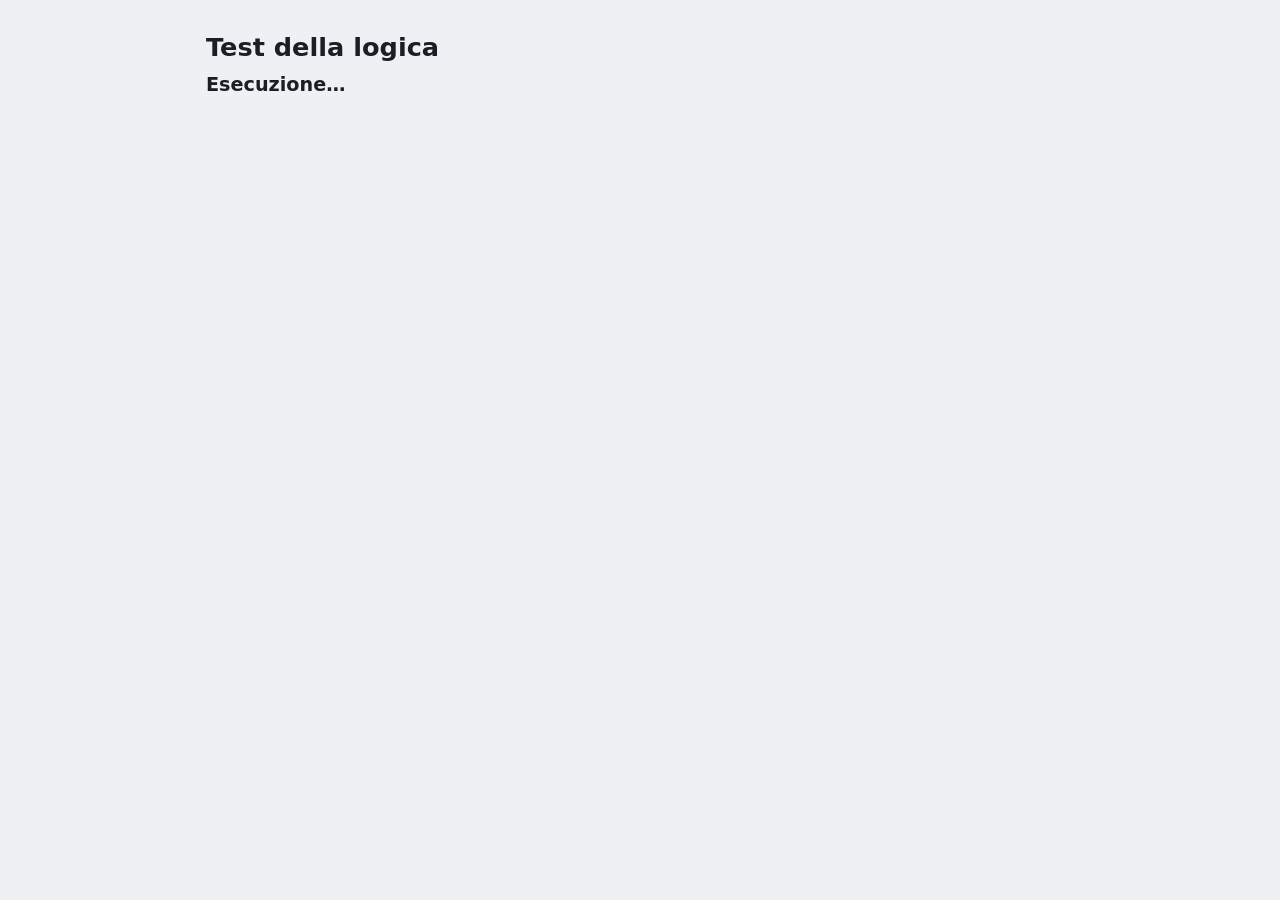
==== test.html @ 0fa07107 "Riordino: azioni delle creature e schermata attiva in ui-combattimento-creature.js - sezione «Azioni" ====
<!doctype html>
<html lang="it">
<head>
  <meta charset="utf-8">
  <meta name="viewport" content="width=device-width, initial-scale=1">
  <title>Test – Session Forge</title>
  <script src="js/impostazioni.js"></script>
  <script>DnD.impostazioni.init();</script>
  <link rel="stylesheet" href="css/style.css">
  <link rel="stylesheet" href="css/boss.css">
  <link rel="stylesheet" href="css/leggendario.css">
  <link rel="stylesheet" href="css/dadi.css">
</head>
<body class="test-page">
  <main class="test-main">
    <h1>Test della logica</h1>
    <p id="summary" class="test-summary">Esecuzione…</p>
    <ul id="results" class="test-list"></ul>
  </main>
  <script src="js/config.js"></script>
  <script src="js/dati/misure.js"></script>
  <script src="js/modello.js"></script>
  <script src="js/dadi.js"></script>
  <script src="js/regole.js"></script>
  <script src="js/statistiche.js"></script>
  <script src="js/combattenti.js"></script>
  <script src="js/dati/classi.js"></script>
  <script src="js/magie.js"></script>
  <script src="js/dati/equipaggiamento.js"></script>
  <script src="js/dati/nomi.js"></script>
  <script src="js/dati/colori.js"></script>
  <script src="js/dati/libreria-icone.js"></script>
  <script src="js/icone.js"></script>
  <script src="js/immagini.js"></script>
  <script src="js/dati/suoni.js"></script>
  <script src="js/audio.js"></script>
  <script src="js/tileset.js"></script>
  <script src="js/tile.js"></script>
  <script src="js/tilemap.js"></script>
  <script src="js/collisioni.js"></script>
  <script src="js/griglia.js"></script>
  <script src="js/migrazioni-tile.js"></script>
  <script src="js/dati/visione.js"></script>
  <script src="js/visione.js"></script>
  <script src="js/condizioni.js"></script>
  <script src="js/dati/riposi.js"></script>
  <script src="js/riposi.js"></script>
  <script src="js/movimento.js"></script>
  <script src="js/layout-combattimento.js"></script>
  <script src="js/dati/creature.js"></script>
  <script src="js/dati/leggendario.js"></script>
  <script src="js/ia-comportamento.js"></script>
  <script src="js/creature.js"></script>
  <script src="js/boss.js"></script>
  <script src="js/biomi.js"></script>
  <script src="js/eventi.js"></script>
  <script src="js/esplorazione.js"></script>
  <script src="js/percorso.js"></script>
  <script src="js/dati/scheda.js"></script>
  <script src="js/scheda.js"></script>
  <script src="js/leggendario.js"></script>
  <script src="js/attrezzatura.js"></script>
  <script src="js/oggetti-mappa.js"></script>
  <script src="js/dati/mondo.js"></script>
  <script src="js/fazioni.js"></script>
  <script src="js/party.js"></script>
  <script src="js/citta.js"></script>
  <script src="js/npc.js"></script>
  <script src="js/quest.js"></script>
  <script src="js/dati/difficolta.js"></script>
  <script src="js/difficolta.js"></script>
  <script src="js/dati/scene.js"></script>
  <script src="js/scene.js"></script>
  <script src="js/dati/ia.js"></script>
  <script src="js/ia.js"></script>
  <script src="js/note.js"></script>
  <script src="js/validazione.js"></script>
  <script src="js/stato/normalizza.js"></script>
  <script src="js/stato/esempi.js"></script>
  <script src="js/stato/migrazioni.js"></script>
  <script src="js/dati.js"></script>
  <script src="js/stato/archivio.js"></script>
  <script src="js/sessioni.js"></script>
  <script src="js/generatore.js"></script>
  <script src="js/rete/protocollo.js"></script>
  <script src="js/rete/trasporto.js"></script>
  <script src="js/rete/codici.js"></script>
  <script src="js/rete/segnalazione.js"></script>
  <script src="js/rete/filtro.js"></script>
  <script src="js/rete/immagini.js"></script>
  <script src="js/rete/intenzioni.js"></script>
  <script src="js/rete/sessione.js"></script>
  <script src="js/ui-comune.js"></script>
  <script src="js/ui-condizioni.js"></script>
  <script src="js/ui-riposi.js"></script>
  <script src="js/ui-difficolta.js"></script>
  <script src="js/ui-icone.js"></script>
  <script src="js/ui-razze.js"></script>
  <script src="js/ui-magie.js"></script>
  <script src="js/ui-incantesimi.js"></script>
  <script src="js/ui-asset.js"></script>
  <script src="js/ui-oggetti-mappa.js"></script>
  <script src="js/ui-ia.js"></script>
  <script src="js/ui-mondo-comuni.js"></script>
  <script src="js/ui-creature-comuni.js"></script>
  <script src="js/ui-scheda.js"></script>
  <script src="js/ui-creature.js"></script>
  <script src="js/ui-mostri.js"></script>
  <script src="js/ui-boss.js"></script>
  <script src="js/ui-percorso.js"></script>
  <script src="js/ui-leggendario.js"></script>
  <script src="js/ui-generatore.js"></script>
  <script src="js/ui-tileset.js"></script>
  <script src="js/ui-tile.js"></script>
  <script src="js/ui-strutture.js"></script>
  <script src="js/ui-attrezzatura.js"></script>
  <script src="js/ui-biomi.js"></script>
  <script src="js/ui-eventi.js"></script>
  <script src="js/ui-mondo.js"></script>
  <script src="js/ui-party.js"></script>
  <script src="js/ui-npc.js"></script>
  <script src="js/ui-quest.js"></script>
  <script src="js/ui-scene.js"></script>
  <script src="js/note-editor.js"></script>
  <script src="js/ui-note.js"></script>
  <script src="js/ui-dadi.js"></script>
  <script src="js/ui-colonne.js"></script>
  <script src="js/ui-griglia-disegno.js"></script>
  <script src="js/ui-griglia-pannello.js"></script>
  <script src="js/ui-griglia-puntatore.js"></script>
  <script src="js/ui-griglia.js"></script>
  <script src="js/ui-pannello-tile.js"></script>
  <script src="js/ui-visione.js"></script>
  <script src="js/ui-mappa-esplorazione.js"></script>
  <script src="js/ui-editor-griglie.js"></script>
  <script src="js/ui-combattimento-incantesimi.js"></script>
  <script src="js/ui-combattimento-creature.js"></script>
  <script src="js/ui-combattimento.js"></script>
  <script src="js/ui-esplorazione.js"></script>
  <script src="js/ui-sessioni.js"></script>
  <script src="js/ui-suoni.js"></script>
  <script src="js/ui-impostazioni.js"></script>
  <script src="js/ui-online.js"></script>
  <script src="js/test.js"></script>
  <script>
    DnD.runTests().then((results) => {
      const list = document.getElementById('results');
      for (const r of results) {
        const li = document.createElement('li');
        li.className = r.ok ? 'pass' : 'fail';
        li.textContent = (r.ok ? '✔ ' : '✘ ') + r.name + (r.ok ? '' : ' — ' + r.error);
        list.appendChild(li);
      }
      const failed = results.filter((r) => !r.ok).length;
      const summary = document.getElementById('summary');
      summary.textContent = failed
        ? failed + ' test falliti su ' + results.length
        : 'Tutti i ' + results.length + ' test sono passati';
      summary.className = 'test-summary ' + (failed ? 'fail' : 'pass');
    });
  </script>
</body>
</html>
---- css/style.css ----
/* Tema chiaro (predefinito) su :root, tema scuro su [data-theme="dark"].
   Tutti i colori dell'interfaccia passano da queste variabili. */
:root {
  /* Note del master: bordi e intestazioni delle tabelle, evidenziatore leggibile. */
  --note-table-border: #9aa3b2;
  --note-table-head: #e8ebf0;
  --note-mark-text: #1b1e25;
  --bg: #eef0f3;
  --bg-2: #e3e6eb;
  --panel: #ffffff;
  --panel-2: #f3f4f7;
  --border: #c3c9d3;
  --text: #1b1e25;
  --muted: #535a68;
  --accent: #835800;
  --accent-text: #ffffff;
  --primary: #b0412b;
  --primary-hover: #943422;
  --on-primary: #ffffff;
  --danger: #b32d2d;
  --danger-text: #a02323;
  --danger-border: #e2b3b3;
  --on-danger: #ffffff;
  --ok: #1f7a3f;
  --ok-text: #1a6a36;
  --warn: #8a5e00;
  --bad: #b0281c;
  --player: #2f6fb8;
  --npc: #b0412b;
  --magic: #7a4cc2;
  --selection: #1b1e25;
  --crit-bg: #fbf0d5;
  --backdrop: rgba(20, 22, 28, 0.45);
  --shadow: 0 4px 16px rgba(0, 0, 0, 0.15);
  --hp-high: #1f7a3f;
  --hp-mid: #9a6a00;
  --hp-low: #b02a1e;
  --hp-track: #dfe3e9;
  --conc: #7c3aed;
  --cond-token-bg: rgba(255, 255, 255, 0.92);
  --death-ok: #2f9e5b;
  --death-ko: #c2362b;
  /* Difficoltà degli incontri: fasce della barra e testo sopra di esse */
  --diff-banale: #9aa3b2;
  --diff-facile: #2f9e5b;
  --diff-medio: #c9a227;
  --diff-difficile: #d9771f;
  --diff-mortale: #c2362b;
  --diff-oltre: #6b1f5c;
  --diff-on: #14161c;
  --diff-on-dark: #ffffff;
  /* Scheda del giocatore: carta chiara */
  --sheet-bg: #fbf6ea;
  --sheet-ink: #2b2418;
  --sheet-line: #b9a77f;
  --sheet-box: #fffdf6;
  --sheet-accent: #7a2e1f;
  --grid-bg: #e3e6eb;
  --grid-board: #fbfaf6;
  --grid-line: rgba(0, 0, 0, 0.10);
  --grid-line-strong: rgba(0, 0, 0, 0.26);
  --grid-label: #535a68;
  --grid-label-bg: rgba(255, 255, 255, 0.92);
  --grid-missing: #9aa0a8;
  --grid-missing-text: #1b1e25;
  /* Luce, visione e nebbia di guerra (r, g, b): buio, velo del master, nebbia dei giocatori, stanze, segni. */
  --vision-dark: 12, 16, 34;
  --vision-fog: 74, 82, 99;
  --vision-fog-player: 46, 50, 60;
  --vision-room: 70, 120, 230;
  --vision-mark: #c98a00;
  --zone-players: 47, 111, 184;
  --zone-enemies: 176, 40, 28;
  /* Sovrapposizioni dei TileSet e delle TileMap (taglio, selezione, esclusi, bloccanti, collisioni). */
  --ts-cut: rgba(131, 88, 0, 0.75);
  --ts-selected: rgba(47, 111, 184, 0.35);
  --ts-excluded: rgba(20, 22, 28, 0.55);
  --ts-blocking: rgba(176, 40, 28, 0.38);
  --ts-collision: rgba(122, 76, 194, 0.35);
  --ts-collision-line: #5a2fa0;
  --ts-vertex: #ffffff;
  --ts-free: #1f7a3f;
  --radius: 10px;
  color-scheme: light;
}

[data-theme="dark"] {
  --note-table-border: #59627a;
  --note-table-head: #2d3342;
  --note-mark-text: #14161c;
  --bg: #14161c;
  --bg-2: #1b1e26;
  --panel: #222631;
  --panel-2: #2a2f3c;
  --border: #363c4b;
  --text: #e6e8ee;
  --muted: #9aa1b2;
  --accent: #e8c170;
  --accent-text: #1a1408;
  --primary: #c0553f;
  --primary-hover: #d4654e;
  --on-primary: #ffffff;
  --danger: #b33a3a;
  --danger-text: #ff9b91;
  --danger-border: #5c2a2a;
  --on-danger: #ffffff;
  --ok: #3fae63;
  --ok-text: #8be0a6;
  --warn: #d9a520;
  --bad: #d4453a;
  --player: #4f8fd6;
  --npc: #c0553f;
  --magic: #a777e3;
  --selection: #ffffff;
  --crit-bg: #3a2f17;
  --backdrop: rgba(0, 0, 0, 0.6);
  --shadow: 0 4px 16px rgba(0, 0, 0, 0.35);
  --hp-high: #3fae63;
  --hp-mid: #d9a520;
  --hp-low: #e0574b;
  --hp-track: #14161c;
  --conc: #b794f6;
  --cond-token-bg: rgba(20, 22, 28, 0.92);
  --death-ok: #4cc27a;
  --death-ko: #ef6b5f;
  --diff-banale: #6b7385;
  --diff-facile: #3fb873;
  --diff-medio: #d8b63a;
  --diff-difficile: #ec8a35;
  --diff-mortale: #ef6b5f;
  --diff-oltre: #b05aa0;
  --diff-on: #14161c;
  --diff-on-dark: #14161c;
  /* Scheda del giocatore: pergamena scura */
  --sheet-bg: #2a2419;
  --sheet-ink: #efe4c8;
  --sheet-line: #6e5f40;
  --sheet-box: #352d20;
  --sheet-accent: #e0a35a;
  --grid-bg: #14161c;
  --grid-board: #1d2129;
  --grid-line: rgba(255, 255, 255, 0.07);
  --grid-line-strong: rgba(255, 255, 255, 0.16);
  --grid-label: #9aa1b2;
  --grid-label-bg: rgba(20, 22, 28, 0.85);
  --grid-missing: #5c5f66;
  --grid-missing-text: #dddddd;
  --vision-dark: 2, 3, 10;
  --vision-fog: 10, 11, 16;
  --vision-fog-player: 6, 7, 10;
  --vision-room: 110, 160, 255;
  --vision-mark: #f2b632;
  --zone-players: 79, 143, 214;
  --zone-enemies: 212, 69, 58;
  --ts-cut: rgba(232, 193, 112, 0.8);
  --ts-selected: rgba(79, 143, 214, 0.42);
  --ts-excluded: rgba(0, 0, 0, 0.62);
  --ts-blocking: rgba(224, 87, 75, 0.42);
  --ts-collision: rgba(167, 119, 227, 0.4);
  --ts-collision-line: #d4b8ff;
  --ts-vertex: #14161c;
  --ts-free: #8be0a6;
  color-scheme: dark;
}

/* Dimensione del testo e animazioni ridotte (dal pannello Impostazioni). */
html { font-size: 100%; }
html[data-text-size="piccolo"] { font-size: 87.5%; }
html[data-text-size="grande"] { font-size: 115%; }
html[data-reduce-motion] *, html[data-reduce-motion] *::before, html[data-reduce-motion] *::after {
  transition: none !important;
  animation: none !important;
  scroll-behavior: auto !important;
}

* { box-sizing: border-box; }

html, body { height: 100%; }

body {
  margin: 0;
  background: var(--bg);
  color: var(--text);
  font: 0.9375rem/1.5 system-ui, -apple-system, "Segoe UI", Roboto, sans-serif;
}

h1, h2, h3 { margin: 0 0 0.5rem; line-height: 1.2; }
h1 { font-size: 1.6rem; }
h2 { font-size: 1.15rem; }
h3 { font-size: 1.05rem; }
p { margin: 0.25rem 0; }

.muted { color: var(--muted); }
.small { font-size: 0.85rem; }
.empty { color: var(--muted); padding: 2rem; text-align: center; border: 1px dashed var(--border); border-radius: var(--radius); }

/* ---------- Layout ---------- */
.app { display: grid; grid-template-columns: 230px 1fr; height: 100%; transition: grid-template-columns 0.15s; }
.app.sidebar-collapsed { grid-template-columns: 60px 1fr; }
.app.sidebar-collapsed .nav-label { display: none; }
.app.sidebar-collapsed .sidebar { padding: 1rem 0.4rem; }
.app.sidebar-collapsed .brand { flex-direction: column; padding: 0; }
.app.sidebar-collapsed .nav button { justify-content: center; padding: 0.55rem 0; }
.app.sidebar-collapsed .nav-group { padding: 0; margin: 0.35rem 0.5rem; }
.app.sidebar-collapsed .session-full { display: none; }
.app.sidebar-collapsed .session-compact { display: inline-grid; }
.app.sidebar-collapsed .sidebar-footer { flex-direction: column; }
.app.sidebar-collapsed .nav button.active { box-shadow: inset 0 -3px 0 var(--accent); }

.sidebar {
  background: var(--bg-2);
  border-right: 1px solid var(--border);
  display: flex;
  flex-direction: column;
  padding: 1rem 0.75rem;
  gap: 0.75rem;
  overflow-y: auto;
}

.brand { font-weight: 700; font-size: 1.15rem; color: var(--accent); padding: 0 0.25rem 0 0.5rem; display: flex; align-items: center; justify-content: space-between; gap: 0.25rem; }
.brand-name { white-space: nowrap; overflow: hidden; }
.nav button .nav-label { margin-left: 0.35rem; }
.brand-icon { margin-right: 0.25rem; }

.nav { list-style: none; margin: 0; padding: 0; display: flex; flex-direction: column; gap: 0.25rem; }
.nav button {
  width: 100%;
  text-align: left;
  background: none;
  border: none;
  color: var(--text);
  padding: 0.6rem 0.75rem;
  border-radius: 8px;
  font: inherit;
  cursor: pointer;
}
.nav button:hover { background: var(--panel); }
.nav button.active { background: var(--panel-2); color: var(--accent); box-shadow: inset 3px 0 0 var(--accent); }

/* Menù: gruppi separati da una linea leggera, voce attiva e hover evidenti. */
.nav-group { margin: 0.5rem 0.5rem 0.15rem; padding-top: 0.5rem; border-top: 1px solid var(--border); font-size: 0.7rem; text-transform: uppercase; letter-spacing: 0.08em; color: var(--muted); }
.nav-group:first-child { border-top: none; margin-top: 0; padding-top: 0; }
.nav button { display: flex; align-items: center; gap: 0.1rem; }
.nav button:focus-visible { outline: 2px solid var(--accent); outline-offset: -2px; }
.svg-icon { display: block; flex: none; }
.nav-icon { display: inline-grid; place-items: center; width: 1.6rem; }

/* Selettore della sessione */
.session-picker { display: flex; flex-direction: column; gap: 0.3rem; }
.session-full { display: flex; flex-direction: column; gap: 0.3rem; padding: 0.5rem; background: var(--bg); border: 1px solid var(--border); border-radius: 8px; }
.session-label { font-size: 0.7rem; text-transform: uppercase; letter-spacing: 0.08em; color: var(--muted); }
.session-actions { display: flex; gap: 0.15rem; }
.session-actions .icon-btn { width: 1.9rem; height: 1.9rem; font-size: 0.9rem; }
.session-compact { display: none; place-items: center; align-self: center; width: 2.4rem; height: 2.4rem; }

/* Piede della barra: impostazioni e tema */
.sidebar-footer { margin-top: auto; display: flex; gap: 0.35rem; align-items: center; position: relative; }
.footer-btn { display: inline-grid; place-items: center; width: 2.4rem; height: 2.4rem; color: var(--text); border-color: var(--border); }
.footer-btn:hover { background: var(--panel-2); }
.settings-panel { position: fixed; left: 0.75rem; bottom: 4rem; z-index: 2500; width: min(340px, calc(100vw - 1.5rem)); max-height: calc(100vh - 6rem); overflow-y: auto;
  background: var(--panel); color: var(--text); border: 1px solid var(--border); border-radius: var(--radius); box-shadow: var(--shadow); padding: 1rem;
  display: flex; flex-direction: column; gap: 0.75rem; }
.settings-panel[hidden] { display: none; }
.settings-panel h2 { margin: 0; }
.settings-group { display: flex; flex-direction: column; gap: 0.4rem; }
.settings-actions { display: flex; flex-direction: column; gap: 0.4rem; align-items: stretch; }
/* Suoni: pulsante rapido (stato sempre visibile sull'icona) e finestra «Tutti i suoni». */
.sound-btn.off { color: var(--muted); }
.sound-btn[aria-pressed="true"] { color: var(--accent); }
.sound-panel { gap: 0.75rem; }
.sound-top { display: flex; flex-wrap: wrap; gap: 0.5rem 1.25rem; align-items: center; }
.sound-cat { display: flex; flex-direction: column; gap: 0.35rem; border: 1px solid var(--border); border-radius: 8px; padding: 0.5rem 0.75rem; }
.sound-cat legend { padding: 0 0.3rem; font-weight: 700; }
.sound-row { display: grid; grid-template-columns: minmax(10rem, 1.4fr) minmax(5rem, 0.8fr) auto auto; gap: 0.3rem 0.6rem; align-items: center;
  padding: 0.25rem 0; border-top: 1px solid var(--border); }
.sound-actions { display: flex; flex-wrap: wrap; gap: 0.3rem; }
.sound-tag.custom { color: var(--accent); border-color: var(--accent); }
.sound-tag.broken { color: var(--bad); border-color: var(--bad); }
@media (max-width: 720px) { .sound-row { grid-template-columns: 1fr 1fr; } .sound-actions { grid-column: 1 / -1; } }

/* Schede (Strutture / Oggetti) */
.tabs { display: flex; gap: 0.25rem; border-bottom: 1px solid var(--border); margin-bottom: 1rem; }
.tab { background: none; border: none; border-bottom: 3px solid transparent; color: var(--muted); padding: 0.55rem 1rem; font: inherit; font-weight: 600; cursor: pointer; }
.tab:hover { color: var(--text); }
.tab.active { color: var(--accent); border-bottom-color: var(--accent); }
.tab:focus-visible { outline: 2px solid var(--accent); outline-offset: -2px; }

/* Schermate vuote con pulsanti rapidi */
.empty-state { text-align: center; padding: 3rem 1.5rem; border: 1px dashed var(--border); border-radius: var(--radius); background: var(--panel); display: flex; flex-direction: column; align-items: center; gap: 0.5rem; }
.empty-state .head-actions { justify-content: center; margin-top: 0.5rem; }

.main { overflow-y: auto; padding: 1.5rem; outline: none; }

.section-head { display: flex; align-items: center; justify-content: space-between; gap: 1rem; flex-wrap: wrap; margin-bottom: 1rem; }
.head-actions { display: flex; gap: 0.5rem; flex-wrap: wrap; }

.panel { background: var(--panel); border: 1px solid var(--border); border-radius: var(--radius); padding: 1rem; }

.grid-2 { display: grid; grid-template-columns: repeat(auto-fit, minmax(260px, 1fr)); gap: 1rem; }
.grid-3 { display: grid; grid-template-columns: repeat(auto-fit, minmax(200px, 1fr)); gap: 0 1rem; }

/* ---------- Pulsanti ---------- */
.btn {
  background: var(--panel-2);
  color: var(--text);
  border: 1px solid var(--border);
  border-radius: 8px;
  padding: 0.5rem 0.9rem;
  font: inherit;
  cursor: pointer;
  transition: background 0.15s, border-color 0.15s;
}
.btn:hover:not(:disabled) { border-color: var(--accent); }
.btn:disabled { opacity: 0.45; cursor: not-allowed; }
.btn.primary { background: var(--primary); border-color: var(--primary); color: var(--on-primary); }
.btn.primary:hover:not(:disabled) { background: var(--primary-hover); }
.btn.danger { color: var(--danger-text); border-color: var(--danger-border); }
.btn.danger:hover:not(:disabled) { background: var(--danger); color: var(--on-danger); border-color: var(--danger); }
.btn.small { padding: 0.3rem 0.6rem; font-size: 0.85rem; }
.btn.wide { width: 100%; }
.btn:focus-visible, .nav button:focus-visible, .icon-btn:focus-visible { outline: 2px solid var(--accent); outline-offset: 2px; }

.icon-btn {
  background: none;
  border: 1px solid transparent;
  color: var(--muted);
  border-radius: 6px;
  width: 2rem;
  height: 2rem;
  cursor: pointer;
  font-size: 1rem;
  flex: none;
}
.icon-btn:hover { color: var(--text); border-color: var(--border); }
.icon-btn.danger:hover { color: var(--on-danger); background: var(--danger); }

/* ---------- Form ---------- */
.form { display: flex; flex-direction: column; gap: 0.75rem; }
.field { display: flex; flex-direction: column; gap: 0.25rem; margin-bottom: 0.5rem; min-width: 0; }
.field label { font-size: 0.85rem; color: var(--muted); }
.hint { color: var(--muted); font-size: 0.8rem; }

input, select, textarea {
  background: var(--bg);
  color: var(--text);
  border: 1px solid var(--border);
  border-radius: 6px;
  padding: 0.45rem 0.6rem;
  font: inherit;
  width: 100%;
  min-width: 0;
}
textarea { resize: vertical; }
input:focus, select:focus, textarea:focus { outline: none; border-color: var(--accent); }
input[type="checkbox"], input[type="radio"] { width: auto; accent-color: var(--primary); }
input.invalid, select.invalid { border-color: var(--bad); }
.error { color: var(--danger-text); font-size: 0.8rem; min-height: 0; }
.error:empty { display: none; }

fieldset { border: 1px solid var(--border); border-radius: var(--radius); padding: 0.75rem; margin: 0; min-width: 0; }
legend { padding: 0 0.4rem; color: var(--accent); font-weight: 600; }

.check { display: inline-flex; align-items: center; gap: 0.35rem; cursor: pointer; font-size: 0.9rem; }
.inline { display: inline-flex; align-items: center; gap: 0.5rem; }
.inline input { width: 5.5rem; }

.ability-row { display: grid; grid-template-columns: repeat(6, minmax(0, 1fr)); gap: 0.5rem; }
.ability-cell { display: flex; flex-direction: column; align-items: stretch; gap: 0.3rem; text-align: center; background: var(--bg-2); border-radius: 8px; padding: 0.5rem; }
.ability-label { font-weight: 700; color: var(--accent); }
.ability-cell input[type="number"] { text-align: center; }
.ability-cell .check { justify-content: center; font-size: 0.8rem; }
.ability-final { font-size: 0.8rem; color: var(--muted); }

details.extra summary { cursor: pointer; color: var(--accent); margin-bottom: 0.5rem; }

.weapons { display: flex; flex-direction: column; gap: 0.5rem; }
.weapon-head, .weapon-row { display: grid; grid-template-columns: 2fr 1fr 1fr 1fr 1.5fr 2rem; gap: 0.5rem; align-items: start; }
.weapon-head span { font-size: 0.8rem; color: var(--muted); }
.weapon-row .field { margin: 0; }
.sr-label { position: absolute; width: 1px; height: 1px; overflow: hidden; clip: rect(0 0 0 0); }
.weapons > .btn { align-self: flex-start; }

.form-actions { display: flex; justify-content: flex-end; align-items: center; gap: 0.75rem; flex-wrap: wrap; margin-top: 1rem; }
.radio-row { display: flex; gap: 1rem; flex-wrap: wrap; }

/* ---------- Schede elenco ---------- */
.card-grid { display: grid; grid-template-columns: repeat(auto-fill, minmax(280px, 1fr)); gap: 1rem; }
.card { background: var(--panel); border: 1px solid var(--border); border-radius: var(--radius); padding: 1rem; display: flex; flex-direction: column; gap: 0.35rem; }
.card-title { display: flex; flex-wrap: wrap; justify-content: space-between; align-items: start; gap: 0.5rem; }
/* Titolo lungo e distintivi: vanno a capo invece di finire sotto il distintivo a destra. */
.card-title .title-with-icon { flex-wrap: wrap; }
.card-actions { display: flex; gap: 0.4rem; flex-wrap: wrap; margin-top: auto; padding-top: 0.5rem; }
.ac-badge { background: var(--panel-2); border: 1px solid var(--accent); color: var(--accent); border-radius: 6px; padding: 0.05rem 0.45rem; font-weight: 700; font-size: 0.85rem; white-space: nowrap; }
.stat-line { display: grid; grid-template-columns: repeat(3, 1fr); gap: 0.2rem 0.5rem; font-size: 0.85rem; }
.stat b { color: var(--accent); }
.weapon-list { margin: 0.25rem 0; padding-left: 1.1rem; }

/* ---------- Dadi ---------- */
.dice-widget { display: flex; flex-direction: column; gap: 0.9rem; }
.dice-controls { display: flex; gap: 1rem; flex-wrap: wrap; }
.dice-buttons { display: grid; grid-template-columns: repeat(6, minmax(0, 1fr)); gap: 0.5rem; }
.die-btn { font-size: 1.1rem; font-weight: 700; padding: 0.8rem 0; }
.dice-expr-form { display: flex; gap: 0.5rem; }
.dice-result { background: var(--bg-2); border-radius: var(--radius); padding: 1rem; text-align: center; min-height: 7rem; display: flex; flex-direction: column; justify-content: center; gap: 0.5rem; }
.dice-expr { color: var(--muted); }
.dice-rolls { display: flex; flex-wrap: wrap; justify-content: center; gap: 0.4rem; }
.die { display: inline-grid; place-items: center; min-width: 2.2rem; height: 2.2rem; padding: 0 0.3rem; border-radius: 8px; background: var(--panel-2); border: 1px solid var(--border); font-weight: 700; }
.die.max { border-color: var(--ok); color: var(--ok-text); }
.die.min { border-color: var(--bad); color: var(--danger-text); }
.die-mod { align-self: center; color: var(--muted); font-weight: 700; }
.dice-total { font-size: 2.4rem; font-weight: 800; color: var(--accent); }
.history-head { display: flex; justify-content: space-between; align-items: center; gap: 0.5rem; }
.history-head h2, .history-head h3 { margin: 0; }
.dice-history { list-style: none; margin: 0; padding: 0; max-height: 16rem; overflow-y: auto; }
.dice-history li { display: grid; grid-template-columns: 6rem 1fr auto; gap: 0.5rem; padding: 0.3rem 0.25rem; border-bottom: 1px solid var(--border); }
.hist-expr { color: var(--accent); }

.dice-fab {
  position: fixed;
  right: 1.25rem;
  bottom: 1.25rem;
  width: 3.5rem;
  height: 3.5rem;
  border-radius: 50%;
  border: none;
  background: var(--primary);
  color: var(--on-primary);
  font-size: 1.6rem;
  box-shadow: var(--shadow);
  cursor: pointer;
  z-index: 10;
}
.dice-fab:hover { background: var(--primary-hover); }
.dice-fab[hidden] { display: none; }

/* ---------- Modale e notifiche ---------- */
.modal {
  background: var(--panel);
  color: var(--text);
  border: 1px solid var(--border);
  border-radius: var(--radius);
  padding: 0;
  width: min(560px, calc(100vw - 2rem));
  max-height: calc(100vh - 2rem);
  box-shadow: var(--shadow);
}
.modal::backdrop { background: var(--backdrop); }
.modal-header { display: flex; justify-content: space-between; align-items: center; padding: 0.9rem 1rem; border-bottom: 1px solid var(--border); }
.modal-header h2 { margin: 0; }
.modal-body { padding: 1rem; }
.modal-actions { display: flex; justify-content: flex-end; gap: 0.5rem; padding: 0.75rem 1rem; border-top: 1px solid var(--border); }

.toasts { position: fixed; top: 1rem; right: 1rem; display: flex; flex-direction: column; gap: 0.5rem; z-index: 1000; max-width: min(380px, calc(100vw - 2rem)); }
.toast { background: var(--panel-2); border-left: 4px solid var(--accent); padding: 0.6rem 0.9rem; border-radius: 6px; box-shadow: var(--shadow); animation: toast-in 0.2s ease-out; }
.toast.success { border-color: var(--ok); }
.toast.error { border-color: var(--bad); }
@keyframes toast-in { from { opacity: 0; transform: translateY(-6px); } }

/* ---------- Combattimento ---------- */
.pick-list { list-style: none; margin: 0; padding: 0; display: flex; flex-direction: column; gap: 0.4rem; }
.pick-list li { display: flex; align-items: center; gap: 0.25rem; flex-wrap: wrap; padding: 0.4rem; border-radius: 6px; background: var(--bg-2); }
.qty { width: 4.5rem; text-align: center; }

.init-table { width: 100%; border-collapse: collapse; margin-top: 0.5rem; }
.init-table th, .init-table td { text-align: left; padding: 0.45rem; border-bottom: 1px solid var(--border); vertical-align: top; }
.init-table input { width: 6rem; }
.kind-dot { display: inline-block; width: 0.6rem; height: 0.6rem; border-radius: 50%; }
.kind-dot.player { background: var(--player); }
.kind-dot.npc { background: var(--npc); }

/* Schermata del combattimento attivo: intestazione e tre colonne (entità | griglia | turni) che riempiono
   l'altezza. Le colonne laterali hanno larghezza --left-w / --right-w (vedi layout-combattimento.js) e si
   richiudono in una striscia con il solo pulsante per riaprirle. */
.combat-screen { display: flex; flex-direction: column; height: calc(100vh - 3rem); min-height: 560px; }
.combat-screen > .section-head { margin-bottom: 0.6rem; }
.combat-layout {
  --strip: 2.4rem;
  display: grid;
  grid-template-columns: var(--left-w, 340px) 8px minmax(0, 1fr) 8px var(--right-w, 300px);
  grid-template-rows: minmax(0, 1fr);
  gap: 0.5rem;
  flex: 1;
  min-height: 0;
}
.combat-layout.left-closed { grid-template-columns: var(--strip) 0 minmax(0, 1fr) 8px var(--right-w, 300px); }
.combat-layout.right-closed { grid-template-columns: var(--left-w, 340px) 8px minmax(0, 1fr) 0 var(--strip); }
.combat-layout.left-closed.right-closed { grid-template-columns: var(--strip) 0 minmax(0, 1fr) 0 var(--strip); }
.combat-layout.left-closed > [data-divider="left"], .combat-layout.right-closed > [data-divider="right"] { visibility: hidden; }
.combat-col { display: flex; flex-direction: column; gap: 0.75rem; min-height: 0; min-width: 0; overflow-y: auto; padding: 2px; }
.combat-col-head { display: flex; align-items: center; gap: 0.4rem; position: sticky; top: 0; z-index: 2; background: var(--bg); padding: 0.1rem 0 0.3rem; }
.combat-col-head h2 { margin: 0; font-size: 1rem; flex: 1; }
.combat-turns .combat-col-head h2 { text-align: left; }
.collapse-btn { flex: none; }
/* Colonna chiusa: resta solo il pulsante per riaprirla. */
.left-closed .combat-entities > :not(.combat-col-head), .right-closed .combat-turns > :not(.combat-col-head),
.left-closed .combat-entities h2, .right-closed .combat-turns h2, .right-closed .combat-turns .dice-inline { display: none; }
.left-closed .combat-entities, .right-closed .combat-turns { overflow: hidden; align-items: center; }
.combat-entities .combatants { grid-template-columns: minmax(0, 1fr); align-content: start; }
.combat-center { position: relative; display: flex; flex-direction: column; gap: 0.4rem; min-width: 0; min-height: 0; }
.combat-center > .grid-pane { flex: 1; min-height: 0; }
/* Ombra dei boss: limitata all'area della griglia, non copre le colonne. */
.combat-center > .boss-vignette { position: absolute; border-radius: var(--radius); }
.combat-center > .boss-hud { margin-bottom: 0; }
/* Turni: il log occupa lo spazio verticale restante. */
.combat-turns .turn-order { max-height: 32vh; }
.combat-turns .log-panel { flex: 1 0 12rem; display: flex; flex-direction: column; min-height: 12rem; }
.combat-turns .log { flex: 1; max-height: none; min-height: 0; }
.combat-tabs { display: none; }
/* I pulsanti fissi non coprono le colonne: i dadi sono nella colonna dei turni, le note hanno il loro margine. */
body:has(.combat-screen) .dice-fab { display: none; }
@media (min-width: 761px) { .main:has(.combat-screen) { padding-right: 3.2rem; } }
.combatant { cursor: pointer; }
.combatant.selected { border-color: var(--selection); box-shadow: 0 0 0 2px var(--selection); }
.combatant.current.selected { box-shadow: 0 0 0 2px var(--accent), 0 0 0 4px var(--selection); }

.pane-divider { cursor: col-resize; border-radius: 4px; background: var(--border); opacity: 0.5; touch-action: none; }
.pane-divider:hover, .pane-divider:focus-visible { opacity: 1; background: var(--accent); outline: none; }

/* ---------- Griglia ---------- */
.grid-pane { display: flex; flex-direction: column; gap: 0.4rem; min-width: 0; min-height: 0; background: var(--panel); border: 1px solid var(--border); border-radius: var(--radius); padding: 0.5rem; }
.grid-toolbar { display: flex; flex-wrap: wrap; gap: 0.35rem; align-items: center; }
.grid-toolbar .btn.active { background: var(--accent); color: var(--accent-text); border-color: var(--accent); }
/* Altezza fissa: se la barra cambiasse altezza con la selezione, il canvas si sposterebbe sotto il puntatore. */
.grid-status { display: flex; gap: 0.75rem; align-items: center; justify-content: space-between; height: 2.7rem; flex: none; overflow-x: auto; overflow-y: hidden; white-space: nowrap;
  margin-top: 0.15rem; padding: 0 0.5rem; background: var(--panel-2); border: 1px solid var(--border); border-radius: var(--radius);
  scrollbar-width: thin; scrollbar-color: var(--border) transparent; }
.grid-status::-webkit-scrollbar { height: 6px; }
.grid-status::-webkit-scrollbar-thumb { background: var(--border); border-radius: 999px; }
.grid-status::-webkit-scrollbar-track { background: transparent; }
.grid-info { color: var(--muted); font-size: 0.85rem; overflow: hidden; text-overflow: ellipsis; min-width: 0; }
/* Azioni della pedina o dell'elemento selezionato: nome in evidenza, separatore, pulsanti distanziati. */
.grid-selbar { display: flex; gap: 0.45rem; align-items: center; flex: none; }
.grid-selbar > .muted:first-child { color: var(--text); font-weight: 700; padding: 0.15rem 0.6rem; margin-right: 0.15rem;
  border-radius: 999px; background: var(--panel); border: 1px solid var(--accent); }
.grid-selbar .btn.small { padding: 0.28rem 0.65rem; }
.grid-body { display: grid; grid-template-columns: 170px 1fr; gap: 0.5rem; flex: 1; min-height: 0; }
.grid-palette { overflow-y: auto; min-height: 0; font-size: 0.85rem; }
.palette-group summary { cursor: pointer; color: var(--accent); font-weight: 600; padding: 0.2rem 0; }
.palette-group ul { list-style: none; margin: 0 0 0.5rem; padding: 0; display: flex; flex-direction: column; gap: 0.2rem; }
.palette-item { display: flex; align-items: center; gap: 0.4rem; padding: 0.25rem 0.35rem; border-radius: 6px; background: var(--bg-2); cursor: grab; user-select: none; touch-action: pan-y; }
.palette-item:hover { background: var(--panel-2); }
.palette-item.placed { opacity: 0.6; }
.palette-item.unplaced { border-left: 3px solid var(--accent); }
.palette-icon { flex: none; display: grid; place-items: center; width: 24px; height: 24px; }
.palette-icon canvas { max-width: 24px; max-height: 24px; }
.palette-name { overflow: hidden; text-overflow: ellipsis; white-space: nowrap; }
.grid-canvas-wrap { position: relative; min-height: 300px; border-radius: 8px; overflow: hidden; border: 1px solid var(--border); }
.grid-canvas { position: absolute; inset: 0; width: 100%; height: 100%; touch-action: none; outline: none; }
.grid-canvas:focus-visible { box-shadow: inset 0 0 0 2px var(--accent); }
.grid-banner { position: absolute; top: 30px; left: 50%; transform: translateX(-50%); background: var(--accent); color: var(--accent-text); font-weight: 700; padding: 0.4rem 0.6rem; border-radius: 8px; display: flex; gap: 0.6rem; align-items: center; box-shadow: var(--shadow); }
.grid-banner[hidden] { display: none; }
.drag-ghost { position: fixed; left: 0; top: 0; pointer-events: none; z-index: 2000; background: var(--panel-2); border: 1px solid var(--accent); border-radius: 6px; padding: 0.2rem 0.5rem; font-size: 0.85rem; }

.grid-body.palette-collapsed { grid-template-columns: 1fr; }
.grid-body.palette-collapsed .grid-palette { display: none; }
.tool-group { display: flex; flex-wrap: wrap; gap: 0.25rem; padding: 0 0.25rem; border-left: 1px solid var(--border); border-right: 1px solid var(--border); }
.btn.tool.active { background: var(--accent); color: var(--accent-text); border-color: var(--accent); }
.palette-item.chosen { outline: 2px solid var(--accent); }

/* ---------- Editor griglie ---------- */
.editor-layout { height: calc(100vh - 8.5rem); min-height: 480px; display: flex; }
.editor-layout .grid-pane { flex: 1; }
.draft-status { font-size: 0.85rem; color: var(--ok); }
.draft-status.dirty { color: var(--warn); }
.draft-banner { display: flex; justify-content: space-between; align-items: center; gap: 1rem; flex-wrap: wrap; margin-bottom: 1rem; border-color: var(--warn); }
.grid-card-thumb { display: grid; place-items: center; background: var(--bg-2); border-radius: 8px; padding: 0.4rem; }
.grid-thumb { border-radius: 4px; image-rendering: pixelated; }
.saved-grid-list li .grid-thumb { flex: none; }
.saved-grid-info { flex: 1; min-width: 160px; }

.context-menu { position: fixed; z-index: 3000; min-width: 170px; background: var(--panel-2); border: 1px solid var(--border); border-radius: 8px; box-shadow: var(--shadow); padding: 0.25rem; display: flex; flex-direction: column; }
.context-menu button { background: none; border: none; color: var(--text); text-align: left; padding: 0.45rem 0.6rem; border-radius: 6px; font: inherit; cursor: pointer; }
.context-menu button:hover:not(:disabled), .context-menu button:focus-visible { background: var(--panel); outline: none; }
.context-menu button.danger { color: var(--danger-text); }
.context-menu button:disabled { opacity: 0.4; cursor: not-allowed; }

.target-row { display: flex; gap: 0.5rem; align-items: end; }
.target-row .field { flex: 1; }
.target-row .btn { margin-bottom: 0.5rem; }
.grid-start { display: flex; gap: 0.75rem; align-items: end; flex-wrap: wrap; }
.grid-start .field { min-width: 220px; }
.grid-start .btn { margin-bottom: 0.5rem; }
.saved-grid-list { list-style: none; margin: 0; padding: 0; display: flex; flex-direction: column; gap: 0.5rem; }
.saved-grid-list li { display: flex; justify-content: space-between; align-items: center; gap: 0.75rem; flex-wrap: wrap; padding: 0.5rem; background: var(--bg-2); border-radius: 8px; }

/* ---------- Classe, randomizzazione, PF, CA, tiri salvezza ---------- */
.input-row { display: flex; gap: 0.4rem; }
.input-row input { flex: 1; }
.input-row input.qty { flex: 0 0 4.5rem; }
.field-label { font-size: 0.85rem; color: var(--muted); }
.check-row { display: flex; flex-wrap: wrap; gap: 0.4rem 0.8rem; align-items: center; }
.check-row select { width: auto; }
.custom-class[hidden], .auto-box[hidden], .ac-box [hidden], .hp-box [hidden] { display: none; }
.randomizer { display: flex; flex-wrap: wrap; gap: 0.5rem; align-items: center; margin-bottom: 0.75rem; }
.randomizer select { width: auto; }
.randomizer [hidden] { display: none; }
.roll-detail { margin-top: 0.5rem; }
.roll-detail:empty { display: none; }
.combat-stats { align-items: start; }
.combat-stats fieldset { display: flex; flex-direction: column; gap: 0.5rem; height: 100%; }
.auto-box { display: flex; flex-direction: column; gap: 0.5rem; align-items: flex-start; }
.auto-box .grid-3 { width: 100%; }
.calc-detail { display: block; font-size: 0.85rem; color: var(--accent); }
.calc-detail:empty { display: none; }
.warn { color: var(--warn); font-size: 0.85rem; }
.warn:empty { display: none; }
.pb-line { display: flex; gap: 1rem; align-items: center; flex-wrap: wrap; }
.pb-line input { width: 5rem; }
.saves-table { border-collapse: collapse; width: 100%; max-width: 420px; }
.saves-table th, .saves-table td { padding: 0.3rem 0.5rem; border-bottom: 1px solid var(--border); text-align: center; }
.saves-table th:first-child { color: var(--accent); text-align: left; }
.saves-table .total { font-weight: 700; }
.log li.log-tiro-salvezza { border-left-color: var(--player); }

.asi-row { display: flex; align-items: center; justify-content: center; gap: 0.35rem; }
.asi-btn { width: 1.6rem; height: 1.6rem; padding: 0; border-radius: 6px; border: 1px solid var(--border); background: var(--panel-2); color: var(--text); cursor: pointer; font-weight: 700; }
.asi-btn:disabled { opacity: 0.35; cursor: not-allowed; }
.asi-count { min-width: 1.2rem; font-weight: 700; color: var(--accent); }
.asi-box { display: flex; flex-wrap: wrap; gap: 0.5rem 1rem; align-items: center; margin-top: 0.75rem; }
.asi-summary { font-size: 0.9rem; color: var(--muted); }

/* ---------- Magie ---------- */
.filters { display: flex; flex-wrap: wrap; gap: 0.5rem; margin-bottom: 1rem; }
.filters select, .filters input { width: auto; min-width: 9rem; }
.filters input[type="search"] { flex: 1; min-width: 12rem; }
.tags { display: flex; flex-wrap: wrap; gap: 0.3rem; }
.tag { font-size: 0.75rem; padding: 0.05rem 0.45rem; border-radius: 999px; background: var(--panel-2); border: 1px solid var(--border); color: var(--muted); }
.tag.accent { color: var(--accent); border-color: var(--accent); }
.class-checks { display: grid; grid-template-columns: repeat(auto-fill, minmax(8rem, 1fr)); gap: 0.25rem 0.75rem; }
.effect-box[hidden], .effect-box [hidden] { display: none; }
.spell-box .slot-table { border-collapse: collapse; width: 100%; overflow-x: auto; display: block; }
.slot-table th, .slot-table td { padding: 0.25rem; text-align: center; border-bottom: 1px solid var(--border); }
.slot-table input { width: 3.4rem; text-align: center; padding: 0.3rem; }
.spell-lists { display: grid; grid-template-columns: repeat(auto-fit, minmax(260px, 1fr)); gap: 1rem; }
.spell-pick { list-style: none; margin: 0; padding: 0; max-height: 14rem; overflow-y: auto; display: flex; flex-direction: column; gap: 0.15rem; }
.spell-pick li { padding: 0.2rem 0.35rem; border-radius: 6px; background: var(--bg-2); }
.spell-stat-line { display: flex; flex-wrap: wrap; gap: 0.5rem 1.5rem; align-items: end; }
.spell-stat-line .field { min-width: 11rem; }
.slots-indicator { display: flex; flex-wrap: wrap; gap: 0.3rem; font-size: 0.78rem; }
.move-box { display: flex; flex-direction: column; gap: 0.3rem; border-top: 1px dashed var(--border); padding-top: 0.4rem; }
.move-box.empty > .small { color: var(--muted); }
.cond-chips { display: flex; flex-wrap: wrap; gap: 0.25rem; }
.tag.cond-tag { background: rgba(232, 131, 42, 0.2); }
/* Condizioni (ui-condizioni.js): simboli con il colore della condizione, concentrazione, tiri contro la morte. */
.cond-box { display: flex; flex-wrap: wrap; align-items: center; gap: 0.35rem; }
.cond-chip { display: inline-flex; align-items: center; gap: 0.1rem; min-width: 1.7rem; height: 1.7rem; padding: 0 0.3rem; justify-content: center; border-radius: 999px;
  background: var(--panel-2); border: 2px solid var(--cond, var(--border)); color: var(--text); font-size: 0.95rem; cursor: pointer; line-height: 1; }
.cond-chip b { font-size: 0.7rem; }
.cond-chip:focus-visible { outline: 2px solid var(--accent); outline-offset: 1px; }
.tag.conc-tag { border-color: var(--conc); color: var(--conc); cursor: pointer; font-weight: 600; }
.death-saves { display: inline-flex; align-items: center; gap: 0.2rem; }
.death-dot { width: 0.6rem; height: 0.6rem; border-radius: 50%; border: 1px solid var(--border); background: var(--panel-2); }
.death-dot.on.ok { background: var(--death-ok); border-color: var(--death-ok); }
.death-dot.on.ko { background: var(--death-ko); border-color: var(--death-ko); }
.cond-list { list-style: none; margin: 0; padding: 0; display: grid; gap: 0.35rem; }
.cond-row { display: grid; grid-template-columns: auto 1fr auto; gap: 0.5rem; align-items: center; padding: 0.3rem 0.4rem; border: 1px solid var(--border);
  border-left: 3px solid var(--cond, var(--border)); border-radius: var(--radius); background: var(--panel); }
.cond-row .cond-chip { cursor: default; }
.cond-preview { color: var(--accent); margin: 0; }
.inflict-box { margin-top: 0.4rem; }
/* Riposi e risorse (ui-riposi.js): elenco con − e +, riquadri della finestra del riposo, riepilogo. */
.res-list { list-style: none; margin: 0; padding: 0; display: grid; gap: 0.25rem; }
.res-row { display: grid; grid-template-columns: 1fr auto auto auto; gap: 0.5rem; align-items: center; padding: 0.2rem 0.4rem; border-radius: var(--radius); background: var(--panel-2); }
.res-label { min-width: 0; overflow: hidden; text-overflow: ellipsis; white-space: nowrap; }
.res-value { font-weight: 700; font-variant-numeric: tabular-nums; }
.res-box { display: grid; gap: 0.4rem; }
.res-details summary { cursor: pointer; color: var(--accent); font-weight: 600; }
.res-details[open] { display: grid; gap: 0.4rem; }
.rest-dialog { display: grid; gap: 0.5rem; }
.rest-box { border: 1px solid var(--border); border-radius: var(--radius); padding: 0.4rem 0.6rem; }
.rest-box .qty { width: 4rem; }
.rest-box .input-row { align-items: flex-end; flex-wrap: wrap; }
.rest-dice { display: flex; flex-wrap: wrap; gap: 0.3rem; align-items: center; padding-bottom: 0.2rem; }
.rest-dice .qty { width: 3.2rem; height: auto; }
.rest-box .field .qty { height: auto; align-self: flex-start; }
.rest-summary { margin: 0; padding-left: 1.2rem; display: grid; gap: 0.3rem; }
.rest-actions { margin: 0.3rem 0 0.6rem; }
.turn-move { margin: 0.2rem 0 0.4rem; }
.log li.log-movimento { border-left-color: var(--player); }
.slots-indicator span { padding: 0.05rem 0.4rem; border-radius: 6px; background: var(--bg-2); border: 1px solid var(--border); }
.slots-indicator span.empty-slot { opacity: 0.45; }
.target-checks { display: flex; flex-direction: column; gap: 0.2rem; max-height: 12rem; overflow-y: auto; }
.log li.log-magia { border-left-color: var(--magic); }

/* ---------- Icone ---------- */
.title-with-icon { display: flex; align-items: center; gap: 0.5rem; min-width: 0; }
.title-with-icon h3 { margin: 0; }
.icon-canvas { flex: none; }
.icon-picker-body { display: flex; gap: 1rem; align-items: flex-start; flex-wrap: wrap; }
.icon-preview { width: 84px; height: 84px; display: grid; place-items: center; background: var(--bg-2); border-radius: var(--radius); flex: none; }
.icon-options { display: flex; flex-direction: column; gap: 0.6rem; flex: 1; min-width: 220px; }
.shape-row, .color-row, .image-row { display: flex; gap: 0.4rem; flex-wrap: wrap; align-items: center; }
.shape-row[hidden], .image-row[hidden] { display: none; }
.shape-btn { width: 2.4rem; height: 2.4rem; display: grid; place-items: center; background: var(--bg-2); border: 1px solid var(--border); border-radius: 8px; cursor: pointer; }
.shape-btn[aria-pressed="true"] { border-color: var(--accent); box-shadow: 0 0 0 1px var(--accent); }
.swatch { width: 2rem; height: 2rem; border-radius: 50%; border: 2px solid transparent; cursor: pointer; }
.color-row.swatch-grid { display: grid; grid-template-columns: repeat(7, 1.9rem); gap: 0.35rem; }
.swatch-grid .swatch { width: 1.9rem; height: 1.9rem; border: 2px solid var(--border); }
.swatch[aria-pressed="true"] { border-color: var(--selection); box-shadow: 0 0 0 2px var(--accent); }
.color-line { display: flex; gap: 0.75rem; align-items: center; flex-wrap: wrap; }
.color-row input[type="color"], .field input[type="color"] { width: 3.5rem; height: 2.2rem; padding: 0.15rem; }
.image-row input[type="file"] { width: auto; }

/* ---------- Strutture ---------- */
.shape-box { display: grid; place-items: center; min-height: 100px; background: var(--bg-2); border-radius: 8px; padding: 0.5rem; }
.structure-editor { display: flex; gap: 1.5rem; flex-wrap: wrap; margin-top: 0.75rem; }
.structure-fields { flex: 1; min-width: 260px; display: flex; flex-direction: column; gap: 0.5rem; }
.grid-2.tight { grid-template-columns: 1fr 1fr; gap: 0 0.75rem; }
.shape-preview { width: 180px; height: 180px; display: grid; place-items: center; background: var(--bg-2); border-radius: 8px; }
.custom-box { display: flex; flex-direction: column; gap: 0.5rem; }
.custom-box[hidden] { display: none; }
.cell-editor { display: grid; gap: 2px; touch-action: none; user-select: none; align-self: flex-start; }
.cell-editor .cell { width: 1.8rem; height: 1.8rem; padding: 0; background: var(--bg); border: 1px solid var(--border); border-radius: 3px; cursor: pointer; }
.cell-editor .cell.on { background: var(--accent); border-color: var(--accent); }
.cell-editor .cell:focus-visible { outline: 2px solid var(--selection); }
.turn-panel { display: flex; flex-direction: column; gap: 0.6rem; }
.round { font-size: 1.3rem; }
.round b { color: var(--accent); }
.turn-order { list-style: none; margin: 0; padding: 0; display: flex; flex-direction: column; gap: 0.25rem; max-height: 40vh; overflow-y: auto; }
.turn-order li { display: grid; grid-template-columns: 2.2rem 1fr auto; gap: 0.4rem; align-items: center; padding: 0.35rem 0.5rem; border-radius: 6px; cursor: pointer; border-left: 3px solid transparent; }
.turn-order li.player { border-left-color: var(--player); }
.turn-order li.npc { border-left-color: var(--npc); }
.turn-order li:hover { background: var(--panel-2); }
.turn-order li.current { background: var(--accent); color: var(--accent-text); font-weight: 700; }
.turn-order li.current .muted { color: var(--accent-text); }
.turn-order li.down { opacity: 0.45; text-decoration: line-through; }
.turn-order .init { font-weight: 700; text-align: center; }
.turn-order .name { overflow: hidden; text-overflow: ellipsis; white-space: nowrap; }

.log-panel h2 { margin-bottom: 0.4rem; }
.log { list-style: none; margin: 0; padding: 0; max-height: 45vh; overflow-y: auto; font-size: 0.85rem; display: flex; flex-direction: column; gap: 0.3rem; }
.log li { padding: 0.3rem 0.45rem; border-radius: 6px; background: var(--bg-2); border-left: 3px solid var(--border); }
.log-round { color: var(--muted); font-weight: 700; margin-right: 0.35rem; }
.log li.log-round { background: none; border: none; text-align: center; color: var(--accent); font-weight: 700; }
.log li.log-colpito { border-left-color: var(--warn); }
.log li.log-critico { border-left-color: var(--accent); background: var(--crit-bg); }
.log li.log-mancato { border-left-color: var(--muted); }
.log li.log-ts-fallito { border-left-color: var(--warn); }
.log li.log-cura { border-left-color: var(--ok); }
.log li.log-a-terra { border-left-color: var(--bad); color: var(--danger-text); font-weight: 700; }
.log li.log-turno { color: var(--muted); }

.combatants { display: grid; grid-template-columns: repeat(auto-fill, minmax(270px, 1fr)); gap: 1rem; }
.combatant { background: var(--panel); border: 1px solid var(--border); border-top: 4px solid var(--npc); border-radius: var(--radius); padding: 0.9rem; display: flex; flex-direction: column; gap: 0.6rem; transition: box-shadow 0.2s; }
.combatant.player { border-top-color: var(--player); }
.combatant.current { box-shadow: 0 0 0 2px var(--accent), var(--shadow); }
.combatant.down { filter: grayscale(1); opacity: 0.55; }
.combatant-head { display: flex; justify-content: space-between; gap: 0.5rem; }
.combatant-head h3 { margin: 0; overflow-wrap: anywhere; }
.badge { display: inline-block; font-size: 0.7rem; font-weight: 800; padding: 0.05rem 0.4rem; border-radius: 4px; margin-left: 0.35rem; }
.down-badge { background: var(--bad); color: var(--on-danger); }
.turn-badge { background: var(--accent); color: var(--accent-text); }
.ac-shield { flex: none; display: flex; flex-direction: column; align-items: center; justify-content: center; width: 3.4rem; height: 3.8rem; background: var(--panel-2); border: 2px solid var(--accent); border-radius: 8px 8px 50% 50%; }
.ac-shield small { font-size: 0.65rem; color: var(--muted); line-height: 1; }
.ac-shield b { font-size: 1.4rem; color: var(--accent); line-height: 1.1; }

.hp-text { font-size: 0.9rem; }
.hp-bar { height: 0.8rem; background: var(--hp-track); border-radius: 999px; overflow: hidden; border: 1px solid var(--border); }
.hp-fill { height: 100%; transition: width 0.3s, background 0.3s; }
.hp-fill.alto { background: var(--hp-high); }
.hp-fill.medio { background: var(--hp-mid); }
.hp-fill.basso { background: var(--hp-low); }

/* ---------- Pagina dei test ---------- */
.test-main { max-width: 900px; margin: 0 auto; padding: 2rem 1rem; }
.test-summary { font-size: 1.2rem; font-weight: 700; }
.test-summary.pass, .test-list .pass { color: var(--ok-text); }
.test-summary.fail, .test-list .fail { color: var(--danger-text); }
.test-list { list-style: none; padding: 0; }
.test-list li { padding: 0.35rem 0; border-bottom: 1px solid var(--border); }

/* ---------- Responsive ---------- */
@media (max-width: 1200px) {
  .grid-pane { height: 75vh; min-height: 420px; }
}
/* Schermi stretti: griglia in alto, sotto le schede Entità e Turni (una visibile alla volta). */
@media (max-width: 1099px) {
  .combat-screen { height: auto; min-height: 0; }
  .combat-layout, .combat-layout.left-closed, .combat-layout.right-closed, .combat-layout.left-closed.right-closed {
    grid-template-columns: minmax(0, 1fr); grid-template-rows: auto; display: flex; flex-direction: column;
  }
  .combat-center { order: 1; }
  .combat-center > .grid-pane { flex: none; height: 70vh; min-height: 380px; }
  .combat-tabs { display: flex; order: 2; }
  .combat-entities, .combat-turns { order: 3; overflow: visible; }
  .combat-layout .pane-divider, .combat-layout .collapse-btn { display: none; }
  .combat-layout[data-tab="entita"] .combat-turns, .combat-layout[data-tab="turni"] .combat-entities { display: none; }
  /* Chiudere una colonna non vale per le schede: si mostra sempre il contenuto. */
  .left-closed .combat-entities > :not(.combat-col-head), .right-closed .combat-turns > :not(.combat-col-head),
  .left-closed .combat-entities h2, .right-closed .combat-turns h2 { display: revert; }
  .left-closed .combat-entities > .combatants { display: grid; }
  .right-closed .combat-turns > .panel { display: block; }
  .right-closed .combat-turns > .turn-panel, .right-closed .combat-turns > .log-panel { display: flex; }
  .combat-entities .combatants { grid-template-columns: repeat(auto-fill, minmax(270px, 1fr)); }
  .combat-turns .log-panel { flex: none; }
  .combat-turns .log { max-height: 45vh; }
}

@media (max-width: 600px) {
  .grid-body { grid-template-columns: 1fr; grid-template-rows: 9rem 1fr; }
}

@media (max-width: 760px) {
  .app { grid-template-columns: 1fr; grid-template-rows: auto 1fr; }
  .sidebar { flex-direction: row; flex-wrap: wrap; align-items: center; border-right: none; border-bottom: 1px solid var(--border); padding: 0.5rem; gap: 0.5rem; }
  .brand { width: auto; }
  .app.sidebar-collapsed { grid-template-columns: 1fr; }
  .app.sidebar-collapsed .sidebar { padding: 0.5rem; }
  .app.sidebar-collapsed .brand { flex-direction: row; }
  .nav { flex-direction: row; overflow-x: auto; flex: 1; }
  .nav-group { display: none; }
  .nav button { white-space: nowrap; padding: 0.45rem 0.6rem; }
  .nav button.active { box-shadow: inset 0 -3px 0 var(--accent); }
  .sidebar-footer { margin: 0; }
  .session-picker { order: 5; width: 100%; }
  .main { padding: 1rem; }
  .ability-row { grid-template-columns: repeat(3, minmax(0, 1fr)); }
  .dice-buttons { grid-template-columns: repeat(3, minmax(0, 1fr)); }
  .weapon-head { display: none; }
  .weapon-row { grid-template-columns: 1fr 1fr; padding: 0.5rem; background: var(--bg-2); border-radius: 8px; }
  .weapon-row .sr-label { position: static; width: auto; height: auto; clip: auto; font-size: 0.8rem; color: var(--muted); }
  .weapon-row .icon-btn { grid-column: 2; justify-self: end; }
}

/* ---------- Generatore di nemici ---------- */
.modal.wide { width: min(920px, calc(100vw - 2rem)); }
.generator { display: flex; flex-direction: column; gap: 0.75rem; }
.gen-sheet { display: flex; flex-direction: column; gap: 0.6rem; }
.gen-abilities { max-width: none; }
.gen-abilities td, .gen-abilities th { text-align: center; }
.gen-stats { display: grid; grid-template-columns: repeat(auto-fit, minmax(220px, 1fr)); gap: 0.75rem; }
.gen-notes { white-space: pre-line; }
.gen-warnings { border: 1px solid var(--warn); border-radius: 8px; padding: 0.5rem 0.75rem; background: var(--panel-2); display: flex; flex-direction: column; gap: 0.35rem; align-items: flex-start; }
.gen-list { display: flex; flex-direction: column; gap: 0.4rem; max-height: 60vh; overflow-y: auto; }
.gen-item { border: 1px solid var(--border); border-radius: 8px; padding: 0.4rem 0.6rem; background: var(--bg-2); }
.gen-item > summary { cursor: pointer; font-weight: 600; }
.gen-item[open] > summary { margin-bottom: 0.5rem; }

/* ---------- Strutture e oggetti da immagine ---------- */
.image-box[hidden] { display: none; }
.image-panel { display: flex; flex-direction: column; gap: 0.6rem; margin-top: 0.75rem; }
.drop-zone { border: 2px dashed var(--border); border-radius: 8px; padding: 0.75rem; display: flex; flex-wrap: wrap; gap: 0.5rem; align-items: center; color: var(--muted); }
.image-panel.dragging .drop-zone { border-color: var(--accent); background: var(--panel-2); }
.image-panel-body { display: flex; gap: 1rem; flex-wrap: wrap; align-items: flex-start; }
.image-panel-preview { min-width: 120px; min-height: 80px; display: grid; place-items: center; background: var(--bg-2); border-radius: 8px; padding: 0.4rem; }
.image-panel-info { display: flex; flex-direction: column; gap: 0.45rem; flex: 1; min-width: 240px; }
.image-panel-info select { width: auto; }
.image-panel-info [hidden] { display: none; }
.modal.full { width: min(1200px, calc(100vw - 2rem)); }
/* Tileset e tilemap */
.tileset-dialog { display: flex; flex-direction: column; gap: 0.6rem; }
.tileset-dialog .input-row select { width: auto; }
.tileset-dialog .input-row input[hidden] { display: none; }
.ts-stage { overflow: auto; max-height: 58vh; border-radius: 8px; border: 1px solid var(--border); background: var(--grid-bg); padding: 0.4rem; }
.ts-canvas { display: block; touch-action: none; cursor: crosshair; image-rendering: pixelated; }
.check-row input[type="number"] { width: 4.5rem; }

/* ---------- Vista con zoom e pan (TileSet editor e TileMap editor) ---------- */
.vp-wrap { position: relative; flex: 1; min-height: 280px; min-width: 0; border-radius: 8px; overflow: hidden; border: 1px solid var(--border); background: var(--grid-bg); }
.vp-canvas { position: absolute; inset: 0; width: 100%; height: 100%; touch-action: none; outline: none; cursor: crosshair; }
.vp-canvas:focus-visible { box-shadow: inset 0 0 0 2px var(--accent); }
.tile-thumb { display: block; flex: none; image-rendering: pixelated; border-radius: 4px; background: var(--grid-board); border: 1px solid var(--border); }
.editor-panel { min-width: 0; }
.editor-panel .editor-layout { height: calc(100vh - 11.5rem); }

/* ---------- Editor griglie: griglia e pannello Tile ---------- */
.editor-panel .editor-layout { height: auto; flex-direction: column; gap: 0.5rem; }
.editor-panel .editor-layout .grid-pane { height: calc(100vh - 13rem); min-height: 420px; flex: none; }
.tile-panel { background: var(--panel); border: 1px solid var(--border); border-radius: var(--radius); padding: 0 0.6rem 0.6rem; }
.tile-panel-resizer { height: 8px; margin: 0 -0.6rem; cursor: ns-resize; border-radius: var(--radius) var(--radius) 0 0; touch-action: none; }
.tile-panel-resizer::after { content: ""; display: block; width: 48px; height: 4px; margin: 2px auto; border-radius: 2px; background: var(--border); }
.tile-panel-resizer:hover::after, .tile-panel-resizer:focus-visible::after { background: var(--accent); }
.tile-panel-resizer:focus-visible { outline: none; }
.tile-panel-head { display: flex; align-items: center; justify-content: space-between; gap: 0.5rem; }
.tile-panel-head .tabs { margin-bottom: 0; border-bottom: none; }
.tile-panel-body { display: grid; grid-template-columns: minmax(0, 1fr) 300px; gap: 0.6rem; overflow: auto; min-height: 0; }
.tile-panel-main { display: flex; flex-direction: column; gap: 0.4rem; min-width: 0; }
.tile-panel-tools { display: flex; flex-direction: column; gap: 0.3rem; }
.tile-panel-side { display: flex; flex-direction: column; gap: 0.3rem; min-height: 0; overflow: auto; }
.tile-panel-side h4 { margin: 0.2rem 0; }
.tile-brush { min-height: 1.2em; }
.tile-layers { display: flex; flex-direction: column; gap: 0.3rem; }
.tile-layer { border: 1px solid var(--border); border-radius: 8px; padding: 0.3rem; display: flex; flex-direction: column; gap: 0.25rem; }
.tile-layer.active { border-color: var(--accent); background: var(--panel-2); }
.tile-layer-head { display: flex; align-items: center; gap: 0.15rem; flex-wrap: wrap; }
.tile-layer-head .btn.small { padding: 0.15rem 0.35rem; }
.tile-layer-name { flex: 1; min-width: 4rem; text-align: left; background: none; border: none; color: var(--text); font: inherit; font-weight: 600; padding: 0.2rem; cursor: pointer; overflow: hidden; white-space: nowrap; text-overflow: ellipsis; }
.tile-layer-name:focus-visible { outline: 2px solid var(--accent); }
.tile-layer-props { display: flex; flex-wrap: wrap; gap: 0.3rem; align-items: center; }
.tile-layer-props input[type="range"] { width: 6rem; }

/* ---------- Componente "Taglia immagine in tile" ---------- */
.tile-cutter { display: flex; flex-direction: column; gap: 0.35rem; min-width: 0; }
.tile-cutter-row { display: flex; flex-wrap: wrap; align-items: center; gap: 0.35rem; }
.tile-cutter-row .tool-group { flex-wrap: wrap; }
.tile-size-in { width: 5rem; }
.tile-grid-info { font-weight: 600; font-size: 0.88rem; }
.tile-cutter-view { flex: none; height: 300px; min-height: 160px; }
.tile-cutter.dragging, .image-box.dragging, .grid-props.dragging { outline: 2px dashed var(--accent); outline-offset: 2px; }

/* ---------- Strutture "da immagine" e proprietà della griglia ---------- */
.structure-grid-preview { display: block; border-radius: 6px; border: 1px solid var(--border); image-rendering: pixelated; }
.bg-layout { display: grid; grid-template-columns: minmax(0, 1fr) 160px; gap: 0.6rem; align-items: start; }
.bg-image-box { display: flex; flex-direction: column; gap: 0.4rem; margin-top: 0.4rem; }
.bg-preview canvas { display: block; border-radius: 6px; border: 1px solid var(--border); }
.grid-props .input-row { display: flex; flex-wrap: wrap; gap: 0.4rem; align-items: center; }

/* ---------- Selettore delle icone ---------- */
.small-tabs { margin-bottom: 0.4rem; }
.small-tabs .tab { padding: 0.35rem 0.7rem; }
.icon-library { display: flex; flex-direction: column; gap: 0.35rem; }
.icon-library .input-row { display: flex; flex-wrap: wrap; gap: 0.35rem; }
.icon-library .input-row input { flex: 1; min-width: 8rem; }
.icon-library .input-row select { flex: 1; min-width: 8rem; width: auto; }
.icon-library-grid { display: grid; grid-template-columns: repeat(auto-fill, minmax(76px, 1fr)); gap: 0.3rem; max-height: 220px; overflow: auto; padding: 0.2rem; }
.icon-choice { display: flex; flex-direction: column; align-items: center; gap: 0.15rem; padding: 0.3rem 0.2rem; border-radius: 8px; border: 1px solid var(--border); background: var(--panel-2); color: var(--text); font: inherit; cursor: pointer; }
.icon-choice[aria-selected="true"] { border-color: var(--accent); box-shadow: 0 0 0 1px var(--accent); }
.icon-choice:focus-visible { outline: 2px solid var(--accent); }
.icon-choice-name { font-size: 0.7rem; line-height: 1.1; text-align: center; overflow-wrap: anywhere; }

/* ---------- Nemici, giocatori, creature ---------- */
.weapon-head, .weapon-row { grid-template-columns: 1.6fr 2fr 1fr 1fr 1fr 1.4fr auto 2rem; }
.weapon-row .weapon-detail { grid-column: 1 / -1; margin-top: -0.3rem; }
.grid-size-box .input-row, .inventory-box .input-row, .content-row, .coins-row { display: flex; flex-wrap: wrap; gap: 0.4rem; align-items: center; }
.content-rows { display: flex; flex-direction: column; gap: 0.3rem; margin-bottom: 0.4rem; }
.content-row select { flex: 1; min-width: 10rem; }
input.qty { width: 4.5rem; }
.coins-row { margin-top: 0.4rem; }
.skills-grid { display: grid; grid-template-columns: repeat(auto-fill, minmax(250px, 1fr)); gap: 0.3rem 0.8rem; }
.skill-row { display: grid; grid-template-columns: 1fr auto 3rem; gap: 0.4rem; align-items: center; font-size: 0.88rem; }
.defense-row { gap: 0.2rem 0.8rem; }
.action-list { display: flex; flex-direction: column; gap: 0.5rem; }
.action-editor { border: 1px solid var(--border); border-radius: 8px; padding: 0.5rem; display: flex; flex-direction: column; gap: 0.35rem; background: var(--bg-2); }
.action-editor > .input-row { display: flex; flex-wrap: wrap; gap: 0.35rem; align-items: center; }
.action-editor > .input-row > input[type="text"] { flex: 1; min-width: 10rem; font-weight: 600; }
.mech-fields { display: flex; flex-direction: column; gap: 0.3rem; }
.mech-fields .input-row, .damage-row { display: flex; flex-wrap: wrap; gap: 0.35rem; align-items: center; }
.damage-rows { display: flex; flex-direction: column; gap: 0.25rem; }
.calc-line { margin: 0; align-self: end; }
.cr-estimate p { margin: 0.3rem 0 0; }
.equip-table { width: 100%; border-collapse: collapse; }
.equip-table th, .equip-table td { text-align: left; padding: 0.35rem 0.4rem; border-bottom: 1px solid var(--border); vertical-align: middle; }
.equip-table th { font-size: 0.8rem; color: var(--muted); }
.equip-table .tag { margin-left: 0.3rem; }
.filters { display: flex; flex-wrap: wrap; gap: 0.5rem; margin-bottom: 0.8rem; }
.filters input[type="search"] { flex: 1; min-width: 12rem; }

/* ---------- Combattimento: azioni delle creature, oggetti di mappa ---------- */
.creature-box { display: flex; flex-direction: column; gap: 0.3rem; margin: 0.4rem 0; }
.creature-actions { display: flex; flex-wrap: wrap; gap: 0.25rem; align-items: center; }
.creature-actions > .muted { min-width: 5.5rem; }
.creature-box details p { margin: 0.25rem 0; }
.object-panel { display: flex; flex-direction: column; gap: 0.5rem; min-width: min(460px, 80vw); }
.object-panel .input-row { display: flex; flex-wrap: wrap; gap: 0.4rem; align-items: center; }
.object-contents h3 { margin: 0.4rem 0 0.2rem; font-size: 1rem; }

/* ---------- Scheda della creatura (stile manuale, stampabile) ---------- */
.statblock { max-width: 640px; background: var(--panel); border: 1px solid var(--border); border-top: 4px solid var(--accent); border-bottom: 4px solid var(--accent); border-radius: 6px; padding: 0.8rem 1rem; line-height: 1.4; }
.sb-name { margin: 0; font-size: 1.5rem; letter-spacing: 0.02em; }
.sb-type { margin: 0 0 0.3rem; font-style: italic; color: var(--muted); }
.sb-rule { border: none; height: 2px; background: var(--accent); opacity: 0.6; margin: 0.45rem 0; }
.sb-line { margin: 0.15rem 0; }
.sb-abilities { width: 100%; text-align: center; border-collapse: collapse; }
.sb-abilities th { font-size: 0.85rem; }
.sb-section { margin: 0.8rem 0 0.3rem; padding-bottom: 0.15rem; border-bottom: 1px solid var(--accent); font-size: 1.1rem; font-variant: small-caps; }
.sb-entry { margin: 0.35rem 0; }
.sb-entry-name { font-style: italic; }
.sb-notes { margin-top: 0.8rem; font-size: 0.85rem; }

@media (max-width: 1100px) {
  .tile-panel-body { grid-template-columns: 1fr; }
}
@media (max-width: 760px) {
  .bg-layout { grid-template-columns: 1fr; }
}
@media print {
  .sidebar, .dice-fab, .toasts, .no-print, .tabs { display: none !important; }
  .main { padding: 0; overflow: visible; }
  .statblock { max-width: none; border-color: #000; background: #fff; color: #000; }
  .sb-rule { background: #000; }
  .sb-section { border-color: #000; }
  .sb-type { color: #333; }
}

/* ---------- Note del master (pulsante e pannello laterale) ---------- */
.notes-fab {
  position: fixed; right: 0; top: 50%; transform: translateY(-50%); z-index: 60;
  width: 2.6rem; height: 3.4rem; display: grid; place-items: center;
  border: 1px solid var(--border); border-right: none; border-radius: 10px 0 0 10px;
  background: var(--panel); color: var(--text); box-shadow: var(--shadow); cursor: pointer;
  transition: right 0.2s ease, background 0.15s ease;
}
.notes-fab:hover { background: var(--panel-2); }
.notes-fab.active { background: var(--accent); color: var(--accent-text); border-color: var(--accent); }
.notes-fab:focus-visible { outline: 2px solid var(--accent); outline-offset: 2px; }
.notes-open .notes-fab { right: min(var(--notes-w, 420px), calc(100vw - 2.6rem)); }
/* I controlli sul bordo destro si spostano a sinistra del pannello. */
.notes-open .dice-fab { right: calc(min(var(--notes-w, 420px), 100vw) + 1.25rem); }
.notes-open .toasts { right: calc(min(var(--notes-w, 420px), 100vw) + 1rem); }
.notes-panel {
  position: fixed; top: 0; right: 0; bottom: 0; z-index: 55;
  width: var(--notes-w, 420px); max-width: 100vw;
  display: flex; flex-direction: column; gap: 0.4rem; padding: 0.6rem 0.7rem 0.6rem 1rem;
  background: var(--panel); color: var(--text); border-left: 1px solid var(--border); box-shadow: var(--shadow);
  transform: translateX(100%); transition: transform 0.2s ease;
}
.notes-panel.in { transform: none; }
.notes-panel[hidden] { display: none; }
.notes-resizer { position: absolute; left: -4px; top: 0; bottom: 0; width: 8px; cursor: ew-resize; touch-action: none; }
.notes-resizer:hover, .notes-resizer:focus-visible { background: var(--accent); opacity: 0.5; outline: none; }
.notes-head { display: flex; justify-content: space-between; align-items: flex-start; gap: 0.5rem; }
.notes-head h2 { margin: 0; font-size: 1.1rem; }
.notes-pagebar { display: flex; flex-wrap: wrap; gap: 0.25rem; align-items: center; }
.notes-pages { flex: 1; min-width: 8rem; }
.notes-body { flex: 1; min-height: 0; display: flex; }
.notes-foot { display: flex; flex-wrap: wrap; gap: 0.5rem; align-items: center; font-size: 0.85rem; }
.notes-status.error { color: var(--danger-text); font-weight: 600; }
.notes-actions { margin-left: auto; display: flex; gap: 0.25rem; }
html[data-reduce-motion] .notes-panel, html[data-reduce-motion] .notes-fab { transition: none; }
@media (max-width: 760px) {
  .notes-panel { width: 100vw; padding-left: 0.7rem; }
  .notes-resizer { display: none; }
  .notes-open .notes-fab { right: auto; left: 0; border-radius: 0 10px 10px 0; border: 1px solid var(--accent); }
}

/* ---------- Editor delle note ---------- */
.note-editor { flex: 1; min-height: 0; display: flex; flex-direction: column; gap: 0.35rem; }
.note-toolbar { display: flex; flex-wrap: wrap; gap: 0.2rem 0.4rem; align-items: center; }
.note-group { display: inline-flex; flex-wrap: wrap; gap: 0.1rem; align-items: center; }
.note-group + .note-group { padding-left: 0.4rem; border-left: 1px solid var(--border); }
.note-btn { display: inline-grid; place-items: center; min-width: 1.9rem; height: 1.9rem; padding: 0 0.25rem; border-radius: 6px;
  border: 1px solid transparent; background: none; color: var(--text); font: inherit; cursor: pointer; }
.note-btn:hover { background: var(--panel-2); border-color: var(--border); }
.note-btn.active, .note-btn[aria-pressed="true"] { background: var(--panel-2); border-color: var(--accent); color: var(--accent); }
.note-btn:focus-visible { outline: 2px solid var(--accent); }
.note-btn.b .note-btn-text { font-weight: 800; }
.note-btn.i .note-btn-text { font-style: italic; font-family: Georgia, serif; }
.note-btn.u .note-btn-text { text-decoration: underline; }
.note-btn.s .note-btn-text { text-decoration: line-through; }
.note-select { padding: 0.15rem 0.3rem; height: 1.9rem; }
.note-pop-wrap { position: relative; display: inline-flex; }
.note-pop { position: absolute; top: 100%; left: 0; z-index: 70; margin-top: 4px; padding: 0.5rem; display: flex; flex-direction: column; gap: 0.4rem;
  background: var(--panel); border: 1px solid var(--border); border-radius: 8px; box-shadow: var(--shadow); }
.note-pop[hidden] { display: none; }
.note-swatches { display: grid; grid-template-columns: repeat(6, 1.6rem); gap: 0.25rem; }
.note-swatches .btn { grid-column: 1 / -1; }
.note-swatch { width: 1.6rem; height: 1.6rem; border-radius: 4px; border: 1px solid var(--border); cursor: pointer; }
.note-swatch:focus-visible { outline: 2px solid var(--accent); }
.note-table-grid { display: grid; grid-template-columns: repeat(12, 14px); gap: 2px; }
.note-grid-cell { width: 14px; height: 14px; padding: 0; border: 1px solid var(--border); background: var(--panel-2); border-radius: 2px; cursor: pointer; }
.note-grid-cell.on { background: var(--accent); border-color: var(--accent); }
.note-table-tools[hidden] { display: none; }
.note-area { flex: 1; min-height: 8rem; overflow: auto; padding: 0.6rem 0.8rem; border: 1px solid var(--border); border-radius: 8px;
  background: var(--bg-2); color: var(--text); font-size: 1rem; line-height: 1.5; outline: none; overflow-wrap: anywhere; }
.note-area:focus-visible { box-shadow: 0 0 0 2px var(--accent); }
.note-area p, .note-area h1, .note-area h2, .note-area h3, .note-area blockquote, .note-area ul, .note-area ol { margin: 0 0 0.5em; }
.note-area h1 { font-size: 1.6em; } .note-area h2 { font-size: 1.35em; } .note-area h3 { font-size: 1.15em; }
.note-area blockquote { padding-left: 0.8em; border-left: 3px solid var(--accent); color: var(--muted); }
.note-area hr { border: none; border-top: 1px solid var(--note-table-border); margin: 0.8em 0; }
.note-area table { border-collapse: collapse; margin: 0 0 0.6em; table-layout: auto; }
.note-area td, .note-area th { border: 1px solid var(--note-table-border); padding: 0.25em 0.5em; min-width: 2.5em; vertical-align: top; }
.note-area th { background: var(--note-table-head); font-weight: 700; }
.note-area.resizing-col, .note-area.resizing-col td, .note-area.resizing-col th { cursor: col-resize; }
.note-area span[style*="background-color"] { color: var(--note-mark-text); }

@media print {
  body.printing-notes > *:not(.notes-panel) { display: none !important; }
  body.printing-notes .notes-panel { position: static; display: block !important; width: auto; transform: none; box-shadow: none; border: none; background: #fff; color: #000; }
  body.printing-notes .notes-panel > :not(.notes-body) { display: none !important; }
  body.printing-notes .note-toolbar { display: none !important; }
  body.printing-notes .note-area { border: none; background: #fff; color: #000; overflow: visible; }
  body.printing-notes .note-area td, body.printing-notes .note-area th { border-color: #000; }
}

/* ---------- Combattimento simulato (IA) ---------- */
.ai-panel { display: flex; flex-direction: column; gap: 0.4rem; }
.ai-controls { display: flex; flex-wrap: wrap; gap: 0.35rem; align-items: center; }
.ai-plan { display: flex; flex-direction: column; gap: 0.3rem; border-top: 1px solid var(--border); padding-top: 0.4rem; }
.ai-reason { margin: 0; font-size: 0.92rem; }
.log .why-btn { margin-left: 0.4rem; padding: 0 0.4rem; font-size: 0.75rem; }
.log-ia { color: var(--accent); }
.why-text { white-space: pre-wrap; font: inherit; font-size: 0.9rem; margin: 0; max-width: min(640px, 80vw); }
.control-pickers { display: inline-flex; gap: 0.25rem; margin-left: 0.3rem; }
.small-select { padding: 0.1rem 0.25rem; font-size: 0.82rem; }
.behavior-preview { display: block; margin-top: 0.4rem; }
.behavior-box details { margin-top: 0.4rem; }
.behavior-box .input-row { display: flex; flex-wrap: wrap; gap: 0.4rem; align-items: center; margin: 0.3rem 0; }

/* ---------- Esplorazione: biomi, eventi, mappa e schermata di gioco ---------- */
.biome-swatch { display: inline-block; width: 1rem; height: 1rem; border-radius: 3px; border: 1px solid var(--border); vertical-align: middle; flex: none; }
.biome-card .title-with-icon .biome-swatch { width: 1.6rem; height: 1.6rem; }
.biome-section > .check { margin-bottom: 0.4rem; }
.row-list { display: flex; flex-direction: column; gap: 0.4rem; }
.row-item { padding: 0.4rem; border-radius: 6px; background: var(--bg-2); display: flex; flex-direction: column; gap: 0.35rem; }
.row-item.input-row { flex-direction: row; flex-wrap: wrap; align-items: center; }
.warn-text { color: var(--warn); font-weight: 600; }
.action-blocks { display: flex; flex-direction: column; gap: 0.45rem; }
.action-block { border: 1px solid var(--border); border-left: 3px solid var(--accent); border-radius: 6px; background: var(--panel); }
.action-block > summary { display: flex; align-items: center; justify-content: space-between; gap: 0.5rem; padding: 0.35rem 0.6rem; cursor: pointer; font-weight: 600; }
.action-block > .action-body { padding: 0.4rem 0.6rem 0.6rem; display: flex; flex-direction: column; gap: 0.4rem; }
.action-tools { display: inline-flex; gap: 0.2rem; margin-left: auto; }
.branch { border-left: 3px solid var(--border); padding-left: 0.6rem; margin-top: 0.2rem; }
.branch.ok { border-left-color: var(--ok); }
.branch.ko { border-left-color: var(--bad); }
.branch > summary { cursor: pointer; font-size: 0.85rem; color: var(--muted); padding: 0.2rem 0; }
.event-read { margin: 0; padding: 0.6rem 0.8rem; border-left: 3px solid var(--accent); background: var(--panel-2); font-style: italic; white-space: pre-wrap; }
.event-notes { margin: 0; padding: 0.4rem 0.6rem; background: var(--bg-2); border-radius: 6px; font-size: 0.85rem; }
.explore-tools { display: flex; flex-direction: column; gap: 0.5rem; padding: 0.6rem 0.75rem; }
.explore-tools[hidden] { display: none; }
.explore-tools-head { display: flex; align-items: baseline; gap: 0.75rem; }
.explore-tools-head h3 { margin: 0; font-size: 1rem; }
.explore-cols { display: grid; grid-template-columns: repeat(auto-fit, minmax(260px, 1fr)); gap: 0.6rem; }
.explore-tool-row { display: flex; flex-wrap: wrap; gap: 0.3rem; align-items: center; }
.explore-tools .btn.tool.active { background: var(--accent); color: var(--accent-text); border-color: var(--accent); }
.biome-palette { display: flex; flex-wrap: wrap; gap: 0.25rem; margin: 0.4rem 0; max-height: 9rem; overflow-y: auto; }
.biome-chip { display: inline-flex; align-items: center; gap: 0.3rem; padding: 0.2rem 0.5rem; border-radius: 999px; border: 1px solid var(--border); background: var(--panel-2); color: var(--text); cursor: pointer; font-size: 0.85rem; }
.biome-chip.active { border-color: var(--accent); box-shadow: 0 0 0 2px var(--accent); }
.biome-legend { list-style: none; margin: 0.3rem 0 0; padding: 0; display: flex; flex-wrap: wrap; gap: 0.25rem 0.75rem; font-size: 0.85rem; }
.biome-legend li { display: inline-flex; align-items: center; gap: 0.3rem; }
.placed-events { list-style: none; margin: 0.4rem 0 0; padding: 0; display: flex; flex-direction: column; gap: 0.2rem; max-height: 12rem; overflow-y: auto; }
.placed-events li { display: flex; align-items: center; gap: 0.35rem; padding: 0.15rem 0.3rem; border-radius: 4px; }
.placed-events li.selected { background: var(--panel-2); box-shadow: inset 3px 0 0 var(--accent); }
.link-btn { background: none; border: none; color: var(--text); cursor: pointer; padding: 0; text-align: left; font: inherit; }
.link-btn:hover { text-decoration: underline; }
.explore-banner { display: flex; flex-wrap: wrap; align-items: center; gap: 0.6rem; padding: 0.5rem 0.75rem; border-left: 4px solid var(--accent); }
.combat-screen > .explore-banner { margin-bottom: 0.5rem; }
.explore-pending { display: flex; flex-wrap: wrap; gap: 0.4rem; align-items: center; font-size: 0.85rem; }
.explore-member .hp-text .qty { width: 4rem; margin-left: 0.3rem; }
.tag-row { display: flex; flex-wrap: wrap; gap: 0.25rem; }
.tag-row .tag { cursor: pointer; border: none; }
.pick-list li.selected { box-shadow: inset 3px 0 0 var(--accent); }
.pick-card { cursor: pointer; display: flex; flex-direction: column; gap: 0.3rem; align-items: flex-start; }
.pick-card.selected { border-color: var(--accent); box-shadow: 0 0 0 2px var(--accent); }
.pick-card input { position: absolute; opacity: 0; pointer-events: none; }
.event-window .title-with-icon { gap: 0.6rem; }

/* ---------- Mondo: fazioni, reputazione, città, NPC, party, quest ---------- */
.faction-dot { display: inline-block; width: 0.7rem; height: 0.7rem; border-radius: 50%; border: 1px solid var(--border); vertical-align: middle; flex: none; }
.faction-tag { display: inline-flex; align-items: center; gap: 0.25rem; color: var(--text); white-space: nowrap; }
.faction-tag canvas { vertical-align: middle; }
.faction-tag.missing { color: var(--warn); }
.faction-card { border-top: 3px solid var(--faction, var(--border)); }
.party-card { border-top: 3px solid var(--party, var(--border)); }
.party-card.active-party { box-shadow: 0 0 0 2px var(--accent); }
.danger-text { color: var(--danger-text); }
.tag.danger { color: var(--danger-text); border-color: var(--danger-border); }
.relation-matrix { border-collapse: collapse; font-size: 0.85rem; }
.relation-matrix th, .relation-matrix td { border: 1px solid var(--border); padding: 0.25rem 0.4rem; text-align: left; white-space: nowrap; }
.relation-matrix thead th { background: var(--panel-2); }
.table-scroll { overflow-x: auto; max-width: 100%; }
.rel-select { width: auto; font-size: 0.8rem; padding: 0.15rem 0.3rem; }
.relation-list { list-style: none; padding: 0; margin: 0; display: grid; gap: 0.35rem; }
.relation-row { display: flex; flex-wrap: wrap; align-items: center; gap: 0.25rem; }
.rel-legend { display: flex; flex-wrap: wrap; gap: 0.3rem; margin-top: 0.6rem; }
.rel-alleata, .att-amichevole, .city-att-accogliente, .q-completata { color: var(--ok-text); border-color: var(--ok); }
.rel-amichevole { color: var(--ok-text); }
.rel-ostile, .att-ostile, .city-att-ostile, .q-fallita, .q-scaduta { color: var(--danger-text); border-color: var(--danger-border); }
.rel-guerra { color: var(--danger-text); border-color: var(--bad); font-weight: 700; }
.city-att-diffidente { color: var(--warn); border-color: var(--warn); }
.q-attiva { color: var(--accent); border-color: var(--accent); }
.rep-bar { display: flex; align-items: center; gap: 0.5rem; min-width: 10rem; }
.rep-track { position: relative; flex: 1; height: 0.55rem; background: var(--hp-track); border-radius: 999px; overflow: hidden; min-width: 6rem; }
.rep-mid { position: absolute; left: 50%; top: 0; bottom: 0; width: 1px; background: var(--muted); }
.rep-fill { position: absolute; top: 0; bottom: 0; }
.rep-fill.pos { background: var(--hp-high); }
.rep-fill.neg { background: var(--hp-low); }
.rep-value { white-space: nowrap; min-width: 7.5rem; }
.rep-list { list-style: none; padding: 0; margin: 0.25rem 0; display: grid; gap: 0.35rem; }
.rep-list li { display: grid; grid-template-columns: minmax(7rem, 11rem) 1fr auto; align-items: center; gap: 0.5rem; }
.rep-log li { padding: 0.15rem 0; border-bottom: 1px dashed var(--border); }
.rep-log li.reverted { opacity: 0.55; text-decoration: line-through; }
.city-rules { margin: 0.25rem 0; padding-left: 1.1rem; }
.march-order, .march-edit { margin: 0.25rem 0; padding-left: 1.3rem; }
.march-edit li { display: flex; align-items: center; gap: 0.35rem; padding: 0.2rem 0; }
.march-edit .head-actions { margin-left: auto; }
.party-purse { margin-top: 0.75rem; border-top: 1px solid var(--border); padding-top: 0.5rem; }
.npc-head { display: flex; gap: 0.75rem; align-items: flex-start; }
.npc-head .tag { margin-right: 0.2rem; }
.npc-actions { margin: 0.75rem 0; flex-wrap: wrap; }
.npc-editor { margin-top: 0.75rem; }
.dialog-node { border: 1px solid var(--border); border-radius: var(--radius); padding: 0.5rem 0.75rem; margin: 0.5rem 0; background: var(--panel); }
.dialog-node > summary { cursor: pointer; font-weight: 600; }
.dialog-answer { border-left: 3px solid var(--accent); padding: 0.35rem 0 0.35rem 0.6rem; margin: 0.5rem 0; display: grid; gap: 0.3rem; }
.cond-list { display: flex; flex-wrap: wrap; gap: 0.35rem; align-items: center; }
.cond-chip { display: inline-flex; flex-wrap: wrap; gap: 0.25rem; align-items: center; padding: 0.15rem 0.35rem; border: 1px solid var(--border); border-radius: 8px; background: var(--panel-2); }
.cond-chip select, .cond-chip input { width: auto; max-width: 11rem; }
input.short { max-width: 8rem; }
.dialog-runner { display: grid; gap: 0.6rem; }
.dialog-transcript { max-height: 45vh; overflow-y: auto; border: 1px solid var(--border); border-radius: var(--radius); padding: 0.5rem 0.75rem; background: var(--panel-2); }
.dialog-transcript p { margin: 0.3rem 0; }
.dialog-transcript .npc-line { font-style: italic; }
.dialog-transcript .player-line { color: var(--accent); font-weight: 600; }
.dialog-answers { display: grid; gap: 0.35rem; }
.dialog-choice { text-align: left; }
.trade-window { display: grid; gap: 0.6rem; }
.trade-table { width: 100%; border-collapse: collapse; }
.trade-table td { padding: 0.2rem 0.3rem; border-bottom: 1px solid var(--border); vertical-align: middle; }
.trade-table tr.muted td { color: var(--muted); }
.trade-table .tag { margin-left: 0.3rem; }
.trade-total { padding: 0.5rem 0.75rem; background: var(--panel-2); border-radius: var(--radius); }
.quest-journal { margin-top: 1rem; }
.journal-list { list-style: none; padding: 0; margin: 0; display: grid; gap: 0.6rem; }
.journal-entry { border: 1px solid var(--border); border-radius: var(--radius); padding: 0.5rem 0.75rem; }
.journal-entry li.done { color: var(--ok-text); }
.player-view { white-space: pre-wrap; background: var(--panel-2); padding: 0.5rem; border-radius: 6px; max-height: 14rem; overflow: auto; }
.world-refs .grid-2 { margin-bottom: 0.25rem; }
@media (max-width: 760px) {
  .rep-list li { grid-template-columns: 1fr auto; }
  .rep-list li .rep-bar { grid-column: 1 / -1; }
}

/* ---------- Difficoltà degli incontri (ui-difficolta.js) ---------- */
.diff-indicator { display: flex; flex-direction: column; gap: 0.35rem; }
.diff-head { display: flex; flex-wrap: wrap; align-items: center; gap: 0.35rem; }
.diff-head .btn { margin-left: auto; }
.diff-badge { display: inline-block; padding: 0.05rem 0.5rem; border-radius: 999px; font-weight: 600; font-size: 0.85rem; background: var(--hp-track); color: var(--text); }
.diff-badge.diff-banale { background: var(--diff-banale); color: var(--diff-on); }
.diff-badge.diff-facile { background: var(--diff-facile); color: var(--diff-on); }
.diff-badge.diff-medio { background: var(--diff-medio); color: var(--diff-on); }
.diff-badge.diff-difficile { background: var(--diff-difficile); color: var(--diff-on); }
.diff-badge.diff-mortale { background: var(--diff-mortale); color: var(--diff-on-dark); }
.diff-badge.diff-oltre { background: var(--diff-oltre); color: var(--diff-on-dark); }
.diff-bar { position: relative; display: flex; height: 0.9rem; border-radius: 999px; overflow: visible; background: var(--hp-track); border: 1px solid var(--border); }
.diff-seg { height: 100%; }
.diff-seg:first-child { border-radius: 999px 0 0 999px; }
.diff-seg:last-of-type { border-radius: 0 999px 999px 0; }
.diff-seg.diff-banale { background: var(--diff-banale); }
.diff-seg.diff-facile { background: var(--diff-facile); }
.diff-seg.diff-medio { background: var(--diff-medio); }
.diff-seg.diff-difficile { background: var(--diff-difficile); }
.diff-seg.diff-mortale { background: var(--diff-mortale); }
.diff-seg.diff-oltre { background: var(--diff-oltre); }
.diff-marker { position: absolute; top: -0.3rem; bottom: -0.3rem; width: 0.3rem; margin-left: -0.15rem; border-radius: 2px; background: var(--text); box-shadow: 0 0 0 2px var(--panel); transition: left 0.2s ease; }
[data-reduce-motion] .diff-marker { transition: none; }
.diff-warnings { margin: 0; padding-left: 1rem; }
.diff-warnings:empty { display: none; }
.diff-detail { margin: 0.25rem 0 0; white-space: pre-wrap; font-family: inherit; }
.diff-budget p { margin: 0.25rem 0; }
.diff-panel { margin-bottom: 1rem; }
.diff-table { border-collapse: collapse; }
.diff-table th, .diff-table td { padding: 0.15rem 0.3rem; text-align: center; }
.diff-table input.qty { width: 5.5rem; }
.diff-rules details { margin-top: 0.4rem; }
.diff-proposals li { display: flex; flex-wrap: wrap; align-items: center; gap: 0.35rem; }

/* ---------- Scene (ui-scene.js) ---------- */
.scene-list { list-style: none; margin: 0; padding: 0; display: flex; flex-direction: column; gap: 0.4rem; }
.scene-row { display: flex; align-items: center; gap: 0.6rem; padding: 0.5rem 0.7rem; border: 1px solid var(--border); border-radius: var(--radius); background: var(--panel); cursor: grab; }
.scene-row.drop { border-color: var(--primary); box-shadow: 0 0 0 2px var(--primary); }
.scene-row.running { border-left: 4px solid var(--primary); }
.scene-num { min-width: 1.6rem; text-align: center; font-weight: 700; color: var(--muted); }
.scene-kind { font-size: 1.2rem; }
.scene-main { flex: 1; min-width: 0; }
.scene-title { font-weight: 600; }
.scene-actions { display: flex; flex-wrap: wrap; gap: 0.25rem; justify-content: flex-end; }
.tag.scene-status.scene-in-corso { background: var(--primary); color: var(--on-primary); }
.tag.scene-status.scene-conclusa { background: var(--ok); color: var(--on-primary); }
.tag.scene-status.scene-saltata { background: var(--hp-track); color: var(--muted); text-decoration: line-through; }
.scene-banner { border-left: 4px solid var(--primary); margin-bottom: 1rem; }
.scene-details { display: grid; grid-template-columns: repeat(auto-fit, minmax(280px, 1fr)); gap: 0.75rem; }
.scene-details > .panel { margin: 0; }
.scene-read { max-height: 18rem; overflow: auto; white-space: normal; font-style: normal; }
.scene-read-big { font-size: 1.25rem; line-height: 1.6; max-height: none; }
.scene-enc { display: flex; flex-direction: column; gap: 0.2rem; }
.scene-tactics { font-style: italic; }
.scene-history { margin: 0.25rem 0 0; padding-left: 1.2rem; }
.scene-line { overflow-x: auto; padding-bottom: 0.5rem; }
.scene-line-svg { display: block; color: var(--text); }
.scene-node { fill: var(--panel); stroke: var(--border); stroke-width: 1.5; }
.scene-node.scene-in-corso, .scene-node.running { stroke: var(--primary); stroke-width: 3; }
.scene-node.scene-conclusa { stroke: var(--ok); }
.scene-node.scene-saltata { stroke-dasharray: 5 4; }
.scene-node-title { fill: var(--text); font-size: 13px; font-weight: 600; }
.scene-node-sub { fill: var(--muted); font-size: 11px; }
.scene-flow { stroke: var(--border); stroke-width: 2; }
.scene-edge { fill: none; stroke: var(--accent); stroke-width: 1.8; }
.scene-edge-vittoria { stroke: var(--ok); }
.scene-edge-sconfitta { stroke: var(--bad); }
.scene-edge-fuga { stroke: var(--warn); }
.scene-arrow-head { fill: var(--accent); }
.scene-edge-label { fill: var(--muted); font-size: 11px; }
.scene-line-list { margin: 0.5rem 0 0; padding-left: 1rem; }
.enc-rows { display: flex; flex-direction: column; gap: 0.35rem; }
.enc-row { display: flex; flex-wrap: wrap; align-items: center; gap: 0.35rem; }
.enc-row.missing { outline: 1px dashed var(--danger-border); }
.enc-row .enc-cells { width: 9rem; }

/* ---------- Scheda del giocatore (ui-scheda.js) ---------- */
.char-toolbar { display: flex; flex-wrap: wrap; align-items: center; gap: 0.6rem; margin-bottom: 0.6rem; }
.char-toolbar .head-actions { margin-left: auto; }
.char-status { min-width: 10rem; }
.char-pagebar { display: flex; flex-wrap: wrap; align-items: center; gap: 0.8rem; margin-bottom: 0.4rem; }
.char-sheet, .char-wizard, .char-game { background: var(--sheet-bg); color: var(--sheet-ink); border: 2px solid var(--sheet-line); border-radius: var(--radius); padding: 0.8rem; }
.char-sheet input, .char-sheet select, .char-sheet textarea, .char-wizard input, .char-wizard select, .char-wizard textarea { background: var(--sheet-box); color: var(--sheet-ink); border-color: var(--sheet-line); }
.char-header { display: flex; flex-wrap: wrap; gap: 0.8rem; align-items: flex-end; border-bottom: 2px solid var(--sheet-line); padding-bottom: 0.6rem; margin-bottom: 0.6rem; }
.char-name { flex: 1 1 14rem; display: flex; flex-direction: column; }
.char-name input { font-size: 1.3rem; font-weight: 700; }
.char-header-grid { flex: 3 1 28rem; display: grid; grid-template-columns: repeat(auto-fit, minmax(10rem, 1fr)); gap: 0.4rem 0.8rem; }
.char-field { display: flex; flex-direction: column; gap: 0.15rem; }
.char-label, .char-box-label { font-size: 0.72rem; text-transform: uppercase; letter-spacing: 0.04em; color: var(--sheet-accent); }
.char-cols { display: grid; grid-template-columns: repeat(3, minmax(0, 1fr)); gap: 0.8rem; }
.char-cols-2 { grid-template-columns: repeat(2, minmax(0, 1fr)); }
.char-col { display: flex; flex-direction: column; gap: 0.8rem; min-width: 0; }
.char-panel { border: 1px solid var(--sheet-line); border-radius: 8px; padding: 0.5rem 0.6rem; background: var(--sheet-box); }
.char-section-title { font-weight: 700; text-transform: uppercase; font-size: 0.78rem; letter-spacing: 0.05em; color: var(--sheet-accent); margin-bottom: 0.35rem; display: flex; flex-wrap: wrap; align-items: center; gap: 0.35rem; }
.char-badge { font-size: 0.68rem; padding: 0 0.4rem; border-radius: 999px; border: 1px solid var(--sheet-line); text-transform: none; letter-spacing: 0; color: var(--sheet-ink); font-weight: 400; }
.char-ability-grid { display: grid; grid-template-columns: repeat(3, minmax(0, 1fr)); gap: 0.4rem; }
.char-ability { display: flex; flex-direction: column; align-items: center; border: 1px solid var(--sheet-line); border-radius: 10px; padding: 0.3rem; text-align: center; }
.char-ability-name { font-size: 0.68rem; text-transform: uppercase; color: var(--sheet-accent); }
.char-ability-score { font-size: 1.6rem; font-weight: 700; line-height: 1.1; }
.char-ability-mod { border: 1px solid var(--sheet-line); border-radius: 999px; padding: 0 0.6rem; font-weight: 600; }
.char-ability-base { font-size: 0.72rem; }
.char-ability-base input { width: 3.4rem; }
.char-inline { display: flex; flex-wrap: wrap; align-items: center; gap: 0.5rem; margin-top: 0.4rem; }
.char-list { list-style: none; margin: 0; padding: 0; display: flex; flex-direction: column; gap: 0.1rem; }
.char-list li { display: flex; align-items: center; gap: 0.3rem; flex-wrap: wrap; }
.char-num { display: inline-block; min-width: 2.2rem; text-align: right; font-weight: 600; border-bottom: 1px solid var(--sheet-line); }
.char-mini { width: 3rem; }
.char-expert { accent-color: var(--sheet-accent); }
.char-passives, .char-trio, .char-game-stats { display: grid; grid-template-columns: repeat(auto-fit, minmax(6.5rem, 1fr)); gap: 0.4rem; margin-top: 0.4rem; }
.char-box { border: 1px solid var(--sheet-line); border-radius: 8px; padding: 0.3rem; text-align: center; display: flex; flex-direction: column; align-items: center; gap: 0.15rem; }
.char-big { font-size: 1.35rem; font-weight: 700; }
.char-big input.qty { width: 4.5rem; font-size: 1.1rem; text-align: center; }
.char-auto-row { display: flex; align-items: center; gap: 0.2rem; }
.char-auto-row input.qty { width: 3.6rem; }
.char-tags { display: flex; flex-wrap: wrap; gap: 0.25rem; align-items: center; margin-bottom: 0.25rem; }
.char-tag { display: inline-flex; align-items: center; gap: 0.2rem; }
.tag-x { background: none; border: none; color: inherit; cursor: pointer; padding: 0 0.1rem; }
.char-sugg { cursor: pointer; border-style: dashed; }
.char-table { width: 100%; border-collapse: collapse; font-size: 0.9rem; }
.char-table th { text-align: left; font-size: 0.7rem; text-transform: uppercase; color: var(--sheet-accent); border-bottom: 1px solid var(--sheet-line); }
.char-table td { border-bottom: 1px dotted var(--sheet-line); padding: 0.15rem 0.2rem; vertical-align: middle; }
.char-table input.qty { width: 4rem; }
.char-cell { width: 100%; min-width: 6rem; }
.char-missing { opacity: 0.6; text-decoration: line-through; }
.char-warn { color: var(--bad); font-weight: 600; }
.char-levelup { color: var(--ok); font-weight: 600; }
.char-textbox { display: flex; flex-direction: column; margin-bottom: 0.4rem; }
.char-textbox textarea { width: 100%; resize: vertical; }
.char-feature { border-bottom: 1px dotted var(--sheet-line); padding: 0.3rem 0; display: flex; flex-direction: column; gap: 0.2rem; }
.char-feature textarea { width: 100%; }
.char-feature-name { flex: 1; min-width: 8rem; font-weight: 600; }
.char-hp .char-death input { margin: 0 0.1rem; }
.char-details summary { cursor: pointer; margin-top: 0.4rem; }
.char-pointbuy { font-weight: 600; }
.char-wizard { display: grid; grid-template-columns: 12rem minmax(0, 1fr) minmax(16rem, 22rem); gap: 0.8rem; align-items: start; }
.char-steps { list-style: none; margin: 0; padding: 0; display: flex; flex-direction: column; gap: 0.25rem; }
.char-steps .link-btn.active { font-weight: 700; color: var(--sheet-accent); }
.char-wizard-main { min-width: 0; display: flex; flex-direction: column; gap: 0.6rem; }
.char-wizard-preview .char-game { padding: 0.5rem; font-size: 0.9rem; }
.char-missing-list { margin: 0; padding-left: 1rem; }
.char-game { display: flex; flex-direction: column; gap: 0.5rem; }
.char-game-head { display: flex; align-items: center; gap: 0.6rem; }
.char-game-head h2 { margin: 0; }
.char-game-abilities { display: grid; grid-template-columns: repeat(6, minmax(0, 1fr)); gap: 0.3rem; }
.char-game-hp { display: flex; flex-wrap: wrap; align-items: center; gap: 0.4rem; }
.char-cond { cursor: pointer; }
.char-cond.on { background: var(--sheet-accent); color: var(--sheet-bg); }
.char-game-slots { display: flex; flex-wrap: wrap; align-items: center; gap: 0.6rem; }
.char-pip { width: 1rem; height: 1rem; border-radius: 50%; border: 2px solid var(--sheet-accent); background: transparent; padding: 0; margin: 0 1px; cursor: pointer; }
.char-pip.used { background: var(--sheet-accent); }
.char-game-cols { display: grid; grid-template-columns: repeat(auto-fit, minmax(12rem, 1fr)); gap: 0.6rem; }
@media (max-width: 1100px) { .char-cols { grid-template-columns: repeat(2, minmax(0, 1fr)); } .char-wizard { grid-template-columns: 1fr; } }
@media (max-width: 760px) { .char-cols, .char-cols-2 { grid-template-columns: 1fr; } .char-game-abilities { grid-template-columns: repeat(3, minmax(0, 1fr)); } }
.sheet-print { display: none; }
@media print {
  body.printing-sheet > *:not(.sheet-print) { display: none !important; }
  body.printing-sheet { background: #fff; }
  body.printing-sheet .sheet-print { display: block; color: #000; background: #fff; font: 10.5pt/1.35 Georgia, serif; }
  .sheet-page { page-break-after: always; break-after: page; padding: 0; }
  .sheet-page:last-child { page-break-after: auto; break-after: auto; }
  .sheet-page h1 { font-size: 16pt; border-bottom: 2px solid #000; margin: 0 0 6pt; }
  .sheet-page h3 { font-size: 10pt; text-transform: uppercase; margin: 6pt 0 2pt; border-bottom: 1px solid #000; }
  .sheet-page ul { margin: 0; padding-left: 12pt; }
  .print-grid { display: grid; grid-template-columns: repeat(3, 1fr); gap: 2pt 10pt; }
  .print-row { display: flex; flex-direction: column; border-bottom: 1px solid #000; }
  .print-label { font-size: 7pt; text-transform: uppercase; }
  .print-boxes { display: grid; grid-template-columns: repeat(6, 1fr); gap: 4pt; margin: 6pt 0; }
  .print-box { border: 1.5px solid #000; border-radius: 6pt; text-align: center; padding: 2pt; }
  .print-big { font-size: 14pt; font-weight: 700; }
  .print-cols { display: grid; grid-template-columns: repeat(3, 1fr); gap: 8pt; }
  @page { size: A4; margin: 12mm; }
}

/* ---------- Luce, visione e nebbia di guerra (ui-visione.js) ---------- */
.vision-panel .vision-light-form { margin-top: 0.5rem; padding-top: 0.5rem; border-top: 1px dashed var(--border); }
.vision-quick { flex-wrap: wrap; gap: 0.35rem; align-items: center; }
.vision-quick select { max-width: 13rem; }
.vision-legend .biome-swatch { border: 1px solid var(--border); }
.vision-swatch-2 { background: rgba(255, 236, 170, 0.9); }
.vision-swatch-1 { background: rgba(var(--vision-dark), 0.35); }
.vision-swatch-0 { background: rgba(var(--vision-dark), 0.75); }
.vision-swatch-fog { background: rgb(var(--vision-fog)); }
.vision-swatch-explored { background: rgba(var(--vision-fog), 0.35); }

/* ---------- Gioco online (ui-online.js) ---------- */
.error-text { color: var(--danger-text); }
.warning-text { color: var(--warn); }
.code-box { width: 100%; font-family: ui-monospace, Consolas, monospace; font-size: 0.75rem; word-break: break-all; resize: vertical; }
.code-field { display: flex; flex-direction: column; gap: 0.3rem; }
.code-actions { display: flex; align-items: center; gap: 0.5rem; }
.online-codes p { margin: 0.3rem 0; }
.online-choice { display: flex; gap: 0.6rem; flex-wrap: wrap; margin: 0.4rem 0; }
.online-swatch { display: inline-block; width: 0.8rem; height: 0.8rem; border-radius: 50%; border: 1px solid var(--border); vertical-align: -0.1rem; margin-right: 0.25rem; }
.online-dot { display: inline-block; width: 0.7rem; height: 0.7rem; border-radius: 50%; vertical-align: -0.05rem; background: var(--muted); }
.online-dot.verde { background: var(--ok); }
.online-dot.giallo { background: var(--warn); }
.online-dot.rosso { background: var(--bad); }
.online-panel { position: fixed; left: 0.75rem; bottom: 0.75rem; z-index: 50; width: min(380px, calc(100vw - 1.5rem)); max-height: calc(100vh - 1.5rem);
  display: flex; flex-direction: column; background: var(--panel); border: 1px solid var(--border); border-radius: 10px; box-shadow: var(--shadow); }
.online-head { display: flex; align-items: center; gap: 0.35rem; width: 100%; padding: 0.45rem 0.7rem; background: none; border: none; color: var(--text); font: inherit; font-weight: 700; cursor: pointer; text-align: left; }
.online-head:focus-visible { outline: 2px solid var(--accent); outline-offset: -2px; }
.online-body { display: none; flex-direction: column; gap: 0.5rem; padding: 0 0.7rem 0.7rem; overflow-y: auto; }
.online-panel.open .online-body { display: flex; }
.online-players { list-style: none; margin: 0; padding: 0; display: flex; flex-direction: column; gap: 0.3rem; }
.online-players li { display: flex; align-items: center; flex-wrap: wrap; gap: 0.3rem; }
.online-players select { max-width: 9rem; }
.online-actions { display: flex; flex-wrap: wrap; gap: 0.4rem; align-items: center; }
.online-chat { display: flex; flex-direction: column; gap: 0.35rem; }
.online-chat h2 { font-size: 1rem; margin: 0; }
.online-chat-list { list-style: none; margin: 0; padding: 0; max-height: 220px; overflow-y: auto; font-size: 0.85rem; display: flex; flex-direction: column; gap: 0.15rem; }
.online-chat-list li { overflow-wrap: anywhere; white-space: pre-wrap; }
.online-chat-list li.privato { font-style: italic; }
.online-chat-form { display: flex; gap: 0.3rem; flex-wrap: wrap; }
.online-chat-form input { flex: 1 1 8rem; min-width: 0; }
.online-status { display: inline-flex; align-items: center; gap: 0.3rem; }
.online-presence { display: inline-flex; flex-wrap: wrap; gap: 0.5rem; }
.online-progress { display: flex; align-items: center; gap: 0.5rem; margin: 0.3rem 0; font-size: 0.85rem; }
.online-progress[hidden] { display: none; }
.online-empty { margin: 1rem; }
.online-empty[hidden], .combat-center .grid-pane[hidden] { display: none; }
.online-wait { max-width: 560px; margin: 2rem auto; }
.online-health { margin: 0.25rem 0; font-weight: 600; }
.online-health.illeso { color: var(--ok-text); }
.online-health.ferito { color: var(--hp-mid); }
.online-health.grave, .online-health.a-terra { color: var(--danger-text); }
.online-stats, .online-abilities { display: grid; grid-template-columns: repeat(auto-fill, minmax(5.5rem, 1fr)); gap: 0.35rem; margin: 0.4rem 0; }
.online-stat { display: flex; flex-direction: column; align-items: center; padding: 0.25rem; border: 1px solid var(--border); border-radius: 6px; text-align: center; }
.online-test h3 { margin: 0.8rem 0 0.3rem; font-size: 1rem; }
.online-req { list-style: none; margin: 0; padding: 0; display: flex; flex-direction: column; gap: 0.3rem; }
.online-req li.ok > span { color: var(--ok-text); }
.online-req li.ko > span { color: var(--danger-text); }
.online-verdict { font-weight: 600; }
.online-problems dt { font-weight: 700; margin-top: 0.4rem; }
.online-problems dd { margin: 0 0 0 0.8rem; }
/* Giocatore online: solo la schermata della sessione (niente menù né note). */
.online-giocatore .app { grid-template-columns: 1fr; }
.online-giocatore .sidebar, .online-giocatore .notes-fab, .online-giocatore .notes-panel { display: none; }
/* Gioco online, tappa 2: azioni del giocatore, richieste, scheda modificabile, pannello del master. */
.online-actions-panel h2 { font-size: 1.05rem; margin: 0 0 0.3rem; }
.online-actions-panel .online-actions { margin: 0.3rem 0; }
.btn.online-ready { border-color: var(--accent); box-shadow: 0 0 0 1px var(--accent) inset; }
.online-requests { list-style: none; margin: 0.3rem 0 0; padding: 0; display: flex; flex-direction: column; gap: 0.2rem; }
.online-requests li.ok { color: var(--ok-text); }
.online-requests li.ko { color: var(--danger-text); }
.online-banner { margin: 0.3rem 0; padding: 0.4rem 0.7rem; border-radius: 8px; border: 1px solid var(--accent); background: var(--panel); font-weight: 700; }
.online-banner[hidden] { display: none; }
.online-flash { animation: online-flash 1.2s ease-out 1; }
@keyframes online-flash { 0% { box-shadow: 0 0 0 4px var(--accent); } 100% { box-shadow: 0 0 0 0 transparent; } }
:root[data-reduce-motion] .online-flash { animation: none; }
.online-hint { margin: 0.2rem 0; text-align: center; }
.online-typing { min-height: 1.1em; margin: 0; }
.online-row { display: flex; flex-wrap: wrap; align-items: center; gap: 0.3rem; }
.online-players li { flex-direction: column; align-items: stretch; padding-bottom: 0.3rem; border-bottom: 1px solid var(--border); }
.online-queue h3 { font-size: 0.9rem; margin: 0.3rem 0; }
.online-request { padding: 0.35rem 0.5rem; border: 1px solid var(--accent); border-radius: 8px; margin-bottom: 0.3rem; }
.online-request p { margin: 0 0 0.25rem; }
.online-request input { flex: 1 1 8rem; min-width: 0; }
.online-log { margin: 0.3rem 0 0; padding-left: 1rem; max-height: 160px; overflow-y: auto; }
.online-log li.grave { color: var(--danger-text); }
/* Gioco online, tappa 3: partecipanti, banner di lavoro e di connessione persa, Mondo, Vedi come, diagnostica. */
.online-who { display: inline-flex; align-items: center; gap: 0.2rem; padding: 0.05rem 0.4rem; border: 1px solid var(--border); border-radius: 999px; }
.online-who.turn { border-color: var(--accent); font-weight: 700; }
.online-working { border-style: dashed; font-weight: 600; }
.online-lost { border-color: var(--danger-border); color: var(--danger-text); display: flex; flex-wrap: wrap; align-items: center; gap: 0.5rem; }
.online-lost[hidden] { display: none; }
.online-mondo[hidden], .online-esplora[hidden] { display: none; }
.online-mondo details, .online-esplora .log { margin: 0.3rem 0; }
.online-mondo summary { cursor: pointer; font-weight: 600; }
.online-answers { display: flex; flex-direction: column; gap: 0.3rem; margin-top: 0.5rem; }
.online-shop td { padding: 0.15rem 0.4rem; }
.online-manca li { color: var(--danger-text); }
.online-seeas h3 { font-size: 0.95rem; margin: 0.6rem 0 0.2rem; }
.online-seeas pre { max-height: 240px; overflow: auto; }
.online-world h3 { font-size: 0.95rem; margin: 0.6rem 0 0.2rem; }
.online-diag { border-collapse: collapse; font-size: 0.85rem; margin: 0.3rem 0; }
.online-diag th, .online-diag td { padding: 0.15rem 0.45rem; border-bottom: 1px solid var(--border); text-align: left; }
.online-perms { display: flex; flex-direction: column; gap: 0.35rem; }
.online-reveal img { max-width: 100%; max-height: 60vh; display: block; margin: 0 auto 0.5rem; border-radius: 6px; }
.online-reveal-text { white-space: pre-wrap; }
.online-hp-edit, .online-slots, .online-coins { display: flex; flex-wrap: wrap; align-items: center; gap: 0.3rem; margin: 0.3rem 0; }
.online-slot { display: inline-flex; align-items: center; gap: 0.2rem; }
.online-coins .qty, .online-hp-edit .qty, .online-abilities .qty { width: 4.5rem; }
.online-inventory ul, .online-companions { margin: 0.3rem 0; padding-left: 1rem; }
.online-companions { list-style: none; padding: 0; }
---- css/boss.css ----
/* Boss: area di creazione "tecnica ma artistica" (sempre scura), cornice con spade, barra della vita in alto,
   vignettatura, banner ed effetti di fase. Componenti riusabili guidati da variabili CSS: il tema (boss.js,
   THEMES) imposta --boss-accent, --boss-glow, --boss-shadow, --boss-frame e --boss-bg; qui nessun colore di
   tema è scritto nei componenti. */

/* ---------- Variabili di base (tema Infernale, sovrascritte dal tema scelto) ---------- */
.boss-theme {
  --boss-accent: #e0322b;
  --boss-glow: #ff5a3c;
  --boss-shadow: rgba(170, 16, 10, 0.55);
  --boss-frame: #7a1c16;
  --boss-bg: #120607;
  --boss-text: #f4ece6;
  --boss-muted: #cdbdb4;
  --boss-line: rgba(255, 236, 226, 0.09);
  --boss-line-strong: rgba(255, 236, 226, 0.2);
  --boss-steel: #d9dde3;
  --boss-steel-dark: #8d939c;
  --boss-grip: #3a2320;
  --boss-panel: rgba(8, 4, 4, 0.55);
  --boss-input: rgba(0, 0, 0, 0.45);
  --boss-ink: #0b0505;
}

/* ---------- Area di creazione: sempre scura, anche con il tema chiaro dell'app ---------- */
.boss-forge {
  /* Le variabili dell'app, dentro l'area, diventano scure: i componenti esistenti (form, schede) si adattano. */
  --bg: var(--boss-bg);
  --bg-2: rgba(255, 255, 255, 0.04);
  --panel: var(--boss-panel);
  --panel-2: rgba(255, 255, 255, 0.05);
  --border: var(--boss-line-strong);
  --text: var(--boss-text);
  --muted: var(--boss-muted);
  --accent: var(--boss-glow);
  --primary: var(--boss-accent);
  --primary-hover: var(--boss-glow);
  --on-primary: #fff;
  --selection: var(--boss-text);
  --hp-track: rgba(255, 255, 255, 0.12);
  color-scheme: dark;
  position: relative;
  isolation: isolate;
  color: var(--boss-text);
  background-color: var(--boss-bg);
  /* Ombra del tema ai bordi (vignettatura radiale) e linee tecniche sottili. */
  background-image:
    radial-gradient(ellipse at center, transparent 45%, var(--boss-shadow) 100%),
    linear-gradient(var(--boss-line) 1px, transparent 1px),
    linear-gradient(90deg, var(--boss-line) 1px, transparent 1px);
  background-size: 100% 100%, 48px 48px, 48px 48px;
  border-radius: var(--radius);
  padding: 1.5rem clamp(0.75rem, 2.5vw, 2rem) 2rem;
  box-shadow: inset 0 0 80px var(--boss-shadow), 0 10px 40px rgba(0, 0, 0, 0.35);
  overflow: hidden;
  margin-top: 0.75rem;
}
/* Grana leggera (rumore SVG inline) e cerchio di rune in un angolo. */
.boss-forge::before {
  content: '';
  position: absolute;
  inset: 0;
  z-index: -1;
  pointer-events: none;
  opacity: 0.22;
  background-image: url("data:image/svg+xml;utf8,<svg xmlns='http://www.w3.org/2000/svg' width='160' height='160'><filter id='n'><feTurbulence type='fractalNoise' baseFrequency='0.9' numOctaves='2' stitchTiles='stitch'/><feColorMatrix values='0 0 0 0 1  0 0 0 0 1  0 0 0 0 1  0 0 0 0.55 0'/></filter><rect width='100%' height='100%' filter='url(%23n)'/></svg>");
  mix-blend-mode: overlay;
}
.boss-runes {
  position: absolute;
  z-index: -1;
  pointer-events: none;
  width: 420px;
  height: 420px;
  right: -140px;
  top: -140px;
  color: var(--boss-accent);
  opacity: 0.16;
}
.boss-runes.left { left: -160px; right: auto; top: auto; bottom: -160px; }
.boss-forge h2, .boss-forge h3, .boss-forge legend { color: var(--boss-text); }
.boss-forge .muted, .boss-forge .hint, .boss-forge .calc-detail { color: var(--boss-muted); }
.boss-forge input, .boss-forge select, .boss-forge textarea {
  background: var(--boss-input);
  color: var(--boss-text);
  border-color: var(--boss-line-strong);
}
.boss-forge input:focus-visible, .boss-forge select:focus-visible, .boss-forge textarea:focus-visible, .boss-forge button:focus-visible {
  outline: 2px solid var(--boss-glow);
  outline-offset: 1px;
}
.boss-forge .panel { background: transparent; border: none; box-shadow: none; padding: 0; }
.boss-forge .btn { background: rgba(255, 255, 255, 0.06); color: var(--boss-text); border-color: var(--boss-line-strong); }
.boss-forge .btn:hover { border-color: var(--boss-accent); }
.boss-forge .btn.primary { background: var(--boss-accent); border-color: var(--boss-accent); color: #fff; }
.boss-forge .btn.danger { color: #ffb3a8; }
.boss-forge .card { background: var(--boss-panel); border-color: var(--boss-line-strong); }
.boss-forge .error { color: #ffb4a8; }
.boss-forge .tag { background: rgba(255, 255, 255, 0.08); color: var(--boss-text); }

/* Intestazione: titolo maiuscolo spaziato con un effetto di luce che scorre. */
.boss-forge-head { position: relative; text-align: center; margin: 0.5rem auto 1.25rem; max-width: 760px; }
.boss-title {
  margin: 0;
  font-size: clamp(1.4rem, 3.4vw, 2.3rem);
  letter-spacing: 0.32em;
  text-transform: uppercase;
  font-weight: 800;
  background: linear-gradient(100deg, var(--boss-text) 0%, var(--boss-text) 40%, var(--boss-glow) 50%, var(--boss-text) 60%, var(--boss-text) 100%);
  background-size: 250% 100%;
  -webkit-background-clip: text;
  background-clip: text;
  color: transparent;
  text-shadow: 0 0 18px var(--boss-shadow);
  animation: boss-shine 5s linear infinite;
}
.boss-subtitle { margin: 0.35rem 0 0; color: var(--boss-muted); letter-spacing: 0.2em; text-transform: uppercase; font-size: 0.78rem; }
@keyframes boss-shine { from { background-position: 100% 0; } to { background-position: -150% 0; } }

/* ---------- Cornice ornata con spade infilate nel bordo ---------- */
.boss-frame {
  position: relative;
  border: 2px solid var(--boss-frame);
  outline: 1px solid var(--boss-line-strong);
  outline-offset: 5px;
  border-radius: 4px;
  padding: 2.4rem clamp(0.75rem, 2vw, 1.75rem) 1.75rem;
  margin: 2.2rem 0.5rem 1rem;
  background: linear-gradient(180deg, rgba(0, 0, 0, 0.25), rgba(0, 0, 0, 0.5));
  box-shadow: 0 0 0 1px rgba(0, 0, 0, 0.6), 0 0 30px var(--boss-shadow), inset 0 0 40px rgba(0, 0, 0, 0.6);
}
/* Angoli decorati. */
.boss-corner { position: absolute; width: 34px; height: 34px; color: var(--boss-accent); pointer-events: none; }
.boss-corner.tl { left: -9px; top: -9px; }
.boss-corner.tr { right: -9px; top: -9px; transform: scaleX(-1); }
.boss-corner.bl { left: -9px; bottom: -9px; transform: scaleY(-1); }
.boss-corner.br { right: -9px; bottom: -9px; transform: scale(-1, -1); }
/* Targa del titolo della cornice, al centro del bordo superiore. */
.boss-frame-plate {
  position: absolute;
  left: 50%;
  top: 0;
  transform: translate(-50%, -50%);
  padding: 0.35rem 1.4rem;
  background: var(--boss-bg);
  border: 1px solid var(--boss-frame);
  box-shadow: 0 0 14px var(--boss-shadow);
  color: var(--boss-text);
  font-weight: 700;
  letter-spacing: 0.28em;
  text-transform: uppercase;
  font-size: 0.8rem;
  white-space: nowrap;
  z-index: 2;
}
/* Spade: impugnatura fuori dalla cornice, lama dentro. Posizione e inclinazione via variabili. */
.boss-sword {
  position: absolute;
  width: 26px;
  height: 120px;
  pointer-events: none;
  z-index: 3;
  left: var(--x, auto);
  right: var(--r, auto);
  top: var(--y, auto);
  transform: rotate(var(--rot, 0deg));
  transform-origin: 50% 22%;
  filter: drop-shadow(0 3px 4px rgba(0, 0, 0, 0.7));
}
.boss-sword .blade { fill: url(#boss-blade); }
.boss-sword .edge { stroke: var(--boss-steel); }
.boss-sword .guard, .boss-sword .pommel { fill: var(--boss-frame); stroke: var(--boss-accent); }
.boss-sword .grip { fill: var(--boss-grip); }
.boss-sword .gem { fill: var(--boss-glow); }
.boss-sword .stop-light { stop-color: var(--boss-steel); }
.boss-sword .stop-dark { stop-color: var(--boss-steel-dark); }

/* Sezioni del form dentro la cornice: bordo sottile con tacche agli angoli e divisori tecnici. */
.boss-forge fieldset {
  border: 1px solid var(--boss-line-strong);
  border-radius: 2px;
  background:
    linear-gradient(var(--boss-accent), var(--boss-accent)) left top / 10px 2px no-repeat,
    linear-gradient(var(--boss-accent), var(--boss-accent)) left top / 2px 10px no-repeat,
    linear-gradient(var(--boss-accent), var(--boss-accent)) right bottom / 10px 2px no-repeat,
    linear-gradient(var(--boss-accent), var(--boss-accent)) right bottom / 2px 10px no-repeat,
    rgba(0, 0, 0, 0.25);
}
.boss-forge legend { letter-spacing: 0.14em; text-transform: uppercase; font-size: 0.78rem; padding: 0 0.4rem; }
.boss-divider {
  height: 14px;
  margin: 1.2rem 0;
  background:
    radial-gradient(circle, var(--boss-accent) 0 3px, transparent 3.5px) center / 14px 14px no-repeat,
    repeating-linear-gradient(90deg, var(--boss-line-strong) 0 6px, transparent 6px 10px) center / 100% 1px no-repeat;
}

/* Disposizione: form a sinistra, anteprima viva a destra. */
.boss-forge-grid { display: grid; grid-template-columns: minmax(0, 1fr) 300px; gap: 1.25rem; align-items: start; }
.boss-preview { position: sticky; top: 0.75rem; display: grid; gap: 0.9rem; margin-top: 2.2rem; }
.boss-preview .boss-frame { margin: 0.5rem 0 0; padding: 1.6rem 0.9rem 1rem; }
.boss-preview canvas { display: block; margin: 0 auto; max-width: 100%; }
.boss-preview-note { color: var(--boss-muted); font-size: 0.8rem; text-align: center; margin: 0; }
@media (max-width: 980px) {
  .boss-forge-grid { grid-template-columns: minmax(0, 1fr); }
  .boss-preview { position: static; margin-top: 0; }
}

/* Temi selezionabili (pallini) e fasi. */
.boss-theme-row { display: flex; flex-wrap: wrap; gap: 0.5rem; }
.boss-theme-choice {
  display: inline-flex; align-items: center; gap: 0.4rem; cursor: pointer;
  padding: 0.35rem 0.7rem; border: 1px solid var(--boss-line-strong); border-radius: 999px; background: rgba(0, 0, 0, 0.3); color: var(--boss-text);
}
.boss-theme-choice[aria-pressed="true"] { border-color: var(--boss-glow); box-shadow: 0 0 10px var(--boss-shadow); }
.boss-theme-dot { width: 0.9rem; height: 0.9rem; border-radius: 50%; background: var(--dot); box-shadow: 0 0 6px var(--dot); }
.boss-phase { border-left: 3px solid var(--boss-accent); padding: 0.6rem 0.75rem; margin-bottom: 0.6rem; background: rgba(0, 0, 0, 0.3); }
.boss-phase-head { display: flex; flex-wrap: wrap; gap: 0.5rem; align-items: end; }
.boss-phase-num { font-weight: 800; letter-spacing: 0.15em; color: var(--boss-glow); min-width: 4.5rem; }
.boss-phase-actions { display: grid; grid-template-columns: repeat(auto-fit, minmax(180px, 1fr)); gap: 0.5rem; }

/* Pulsante principale "Evoca il boss" con bagliore al passaggio del mouse. */
.boss-summon-btn.btn.primary {
  font-size: 1.1rem;
  letter-spacing: 0.22em;
  text-transform: uppercase;
  padding: 0.85rem 2.2rem;
  border: 1px solid var(--boss-glow);
  background: linear-gradient(180deg, var(--boss-accent), var(--boss-frame));
  box-shadow: 0 0 0 1px rgba(0, 0, 0, 0.6), 0 0 14px var(--boss-shadow);
  transition: box-shadow 0.25s, transform 0.25s;
}
.boss-summon-btn.btn.primary:hover, .boss-summon-btn.btn.primary:focus-visible {
  box-shadow: 0 0 0 1px rgba(0, 0, 0, 0.6), 0 0 28px var(--boss-glow), 0 0 60px var(--boss-shadow);
  transform: translateY(-1px);
}

/* Elenco e scheda dei boss. */
.boss-card { position: relative; border-left: 3px solid var(--boss-accent) !important; }
.boss-card .boss-card-title { color: var(--boss-glow); letter-spacing: 0.08em; font-size: 0.8rem; text-transform: uppercase; margin: 0.1rem 0 0.4rem; }
.boss-intro { font-style: italic; color: var(--boss-muted); border-left: 2px solid var(--boss-accent); padding-left: 0.75rem; }
.boss-forge .statblock { background: rgba(250, 244, 236, 0.97); color: #241b16; }
.boss-forge .statblock h2, .boss-forge .statblock h3 { color: #6d1610; }

/* ---------- Barra della vita del boss (anteprima e combattimento) ---------- */
.boss-bar {
  --pct: 100%;
  --lag: 100%;
  color: var(--boss-text);
  background: linear-gradient(180deg, rgba(10, 6, 6, 0.92), rgba(24, 10, 10, 0.92));
  border: 1px solid var(--boss-frame);
  box-shadow: 0 0 0 1px rgba(0, 0, 0, 0.7), 0 4px 18px var(--boss-shadow);
  border-radius: 4px;
  padding: 0.35rem 0.75rem 0.5rem;
}
.boss-bar-head { display: flex; justify-content: space-between; align-items: baseline; gap: 0.75rem; flex-wrap: wrap; }
.boss-bar-name { font-weight: 800; letter-spacing: 0.18em; text-transform: uppercase; text-shadow: 0 0 10px var(--boss-shadow); }
.boss-bar-title { color: var(--boss-muted); font-size: 0.8rem; letter-spacing: 0.08em; }
.boss-bar-hp { font-variant-numeric: tabular-nums; font-size: 0.85rem; }
.boss-bar-phase { font-size: 0.72rem; color: var(--boss-glow); letter-spacing: 0.12em; text-transform: uppercase; }
.boss-bar-track {
  position: relative;
  height: 14px;
  margin-top: 0.3rem;
  background: rgba(255, 255, 255, 0.08);
  border: 1px solid rgba(0, 0, 0, 0.8);
  overflow: hidden;
}
/* Danno recente: la parte appena persa si svuota con ritardo. */
.boss-bar-lag { position: absolute; inset: 0 auto 0 0; width: var(--lag); background: rgba(255, 238, 200, 0.75); transition: width 0.7s ease-in 0.45s; }
.boss-bar-fill {
  position: absolute; inset: 0 auto 0 0; width: var(--pct);
  background: linear-gradient(180deg, var(--boss-glow), var(--boss-accent) 55%, var(--boss-frame));
  box-shadow: 0 0 10px var(--boss-shadow);
  transition: width 0.25s ease-out;
}
.boss-bar-mark { position: absolute; top: -2px; bottom: -2px; width: 2px; background: var(--boss-ink); box-shadow: 0 0 0 1px var(--boss-line-strong); }
.boss-bar.defeated { opacity: 0.6; filter: grayscale(0.7); }
.boss-bar-hidden { font-size: 0.7rem; color: var(--boss-muted); margin-left: 0.4rem; }

/* HUD dei boss nel combattimento: in alto al centro, nel flusso (non copre controlli); resta in vista
   scorrendo solo sugli schermi grandi, dove griglia e schede hanno spazio. */
.boss-hud { position: relative; z-index: 15; display: grid; gap: 0.35rem; width: min(760px, 100%); margin: 0 auto 0.6rem; }
@media (min-width: 1200px) and (min-height: 760px) { .boss-hud { position: sticky; top: 0; } }
.boss-hud-more { justify-self: center; }
.boss-hud-more > summary { cursor: pointer; font-size: 0.8rem; color: var(--muted); }
.boss-hud-more[open] { display: grid; gap: 0.35rem; width: 100%; }

/* Vignettatura ai lati dello schermo: sopra il canvas, sotto i pannelli, non intercetta i clic. */
.boss-vignette {
  position: fixed;
  inset: 0;
  z-index: 4;
  pointer-events: none;
  opacity: calc(var(--level, 0.35) * 0.85);
  background: radial-gradient(ellipse at center, transparent 58%, var(--boss-shadow) 100%);
  box-shadow: inset 0 0 70px var(--boss-shadow);
  transition: opacity 0.8s ease;
}
.boss-vignette.fading { opacity: 0; transition: opacity 1.6s ease; }

/* Banner di fase e di sconfitta, lampo e tremolio. */
.boss-banner {
  position: fixed;
  left: 50%;
  top: 22%;
  transform: translate(-50%, -50%);
  z-index: 60;
  pointer-events: none;
  padding: 0.8rem 2.4rem;
  background: linear-gradient(90deg, transparent, rgba(8, 2, 2, 0.92) 15%, rgba(8, 2, 2, 0.92) 85%, transparent);
  border-top: 1px solid var(--boss-accent);
  border-bottom: 1px solid var(--boss-accent);
  color: var(--boss-text);
  text-align: center;
  width: max-content;
  max-width: 92vw;
  animation: boss-banner 3s ease forwards;
}
.boss-banner b { display: block; font-size: clamp(1.2rem, 3vw, 2rem); letter-spacing: 0.3em; text-transform: uppercase; text-shadow: 0 0 16px var(--boss-glow); }
.boss-banner span { font-size: 0.85rem; color: var(--boss-muted); letter-spacing: 0.12em; }
@keyframes boss-banner {
  0% { opacity: 0; transform: translate(-50%, -50%) scale(1.4); letter-spacing: 0.6em; }
  12% { opacity: 1; transform: translate(-50%, -50%) scale(1); }
  80% { opacity: 1; }
  100% { opacity: 0; }
}
.boss-flash {
  position: fixed; inset: 0; z-index: 59; pointer-events: none;
  background: radial-gradient(circle, var(--boss-glow), var(--boss-shadow) 70%);
  animation: boss-flash 0.6s ease-out forwards;
}
@keyframes boss-flash { 0% { opacity: 0.75; } 100% { opacity: 0; } }
.boss-shake { animation: boss-shake 0.5s ease; }
@keyframes boss-shake {
  0%, 100% { transform: translate(0, 0); }
  20% { transform: translate(-4px, 2px); }
  40% { transform: translate(4px, -2px); }
  60% { transform: translate(-3px, -1px); }
  80% { transform: translate(2px, 1px); }
}

/* Evocazione: lampo rosso, tremolio, nome con effetto di impatto. Un clic la salta. */
.boss-summon {
  position: fixed; inset: 0; z-index: 70;
  display: grid; place-items: center;
  background: radial-gradient(circle, rgba(0, 0, 0, 0.55), rgba(0, 0, 0, 0.92));
  cursor: pointer;
  animation: boss-summon-out 0.5s ease 2.6s forwards;
}
.boss-summon::before {
  content: ''; position: absolute; inset: 0;
  background: radial-gradient(circle, var(--boss-glow), var(--boss-shadow) 60%, transparent 80%);
  animation: boss-flash 0.9s ease-out forwards;
}
.boss-summon-name { position: relative; text-align: center; color: var(--boss-text); animation: boss-impact 0.7s cubic-bezier(.2, 1.6, .4, 1) 0.15s both; }
.boss-summon-name b { display: block; font-size: clamp(2rem, 7vw, 4.5rem); letter-spacing: 0.25em; text-transform: uppercase; text-shadow: 0 0 30px var(--boss-glow), 0 0 4px #000; }
.boss-summon-name span { letter-spacing: 0.3em; text-transform: uppercase; color: var(--boss-muted); }
.boss-summon-skip { position: absolute; bottom: 1.5rem; color: var(--boss-muted); font-size: 0.8rem; }
@keyframes boss-impact {
  0% { opacity: 0; transform: scale(2.6); filter: blur(8px); }
  60% { opacity: 1; transform: scale(0.94); filter: blur(0); }
  100% { opacity: 1; transform: scale(1); }
}
@keyframes boss-summon-out { to { opacity: 0; visibility: hidden; } }

/* Tag "Boss" negli elenchi del combattimento. */
.tag.boss-tag { background: #5a1410; color: #ffe9e4; }
.boss-box { border-top: 1px dashed var(--border); margin-top: 0.4rem; padding-top: 0.4rem; display: flex; flex-wrap: wrap; gap: 0.4rem; align-items: center; }

/* Riduci animazioni: tutto resta statico e leggibile. Effetti boss disattivati: niente HUD né ombra. */
html[data-reduce-motion] .boss-title { animation: none; }
html[data-reduce-motion] .boss-banner { animation: none; }
html[data-reduce-motion] .boss-bar-lag, html[data-reduce-motion] .boss-bar-fill, html[data-reduce-motion] .boss-vignette { transition: none; }
html[data-reduce-motion] .boss-flash, html[data-reduce-motion] .boss-summon { display: none; }
html[data-boss-effects="off"] .boss-hud, html[data-boss-effects="off"] .boss-vignette,
html[data-boss-effects="off"] .boss-banner, html[data-boss-effects="off"] .boss-flash { display: none; }
@media (prefers-reduced-motion: reduce) {
  .boss-title, .boss-banner { animation: none; }
}
@media print { .boss-vignette, .boss-hud, .boss-banner, .boss-flash, .boss-summon, .boss-sword, .boss-runes { display: none !important; } }
---- css/leggendario.css ----
/* Personaggi leggendari: area "divina" (riusa .boss-forge di css/boss.css), editor del Percorso leggendario,
   scheda nel combattimento e animazioni. I colori arrivano solo dalle variabili del tema (--lg-*), impostate da
   ui-boss.js con le palette di leggendario.js; il motivo del tema (data-legend-motif) sceglie gli effetti di
   sfondo: raggi (Divino), piume e nuvole (Angelico), vortice (Abissale), braci e scaglie (Draconico), stelle
   (Cosmico). Con «Riduci animazioni» tutto resta fermo e leggibile. */

/* ---------- Variabili di base (tema Divino) ---------- */
.legend-theme {
  --lg-gold: #f2c94c;
  --lg-light: #fff8e1;
  --lg-glow: rgba(255, 222, 140, 0.55);
  --lg-bg: #0c0a06;
  --lg-accent: #e8b84a;
}
/* Tinte derivate (anche sulla scheda del combattente, che riceve solo le variabili del tema). */
.legend-theme, .combatant.legendary {
  --lg-soft: color-mix(in srgb, var(--lg-light) 16%, transparent);
  --lg-faint: color-mix(in srgb, var(--lg-gold) 35%, transparent);
}

/* ---------- Area divina: fondo quasi nero, vignettatura dorata e bianca, raggi, polvere, sigilli ---------- */
.legend-forge {
  background-color: var(--lg-bg);
  background-image:
    radial-gradient(ellipse 70% 42% at 50% -6%, var(--lg-soft), transparent 70%),
    radial-gradient(ellipse at center, transparent 58%, var(--lg-glow) 190%),
    linear-gradient(var(--boss-line) 1px, transparent 1px),
    linear-gradient(90deg, var(--boss-line) 1px, transparent 1px);
  background-size: 100% 100%, 100% 100%, 48px 48px, 48px 48px;
  box-shadow: inset 0 0 90px var(--lg-glow), inset 0 0 0 1px var(--lg-faint), 0 10px 40px rgba(0, 0, 0, 0.35);
}
.legend-forge .btn.primary { color: var(--lg-bg); }
.legend-forge .boss-sword { filter: drop-shadow(0 0 6px var(--lg-glow)); }
.legend-head { position: relative; }
.legend-title { text-shadow: 0 0 22px var(--lg-glow), 0 0 2px var(--lg-light); }
.legend-forge .boss-subtitle { color: color-mix(in srgb, var(--lg-light) 72%, transparent); }

/* Raggi di luce che scendono dall'alto, con un'oscillazione lentissima. */
.legend-rays {
  position: absolute; inset: -10% -10% auto -10%; height: 70%; z-index: -1; pointer-events: none;
  background: repeating-conic-gradient(from 180deg at 50% -10%, transparent 0deg 6deg, var(--lg-glow) 7deg 8deg, transparent 9deg 14deg);
  opacity: 0.22; mask-image: linear-gradient(to bottom, #000, transparent);
  transform-origin: 50% 0; animation: legend-sway 18s ease-in-out infinite alternate;
}
@keyframes legend-sway { from { transform: rotate(-1.5deg); } to { transform: rotate(1.5deg); } }

/* Polvere luminosa lenta che sale. */
.legend-dust {
  position: absolute; inset: 0; z-index: -1; pointer-events: none; opacity: 0.4;
  background-image: radial-gradient(circle, var(--lg-light) 0 1px, transparent 1.5px), radial-gradient(circle, var(--lg-gold) 0 1px, transparent 1.6px);
  background-size: 90px 90px, 140px 140px; background-position: 0 0, 40px 60px;
  animation: legend-dust 40s linear infinite;
}
@keyframes legend-dust { to { background-position: 0 -900px, 40px -1340px; } }

/* Sigilli con rune in sottofondo, che ruotano molto piano. */
.legend-sigil {
  position: absolute; z-index: -1; pointer-events: none; width: 400px; height: 400px; right: -130px; top: -130px;
  color: var(--lg-gold); opacity: 0.14; filter: drop-shadow(0 0 6px var(--lg-glow));
  animation: legend-spin 240s linear infinite;
}
.legend-sigil.left { left: -170px; right: auto; top: auto; bottom: -170px; width: 460px; height: 460px; opacity: 0.1; animation-direction: reverse; }
@keyframes legend-spin { to { transform: rotate(360deg); } }

/* Strato del motivo del tema (vuoto per il Divino, che ha già i raggi più forti). */
.legend-motif { position: absolute; inset: 0; z-index: -1; pointer-events: none; }
[data-legend-motif="raggi"] .legend-rays { opacity: 0.28; }
/* Angelico: nuvole luminose in basso e piume sottili che scendono. */
[data-legend-motif="piume"] .legend-motif {
  background:
    radial-gradient(ellipse 40% 18% at 15% 104%, var(--lg-soft), transparent 70%),
    radial-gradient(ellipse 45% 20% at 55% 108%, var(--lg-soft), transparent 70%),
    radial-gradient(ellipse 35% 16% at 90% 104%, var(--lg-soft), transparent 70%);
}
[data-legend-motif="piume"] .legend-dust {
  background-image: radial-gradient(ellipse 2.5px 8px, var(--lg-light) 0 35%, transparent 75%), radial-gradient(ellipse 2px 6px, var(--lg-light) 0 35%, transparent 75%), radial-gradient(circle, var(--lg-light) 0 1px, transparent 1.5px);
  background-size: 130px 170px, 190px 230px, 110px 110px; background-position: 0 0, 70px 90px, 30px 20px; opacity: 0.45;
  animation-name: legend-fall; animation-duration: 55s;
}
@keyframes legend-fall { to { background-position: 60px 1020px, 130px 1240px, 30px 1120px; } }
/* Abissale: vortice che ruota dal basso, raggi spenti. */
[data-legend-motif="abisso"] .legend-rays { opacity: 0.08; }
[data-legend-motif="abisso"] .legend-motif {
  inset: auto -20% -60% -20%; height: 120%;
  background: repeating-conic-gradient(from 0deg at 50% 50%, transparent 0deg 10deg, var(--lg-glow) 12deg 14deg, transparent 16deg 24deg);
  mask-image: radial-gradient(circle at 50% 50%, #000 0, transparent 55%);
  opacity: 0.35; animation: legend-spin 90s linear infinite;
}
/* Draconico: braci che salgono veloci e scaglie appena accennate. */
[data-legend-motif="scaglie"] .legend-motif {
  background-image: radial-gradient(circle at 50% 0, transparent 9px, var(--lg-faint) 10px, transparent 11px);
  background-size: 22px 14px; opacity: 0.18; mask-image: linear-gradient(to top, #000, transparent 60%);
}
[data-legend-motif="scaglie"] .legend-dust {
  background-image: radial-gradient(circle, var(--lg-gold) 0 1.4px, transparent 2px), radial-gradient(circle, var(--lg-accent) 0 1.2px, transparent 1.8px);
  opacity: 0.6; animation-duration: 16s;
}
/* Cosmico: cielo stellato fitto che pulsa piano e nebulosa. */
[data-legend-motif="stelle"] .legend-rays { opacity: 0.1; }
[data-legend-motif="stelle"] .legend-motif {
  background-image:
    radial-gradient(circle, var(--lg-light) 0 0.8px, transparent 1.2px),
    radial-gradient(circle, var(--lg-light) 0 0.6px, transparent 1px),
    radial-gradient(circle, var(--lg-gold) 0 1.1px, transparent 1.6px),
    radial-gradient(ellipse 50% 35% at 70% 30%, var(--lg-glow), transparent 70%),
    radial-gradient(ellipse 40% 30% at 20% 75%, color-mix(in srgb, var(--lg-accent) 35%, transparent), transparent 70%);
  background-size: 53px 47px, 31px 37px, 97px 89px, 100% 100%, 100% 100%;
  background-position: 0 0, 13px 7px, 41px 23px, 0 0, 0 0;
  animation: legend-twinkle 6s ease-in-out infinite alternate;
}
@keyframes legend-twinkle { from { opacity: 0.55; } to { opacity: 0.95; } }

/* ---------- Ali e aureola ---------- */
.legend-wings { display: block; width: min(260px, 64%); height: auto; margin: 0 auto -0.5rem; overflow: visible; filter: drop-shadow(0 0 10px var(--lg-glow)); animation: legend-breathe 6s ease-in-out infinite; }
.legend-feather { stroke: color-mix(in srgb, var(--lg-bg) 55%, transparent); stroke-width: 0.5; }
.legend-feather.f1 { opacity: 0.92; }
.legend-feather.f2 { opacity: 0.8; }
.legend-feather.f3 { opacity: 0.68; }
.legend-wing-arm { fill: none; stroke: var(--lg-light); stroke-width: 1.4; opacity: 0.7; }
.legend-rachis { stroke: var(--lg-light); stroke-width: 0.5; opacity: 0.55; fill: none; }
.legend-halo { fill: none; stroke-width: 3; }
.legend-halo.thin { stroke: var(--lg-light); stroke-width: 1; opacity: 0.5; }
.legend-halo-rays { stroke: var(--lg-light); stroke-width: 1.2; stroke-linecap: round; opacity: 0.7; }
@keyframes legend-breathe { 0%, 100% { transform: scale(1); } 50% { transform: scale(1.025); } }

/* ---------- Cornice ornata: doppio filo dorato, angoli luminosi, lance di luce, filigrana ---------- */
.legend-frame {
  border-color: var(--lg-gold);
  outline-color: var(--lg-faint);
  box-shadow: 0 0 0 1px rgba(0, 0, 0, 0.6), 0 0 34px var(--lg-glow), inset 0 0 0 4px var(--lg-bg), inset 0 0 0 5px var(--lg-faint), inset 0 0 40px rgba(0, 0, 0, 0.6);
}
.legend-frame .boss-corner { color: var(--lg-gold); filter: drop-shadow(0 0 4px var(--lg-glow)); }
.legend-frame .boss-frame-plate { background: var(--lg-bg); border-color: var(--lg-gold); color: var(--lg-light); box-shadow: 0 0 16px var(--lg-glow); }
.legend-frame .boss-frame-plate::before, .legend-frame .boss-frame-plate::after { content: '✦'; color: var(--lg-gold); margin: 0 0.7rem; letter-spacing: 0; }
.legend-filigree { position: absolute; left: 50%; bottom: 0; width: 120px; height: 20px; transform: translate(-50%, 55%); color: var(--lg-gold); pointer-events: none; filter: drop-shadow(0 0 4px var(--lg-glow)); }
.legend-lance { filter: drop-shadow(0 0 6px var(--lg-glow)) drop-shadow(0 0 2px var(--lg-light)); }
.legend-lance-orb { fill: var(--lg-light); }
.legend-lance-flare { fill: var(--lg-glow); animation: legend-flare 3.2s ease-in-out infinite; transform-origin: 13px 8px; }
.legend-lance-wing { fill: var(--lg-gold); }
.legend-lance-edge { stroke: var(--lg-light); stroke-width: 0.7; opacity: 0.8; }
@keyframes legend-flare { 0%, 100% { opacity: 0.5; transform: scale(0.85); } 50% { opacity: 1; transform: scale(1.15); } }

/* Divisore sacro: filo che sfuma, stella a quattro punte al centro e due punti. */
.legend-divider {
  position: relative;
  background:
    radial-gradient(circle, var(--lg-gold) 0 2px, transparent 2.5px) calc(50% - 26px) 50% / 6px 6px no-repeat,
    radial-gradient(circle, var(--lg-gold) 0 2px, transparent 2.5px) calc(50% + 26px) 50% / 6px 6px no-repeat,
    linear-gradient(90deg, transparent, var(--lg-gold) 30%, var(--lg-gold) 70%, transparent) center / 100% 1px no-repeat;
  filter: drop-shadow(0 0 4px var(--lg-glow));
}
.legend-divider::before {
  content: ''; position: absolute; left: 50%; top: 50%; width: 14px; height: 14px; transform: translate(-50%, -50%);
  background: var(--lg-light);
  clip-path: polygon(50% 0, 62% 38%, 100% 50%, 62% 62%, 50% 100%, 38% 62%, 0 50%, 38% 38%);
}

/* ---------- Pulsanti, elenco, scheda ---------- */
.legend-ascend-btn.btn.primary, .btn.legend-ascend-btn {
  border: 1px solid var(--lg-light); background: linear-gradient(180deg, var(--lg-gold), var(--lg-accent)); color: var(--lg-bg);
  font-weight: 700; letter-spacing: 0.08em; box-shadow: 0 0 12px var(--lg-glow); transition: box-shadow 0.25s;
}
.legend-ascend-btn:hover, .legend-ascend-btn:focus-visible { box-shadow: 0 0 26px var(--lg-light), 0 0 50px var(--lg-glow); }
.legend-ascend-btn:disabled { filter: grayscale(0.7); opacity: 0.6; box-shadow: none; }
.legend-card { border-left: 3px solid var(--lg-gold) !important; box-shadow: 0 0 18px var(--lg-glow); }
.legend-points { color: var(--lg-gold); font-weight: 700; letter-spacing: 0.05em; text-shadow: 0 0 8px var(--lg-glow); }
.legend-sources { columns: 2 260px; font-size: 0.9rem; }
.ok-text { color: var(--ok-text, #1a6a36); }
.legend-forge .ok-text { color: #9be7a9; }
.legend-forge .tabs .tab[aria-selected="true"], .legend-forge [role="tab"][aria-selected="true"] { color: var(--lg-light); border-color: var(--lg-gold); }

/* ---------- Editor del Percorso leggendario ---------- */
.path-editor { display: flex; flex-direction: column; gap: 0.5rem; }
.path-toolbar, .path-head { display: flex; flex-wrap: wrap; gap: 0.4rem; align-items: center; justify-content: space-between; }
.path-body { display: grid; grid-template-columns: minmax(0, 1fr) 320px; gap: 0.6rem; min-height: 460px; }
.path-sblocca .path-body { grid-template-columns: minmax(0, 1fr); }
.path-canvas-wrap { position: relative; min-height: 460px; height: 62vh; border-radius: 8px; overflow: hidden; border: 1px solid var(--lg-gold, var(--border)); box-shadow: 0 0 22px var(--lg-glow, transparent), inset 0 0 30px rgba(0, 0, 0, 0.6); }
.path-canvas { position: absolute; inset: 0; width: 100%; height: 100%; touch-action: none; outline: none; cursor: grab; }
.path-canvas:focus-visible { box-shadow: inset 0 0 0 2px var(--lg-gold, var(--accent)); }
.path-side { overflow-y: auto; max-height: 62vh; display: flex; flex-direction: column; gap: 0.5rem; }
.path-side:empty { display: none; }
.path-toolbar .btn.tool.active { background: var(--lg-gold, var(--accent)); color: var(--lg-bg, var(--on-primary)); border-color: var(--lg-gold, var(--accent)); }
.effect-block { border-left: 3px solid var(--lg-gold, var(--accent)); padding: 0.35rem 0.5rem; background: rgba(0, 0, 0, 0.25); border-radius: 4px; display: flex; flex-direction: column; gap: 0.3rem; }
@media (max-width: 980px) { .path-body { grid-template-columns: minmax(0, 1fr); } .path-side { max-height: none; } }

/* ---------- Combattimento: cornice più ricca (angoli dorati, aureola sopra il bordo) senza coprire nulla ---------- */
.combatant.legendary {
  position: relative;
  border-color: var(--lg-faint);
  border-top-color: var(--lg-gold);
  background-image:
    linear-gradient(var(--lg-gold), var(--lg-gold)), linear-gradient(var(--lg-gold), var(--lg-gold)),
    linear-gradient(var(--lg-gold), var(--lg-gold)), linear-gradient(var(--lg-gold), var(--lg-gold)),
    linear-gradient(var(--lg-gold), var(--lg-gold)), linear-gradient(var(--lg-gold), var(--lg-gold)),
    radial-gradient(ellipse 80% 40% at 50% 0, var(--lg-soft), transparent 70%);
  background-size: 14px 2px, 2px 14px, 14px 2px, 2px 14px, 14px 2px, 2px 14px, 100% 100%;
  background-position: left 4px bottom 4px, left 4px bottom 4px, right 4px bottom 4px, right 4px bottom 4px, left 4px top 4px, right 4px top 4px, 0 0;
  background-repeat: no-repeat;
  box-shadow: 0 0 0 1px var(--lg-faint), 0 0 16px var(--lg-glow);
}
.combatant.legendary::before {
  content: ''; position: absolute; left: 50%; top: -9px; width: 46px; height: 12px; transform: translateX(-50%);
  border: 2px solid var(--lg-gold); border-radius: 50%; box-shadow: 0 0 8px var(--lg-glow), inset 0 0 4px var(--lg-glow);
  pointer-events: none;
}
.combatant.legendary.current { box-shadow: 0 0 0 2px var(--accent), 0 0 22px var(--lg-glow); }
.combatant.legendary.transformed { box-shadow: 0 0 0 1px var(--lg-gold), 0 0 26px var(--lg-glow), inset 0 0 26px var(--lg-glow); animation: legend-aura 3.5s ease-in-out infinite; }
.combatant.legendary.transformed.current { box-shadow: 0 0 0 2px var(--accent), 0 0 30px var(--lg-glow), inset 0 0 26px var(--lg-glow); }
@keyframes legend-aura { 0%, 100% { filter: none; } 50% { filter: drop-shadow(0 0 6px var(--lg-glow)); } }
.legend-box { border-top: 1px dashed var(--lg-faint, var(--border)); padding-top: 0.4rem; display: flex; flex-wrap: wrap; gap: 0.4rem; align-items: center; }
.tag.legend-tag { background: var(--lg-bg); color: var(--lg-light); border: 1px solid var(--lg-gold); }

/* ---------- Animazioni: Ascensione (colonna di luce) e trasformazione (lampo e ali). Un clic le salta. ---------- */
.legend-ascension { position: fixed; inset: 0; z-index: 70; display: grid; place-items: center; background: radial-gradient(circle, var(--lg-glow), rgba(0, 0, 0, 0.86) 38%, rgba(0, 0, 0, 0.96)); cursor: pointer; animation: boss-summon-out 0.5s ease 2.7s forwards, boss-shake 0.5s ease 0.3s; }
.legend-ascension .legend-wings { position: absolute; top: 16%; width: min(440px, 80vw); animation: legend-wings 1s ease-out both; }
.legend-column { position: absolute; top: 0; bottom: 0; left: 50%; width: 160px; transform: translateX(-50%); background: linear-gradient(90deg, transparent, var(--lg-light), transparent); opacity: 0.6; animation: legend-column 1.4s ease-out both; }
.legend-ascension-name b { text-shadow: 0 0 30px var(--lg-gold), 0 0 4px #000; }
@keyframes legend-column { from { opacity: 0; transform: translateX(-50%) scaleX(0.1); } 40% { opacity: 0.9; } to { opacity: 0.45; transform: translateX(-50%) scaleX(1); } }
@keyframes legend-wings { from { opacity: 0; transform: scale(0.6); } to { opacity: 1; transform: scale(1); } }
.legend-transform-flash { position: fixed; inset: 0; z-index: 59; pointer-events: none; display: grid; place-items: center; background: radial-gradient(circle, var(--lg-light), var(--lg-glow) 50%, transparent 75%); animation: boss-flash 1.2s ease-out forwards; }
.legend-transform-flash .legend-wings { width: min(500px, 85vw); animation: legend-wings 0.8s ease-out both; }

/* ---------- Riduci animazioni: tutto statico e leggibile. Effetti boss spenti: niente lampo. ---------- */
html[data-reduce-motion] .legend-dust, html[data-reduce-motion] .legend-rays, html[data-reduce-motion] .legend-sigil,
html[data-reduce-motion] .legend-motif, html[data-reduce-motion] .legend-wings, html[data-reduce-motion] .legend-column,
html[data-reduce-motion] .legend-lance-flare, html[data-reduce-motion] .combatant.legendary.transformed { animation: none; }
html[data-reduce-motion] .legend-ascension, html[data-reduce-motion] .legend-transform-flash { display: none; }
html[data-boss-effects="off"] .legend-transform-flash { display: none; }
@media (prefers-reduced-motion: reduce) {
  .legend-dust, .legend-rays, .legend-sigil, .legend-motif, .legend-wings, .legend-column, .legend-lance-flare, .combatant.legendary.transformed { animation: none; }
}
@media print { .legend-rays, .legend-dust, .legend-motif, .legend-sigil, .legend-wings, .legend-lance, .legend-filigree, .legend-ascension, .legend-transform-flash { display: none !important; } }
---- css/dadi.css ----
/* Dadi animati (js/ui-dadi.js): area di lancio del menù Dadi e overlay non bloccante del combattimento e
   dell'esplorazione. Colore del dado dalla palette (variabile --die-color), testo e bordi dal tema dell'app.
   «Riduci animazioni»: nessun movimento (il risultato compare subito). */

.dice-buttons { grid-template-columns: repeat(auto-fill, minmax(4.2rem, 1fr)); }
.dice-extra { display: flex; flex-wrap: wrap; gap: 0.4rem; }

/* ---------- Area di lancio ---------- */
.dice-stage {
  --die-size: 64px;
  --die-color: #d4453a;
  --roll-ms: 900ms;
  display: flex; flex-wrap: wrap; justify-content: center; align-items: center; gap: 0.6rem;
  min-height: calc(var(--die-size) + 1.2rem); padding: 0.6rem; border-radius: var(--radius);
  background: radial-gradient(ellipse at 50% 120%, rgba(0, 0, 0, 0.18), transparent 70%), var(--bg-2);
  perspective: 600px; cursor: pointer; overflow: hidden;
}
.dice-stage.small { --die-size: 40px; min-height: 0; padding: 0.3rem; background: none; gap: 0.35rem; cursor: default; }
.die-slot { position: relative; display: flex; gap: 0.15rem; transition: opacity 0.3s, filter 0.3s; }
.die-slot.dropped { opacity: 0.35; filter: grayscale(0.7); }
.die-many { color: var(--muted); font-size: 0.85rem; }

/* Dado piatto in SVG con il numero sulla faccia. */
.die-anim { position: relative; width: var(--die-size); height: var(--die-size); flex: none; }
.die-anim svg { width: 100%; height: 100%; display: block; overflow: visible; filter: drop-shadow(0 3px 3px rgba(0, 0, 0, 0.35)); }
.die-body { fill: var(--die-color); stroke: rgba(0, 0, 0, 0.45); stroke-width: 2.5; stroke-linejoin: round; }
.die-edge { fill: none; stroke: rgba(255, 255, 255, 0.35); stroke-width: 1.6; }
.die-face {
  position: absolute; left: 50%; transform: translate(-50%, -50%);
  font-weight: 800; font-size: calc(var(--die-size) * 0.3); line-height: 1; color: #fff;
  text-shadow: 0 1px 2px rgba(0, 0, 0, 0.75); font-variant-numeric: tabular-nums; pointer-events: none;
}
.die-anim.d100-tens .die-face, .die-slot.d100 .die-anim:first-child .die-face { font-size: calc(var(--die-size) * 0.24); }

/* d6 in 3D: cubo con i puntini. */
.die-cube-wrap { width: 100%; height: 100%; perspective: 400px; }
.die-cube { position: relative; width: 100%; height: 100%; transform-style: preserve-3d; transition: transform var(--roll-ms) cubic-bezier(0.18, 0.8, 0.3, 1.02); }
.cube-face {
  position: absolute; inset: 0; display: grid; grid-template-columns: repeat(3, 1fr); grid-template-rows: repeat(3, 1fr);
  padding: 14%; gap: 4%; border-radius: 16%; background: var(--die-color);
  box-shadow: inset 0 0 0 2px rgba(0, 0, 0, 0.3), inset 0 -6px 10px rgba(0, 0, 0, 0.25); backface-visibility: hidden;
}
.cube-face .pip { border-radius: 50%; background: #fff; box-shadow: inset 0 1px 1px rgba(0, 0, 0, 0.4); }
.cube-face .pip.off { visibility: hidden; }
.cube-face.f1 { transform: translateZ(calc(var(--die-size) / 2)); }
.cube-face.f2 { transform: rotateY(90deg) translateZ(calc(var(--die-size) / 2)); }
.cube-face.f3 { transform: rotateX(90deg) translateZ(calc(var(--die-size) / 2)); }
.cube-face.f4 { transform: rotateX(-90deg) translateZ(calc(var(--die-size) / 2)); }
.cube-face.f5 { transform: rotateY(-90deg) translateZ(calc(var(--die-size) / 2)); }
.cube-face.f6 { transform: rotateY(180deg) translateZ(calc(var(--die-size) / 2)); }

/* Lancio: arriva da sopra con rotazione, rimbalza e rallenta (i dadi piatti ruotano in prospettiva). */
.die-anim.rolling { animation: die-throw var(--roll-ms) cubic-bezier(0.2, 0.75, 0.3, 1) var(--delay, 0ms) both; }
.die-anim.rolling:not(.cube) svg { animation: die-spin var(--roll-ms) cubic-bezier(0.15, 0.7, 0.3, 1) var(--delay, 0ms) both; }
@keyframes die-throw {
  0% { transform: translate(-60%, -120%) scale(0.7); opacity: 0; }
  15% { opacity: 1; }
  45% { transform: translate(8%, 6%) scale(1); }
  62% { transform: translate(0, -18%); }
  78% { transform: translate(-2%, 0); }
  88% { transform: translate(0, -5%); }
  100% { transform: translate(0, 0); }
}
@keyframes die-spin {
  from { transform: rotate(var(--spin, 540deg)) rotateX(35deg); }
  to { transform: rotate(0deg) rotateX(0deg); }
}

/* 20 naturale: bagliore dorato; 1 naturale: effetto scuro e tremolio leggero. */
.landed .die-slot.crit-max .die-anim { filter: drop-shadow(0 0 10px #f2c94c) drop-shadow(0 0 4px #fff3c4); animation: die-glow 1.2s ease-in-out 2; }
.landed .die-slot.crit-max .die-face { color: #fff8d6; text-shadow: 0 0 8px #f2c94c, 0 1px 2px rgba(0, 0, 0, 0.7); }
.landed .die-slot.crit-min .die-anim { filter: brightness(0.45) saturate(0.6) drop-shadow(0 0 6px rgba(0, 0, 0, 0.9)); animation: die-shake 0.45s ease-in-out 1; }
@keyframes die-glow { 50% { filter: drop-shadow(0 0 18px #f2c94c) drop-shadow(0 0 6px #fff); } }
@keyframes die-shake { 20% { transform: translateX(-3px) rotate(-3deg); } 40% { transform: translateX(3px) rotate(3deg); } 60% { transform: translateX(-2px); } 80% { transform: translateX(2px); } }

/* Riepilogo: etichetta, gruppi con i modificatori, totale. */
.die-summary { display: flex; flex-direction: column; align-items: center; gap: 0.2rem; }
.die-label { color: var(--muted); font-size: 0.85rem; }
.die-groups { display: flex; flex-wrap: wrap; justify-content: center; gap: 0.2rem 0.8rem; font-weight: 700; font-variant-numeric: tabular-nums; }
.die-sum small { color: var(--muted); font-weight: 600; }
.die-total { font-size: 2rem; font-weight: 800; color: var(--accent); }
.die-crit.max { color: #c99a1a; font-weight: 800; letter-spacing: 0.05em; }
.die-crit.min { color: var(--danger-text, #b3261e); font-weight: 800; }
.die-text { font-size: 0.85rem; text-align: center; }

/* ---------- Overlay: piccolo, in basso al centro, non intercetta i clic, si chiude da solo ---------- */
.dice-overlay {
  position: fixed; left: 50%; bottom: 1rem; transform: translate(-50%, 140%); z-index: 55; pointer-events: none;
  opacity: 0; transition: transform 0.25s ease, opacity 0.25s ease; max-width: min(92vw, 460px);
}
.dice-overlay.visible { transform: translate(-50%, 0); opacity: 1; }
.dice-card {
  display: flex; flex-direction: column; align-items: center; gap: 0.2rem; padding: 0.45rem 0.8rem;
  background: color-mix(in srgb, var(--panel) 92%, transparent); border: 1px solid var(--border); border-radius: var(--radius);
  box-shadow: 0 8px 24px rgba(0, 0, 0, 0.3);
}
.dice-card .die-total { font-size: 1.4rem; }

/* Riduci animazioni: nessun movimento, il risultato compare subito. */
html[data-reduce-motion] .die-anim.rolling, html[data-reduce-motion] .die-anim.rolling svg,
html[data-reduce-motion] .landed .die-slot.crit-max .die-anim, html[data-reduce-motion] .landed .die-slot.crit-min .die-anim { animation: none; }
html[data-reduce-motion] .die-cube { transition: none; }
html[data-reduce-motion] .dice-overlay { transition: none; }
@media (prefers-reduced-motion: reduce) {
  .die-anim.rolling, .die-anim.rolling svg, .landed .die-slot.crit-max .die-anim, .landed .die-slot.crit-min .die-anim { animation: none; }
  .die-cube, .dice-overlay { transition: none; }
}
@media print { .dice-overlay { display: none !important; } }

/* Impostazioni: gruppi a scomparsa (movimento, dadi animati). */
details.settings-group > summary { cursor: pointer; font-weight: 600; }
details.settings-group[open] { border-top: 1px solid var(--border); padding-top: 0.3rem; }
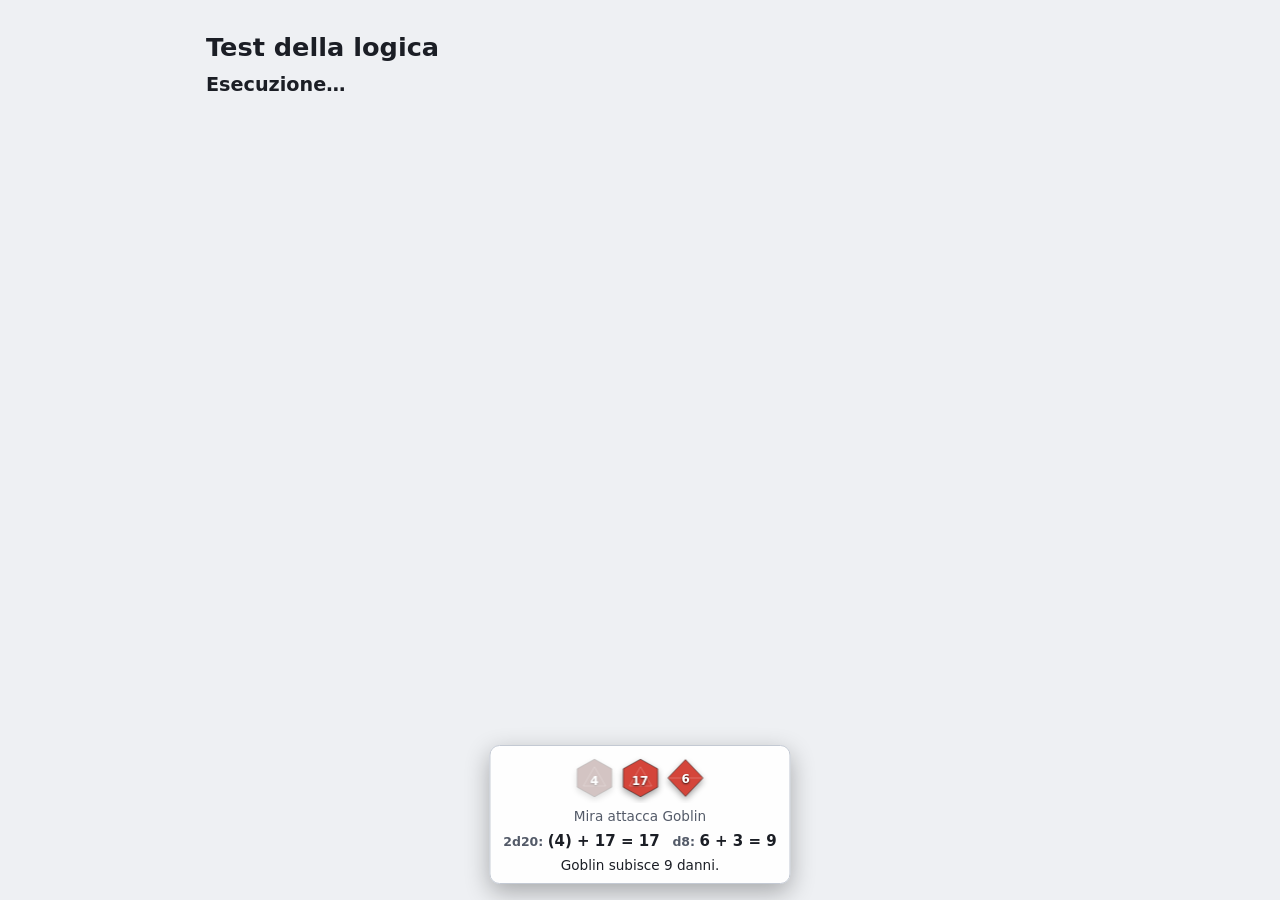
==== commit 0a28c3d1: "Riordino: combattimento simulato (IA) in ui-combattimento-ia.js - piano del turno, esecuzione animat" ====
--- a/test.html
+++ b/test.html
@@ -135,6 +135,8 @@
   <script src="js/ui-editor-griglie.js"></script>
   <script src="js/ui-combattimento-incantesimi.js"></script>
   <script src="js/ui-combattimento-creature.js"></script>
+  <script src="js/ui-combattimento-preparazione.js"></script>
+  <script src="js/ui-combattimento-ia.js"></script>
   <script src="js/ui-combattimento.js"></script>
   <script src="js/ui-esplorazione.js"></script>
   <script src="js/ui-sessioni.js"></script>
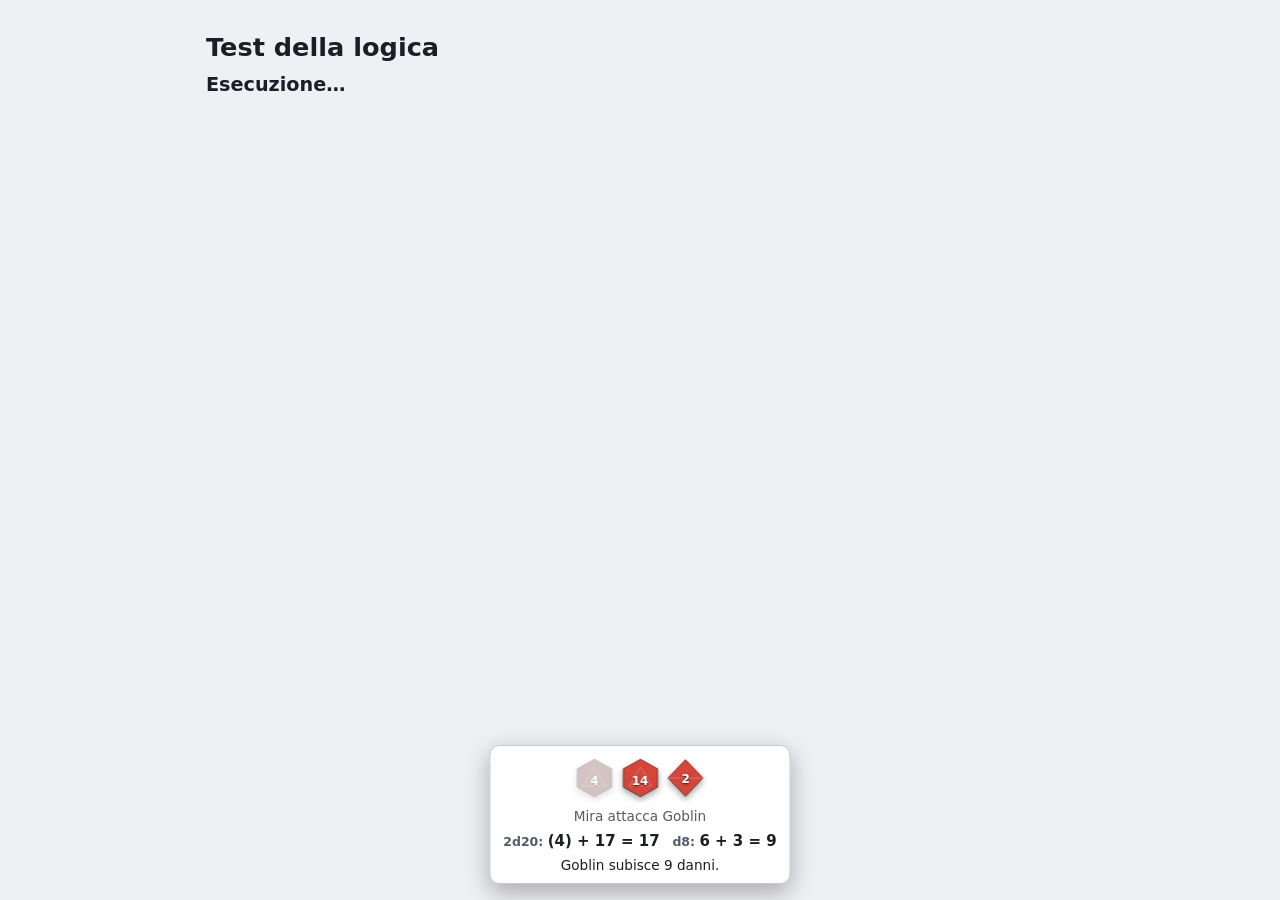
==== commit d16ace8f: "Riordino: Mondo nel combattimento in ui-combattimento-mondo.js - fazioni dei combattenti, NPC piazza" ====
--- a/test.html
+++ b/test.html
@@ -137,6 +137,7 @@
   <script src="js/ui-combattimento-creature.js"></script>
   <script src="js/ui-combattimento-preparazione.js"></script>
   <script src="js/ui-combattimento-ia.js"></script>
+  <script src="js/ui-combattimento-mondo.js"></script>
   <script src="js/ui-combattimento.js"></script>
   <script src="js/ui-esplorazione.js"></script>
   <script src="js/ui-sessioni.js"></script>
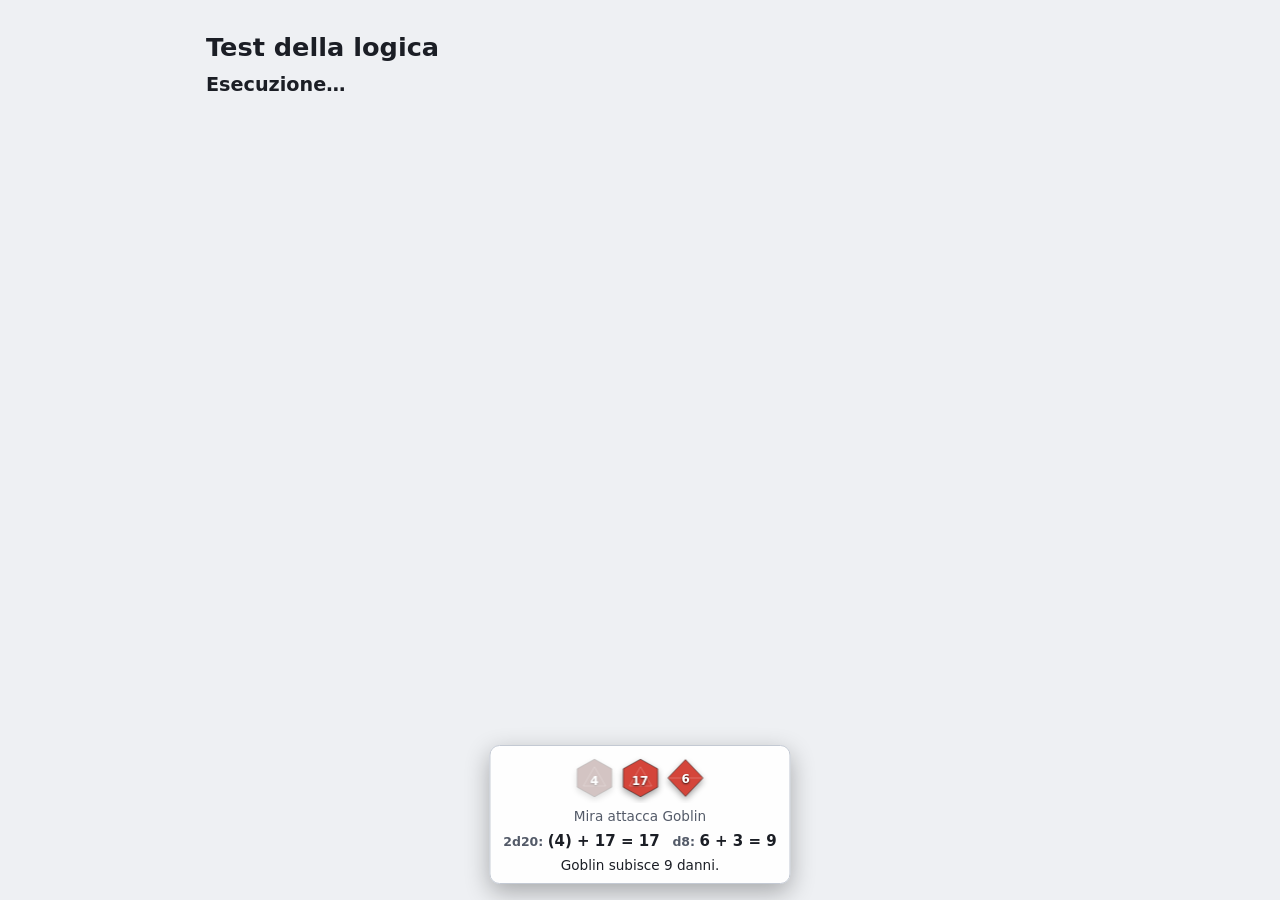
==== commit eb57dc81: "Riordino A8 (1/2): danno, effetti dopo l'azione, attacco con arma e passaggio del turno in combattim" ====
--- a/test.html
+++ b/test.html
@@ -73,6 +73,7 @@
   <script src="js/scene.js"></script>
   <script src="js/dati/ia.js"></script>
   <script src="js/ia.js"></script>
+  <script src="js/combattimento.js"></script>
   <script src="js/note.js"></script>
   <script src="js/validazione.js"></script>
   <script src="js/stato/normalizza.js"></script>
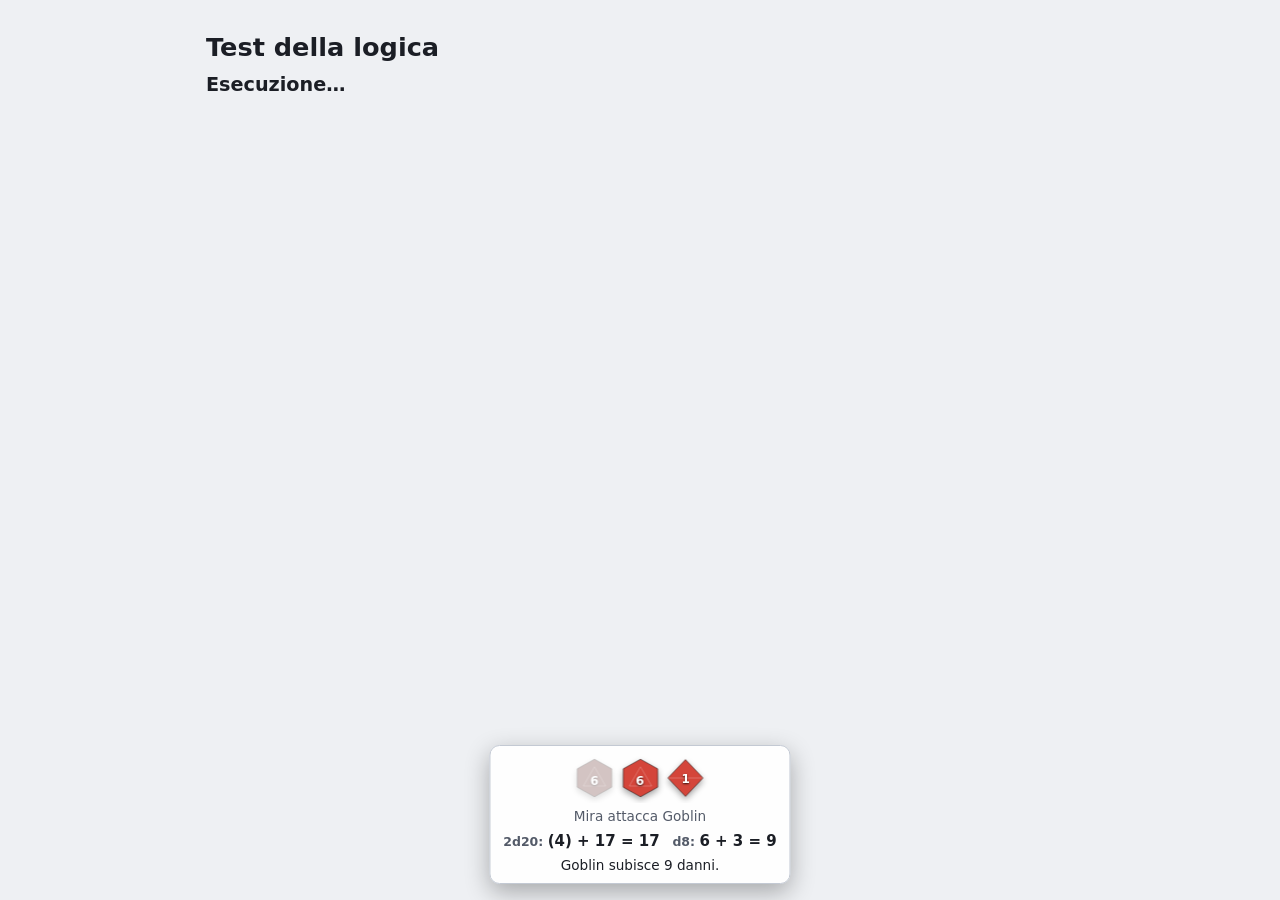
==== commit 9f41c0c6: "Riordino A10 (1): valutazione delle intenzioni fuori da sessione.master, in rete/valutazione.js (un " ====
--- a/test.html
+++ b/test.html
@@ -90,6 +90,7 @@
   <script src="js/rete/filtro.js"></script>
   <script src="js/rete/immagini.js"></script>
   <script src="js/rete/intenzioni.js"></script>
+  <script src="js/rete/valutazione.js"></script>
   <script src="js/rete/sessione.js"></script>
   <script src="js/ui-comune.js"></script>
   <script src="js/ui-condizioni.js"></script>
--- a/css/style.css
+++ b/css/style.css
@@ -63,12 +63,41 @@
   --grid-label-bg: rgba(255, 255, 255, 0.92);
   --grid-missing: #9aa0a8;
   --grid-missing-text: #1b1e25;
+  /* Canvas della griglia: stessi valori in ogni tema (letti da ui-griglia-disegno.js). */
+  --grid-ok: rgba(63,174,99,0.45);
+  --grid-bad: rgba(212,69,58,0.5);
+  --grid-reach: rgba(63,174,99,0.18);
+  --grid-reach-dash: rgba(232,131,42,0.16);
+  --grid-shape-stroke: rgba(0,0,0,0.4);
+  --grid-hostile: #d4453a;
+  --grid-badge-bg: #111;
+  --grid-badge-fg: #fff;
+  --grid-hidden-bg: rgba(0,0,0,0.6);
+  --grid-hidden-slash: #ff6b5e;
+  /* Altri canvas (DnD.ui.coloreTema), stessi valori in ogni tema. */
+  --mappa-fatto: rgba(0,0,0,0.7);
+  --mappa-nascosto-bg: rgba(20,22,28,0.85);
+  --mappa-tratto: #ffffff;
+  --mappa-cursore: rgba(255,255,255,0.8);
+  --boss-corona: #f2c94c;
+  --boss-corona-bordo: #3a2408;
+  --boss-anteprima-linea: rgba(255,255,255,0.08);
+  --lg-bianco: #ffffff;
+  --lg-ricerca: #5cc8f0;
+  --lg-ombra: #000000;
   /* Luce, visione e nebbia di guerra (r, g, b): buio, velo del master, nebbia dei giocatori, stanze, segni. */
   --vision-dark: 12, 16, 34;
   --vision-fog: 74, 82, 99;
   --vision-fog-player: 46, 50, 60;
   --vision-room: 70, 120, 230;
   --vision-mark: #c98a00;
+  /* Canvas della visione: stessi valori in ogni tema (letti da ui-visione.js). */
+  --vision-source-dark: #1b1d27;
+  --vision-source-dark-stroke: #c9c2ff;
+  --vision-sight-blocca: rgba(212,69,58,0.45);
+  --vision-sight-libera: rgba(63,174,99,0.4);
+  --vision-sight-altro: rgba(150,150,170,0.45);
+  --vision-sight-bloccata: rgba(212,69,58,0.55);
   --zone-players: 47, 111, 184;
   --zone-enemies: 176, 40, 28;
   /* Sovrapposizioni dei TileSet e delle TileMap (taglio, selezione, esclusi, bloccanti, collisioni). */
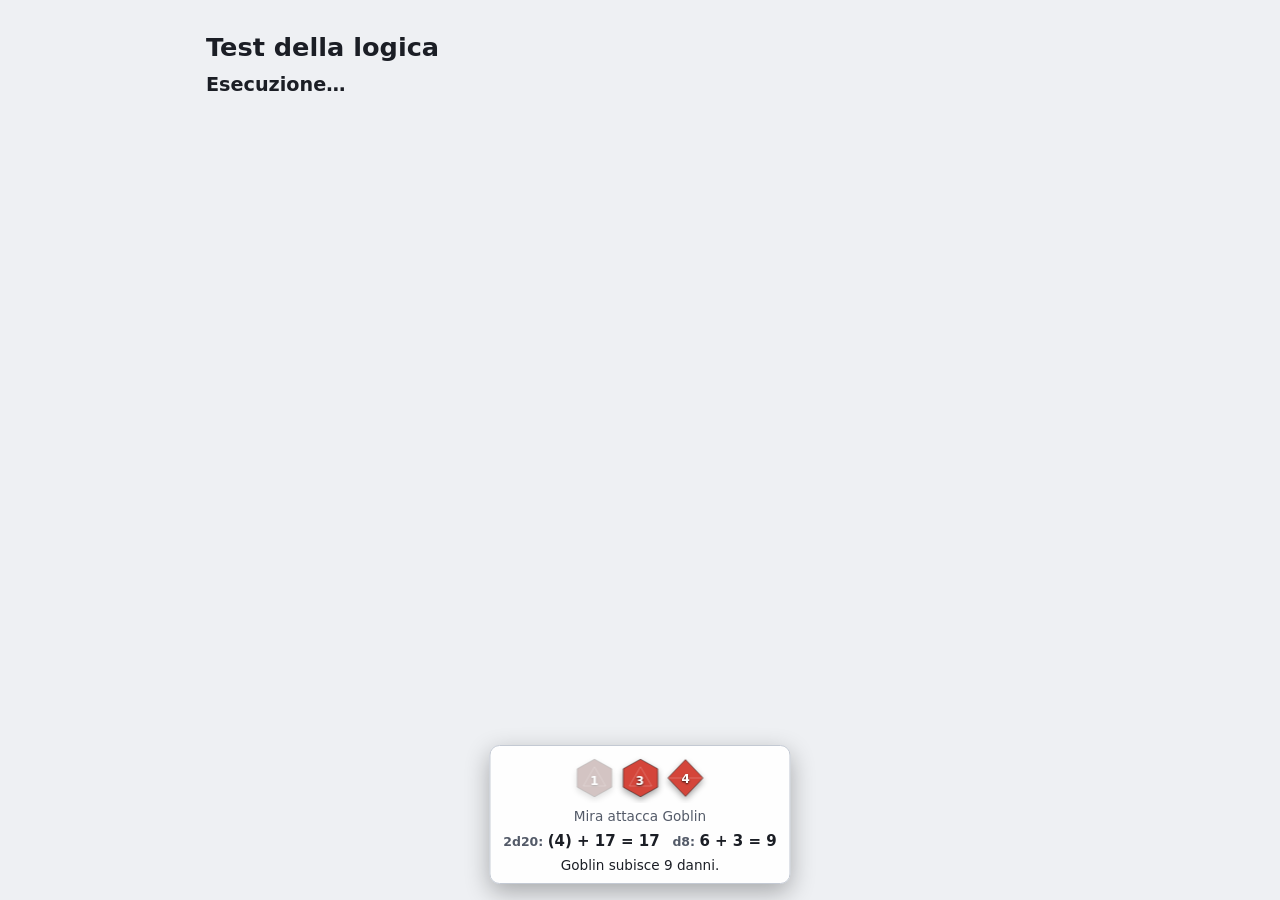
==== commit 76ae359d: "Incantesimi dall'SRD 5.1 in italiano: estrazione, importazione con conflitti e coda «Da verificare» " ====
--- a/test.html
+++ b/test.html
@@ -26,6 +26,8 @@
   <script src="js/combattenti.js"></script>
   <script src="js/dati/classi.js"></script>
   <script src="js/magie.js"></script>
+  <script src="js/dati/srd-incantesimi.js"></script>
+  <script src="js/srd-analisi.js"></script>
   <script src="js/dati/equipaggiamento.js"></script>
   <script src="js/dati/nomi.js"></script>
   <script src="js/dati/colori.js"></script>
@@ -82,6 +84,7 @@
   <script src="js/dati.js"></script>
   <script src="js/stato/archivio.js"></script>
   <script src="js/sessioni.js"></script>
+  <script src="js/stato/srd.js"></script>
   <script src="js/generatore.js"></script>
   <script src="js/rete/protocollo.js"></script>
   <script src="js/rete/trasporto.js"></script>
@@ -98,6 +101,7 @@
   <script src="js/ui-difficolta.js"></script>
   <script src="js/ui-icone.js"></script>
   <script src="js/ui-razze.js"></script>
+  <script src="js/ui-srd.js"></script>
   <script src="js/ui-magie.js"></script>
   <script src="js/ui-incantesimi.js"></script>
   <script src="js/ui-asset.js"></script>
--- a/css/style.css
+++ b/css/style.css
@@ -853,6 +853,16 @@
 
 /* ---------- Generatore di nemici ---------- */
 .modal.wide { width: min(920px, calc(100vw - 2rem)); }
+/* Importazione dall'SRD: elenco scorrevole con anteprima del testo; attribuzione sotto l'elenco delle Magie. */
+.srd-list { list-style: none; margin: 0.5rem 0; padding: 0; max-height: min(55vh, 520px); overflow-y: auto; border: 1px solid var(--border); border-radius: var(--radius); }
+.srd-list > li { padding: 0.4rem 0.6rem; border-bottom: 1px solid var(--border); }
+.srd-list > li:last-child { border-bottom: none; }
+.srd-row { display: flex; flex-wrap: wrap; align-items: center; gap: 0.4rem 0.75rem; }
+.srd-row > .muted { flex: 1; min-width: 12rem; }
+.srd-bar { display: flex; flex-wrap: wrap; align-items: center; gap: 0.5rem; }
+.srd-text { white-space: pre-line; }
+.srd-credits { margin-top: 1.5rem; padding: 0.75rem 1rem; border: 1px solid var(--border); border-radius: var(--radius); background: var(--panel); }
+.srd-credits p { margin: 0.25rem 0; }
 .generator { display: flex; flex-direction: column; gap: 0.75rem; }
 .gen-sheet { display: flex; flex-direction: column; gap: 0.6rem; }
 .gen-abilities { max-width: none; }
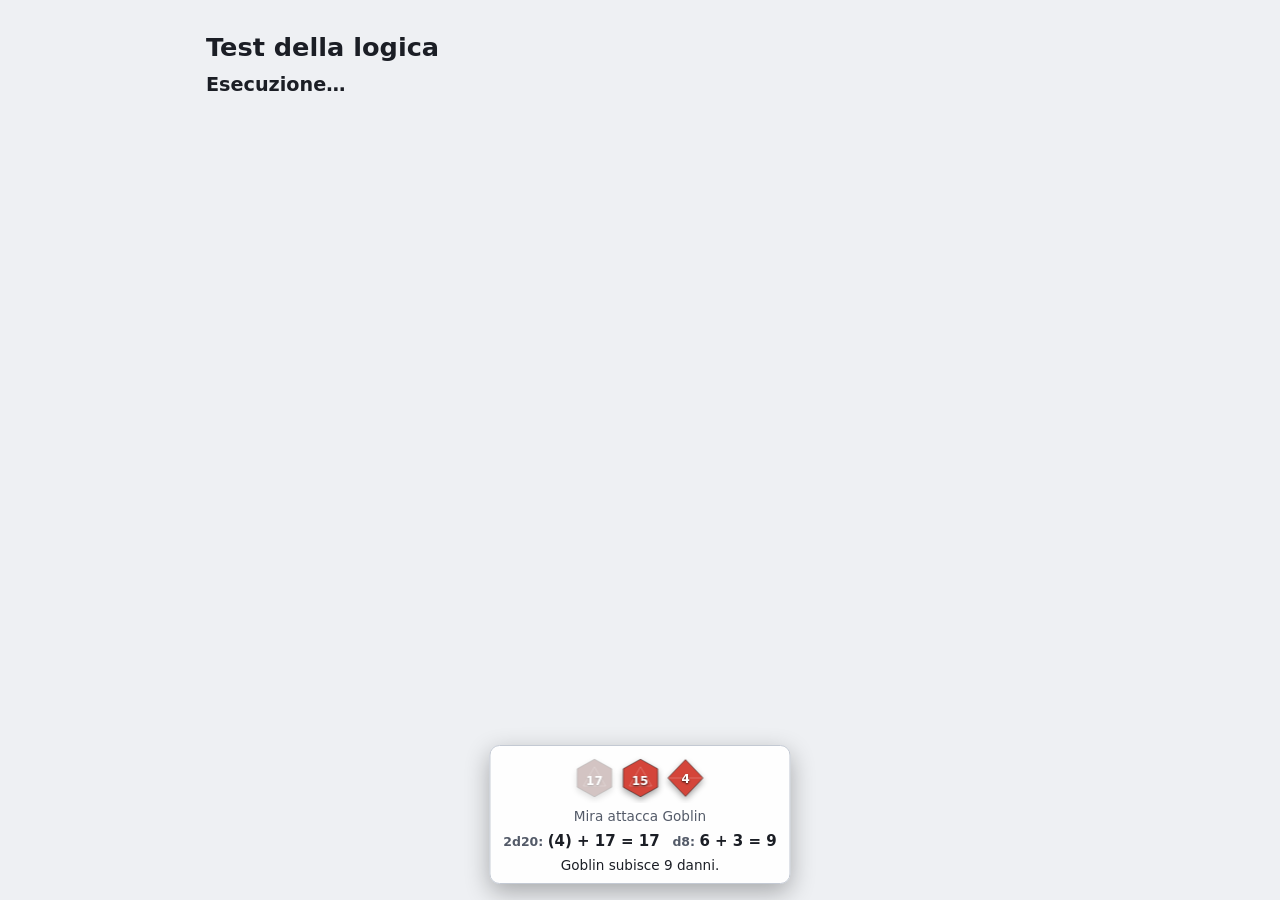
==== commit d95e5822: "Portale iniziale, profili locali e backup automatico - Router su hash (#/home, #/master/<sezione>, #" ====
--- a/test.html
+++ b/test.html
@@ -4,12 +4,14 @@
   <meta charset="utf-8">
   <meta name="viewport" content="width=device-width, initial-scale=1">
   <title>Test – Session Forge</title>
+  <script src="js/stato/archivio-locale.js"></script>
   <script src="js/impostazioni.js"></script>
   <script>DnD.impostazioni.init();</script>
   <link rel="stylesheet" href="css/style.css">
   <link rel="stylesheet" href="css/boss.css">
   <link rel="stylesheet" href="css/leggendario.css">
   <link rel="stylesheet" href="css/dadi.css">
+  <link rel="stylesheet" href="css/portale.css">
 </head>
 <body class="test-page">
   <main class="test-main">
@@ -82,10 +84,14 @@
   <script src="js/stato/esempi.js"></script>
   <script src="js/stato/migrazioni.js"></script>
   <script src="js/dati.js"></script>
+  <script src="js/stato/profili.js"></script>
   <script src="js/stato/archivio.js"></script>
   <script src="js/sessioni.js"></script>
   <script src="js/stato/srd.js"></script>
+  <script src="js/stato/unione.js"></script>
+  <script src="js/stato/backup.js"></script>
   <script src="js/generatore.js"></script>
+  <script src="js/rotte.js"></script>
   <script src="js/rete/protocollo.js"></script>
   <script src="js/rete/trasporto.js"></script>
   <script src="js/rete/codici.js"></script>
@@ -149,7 +155,9 @@
   <script src="js/ui-sessioni.js"></script>
   <script src="js/ui-suoni.js"></script>
   <script src="js/ui-impostazioni.js"></script>
+  <script src="js/ui-backup.js"></script>
   <script src="js/ui-online.js"></script>
+  <script src="js/ui-portale.js"></script>
   <script src="js/test.js"></script>
   <script>
     DnD.runTests().then((results) => {
--- a/css/portale.css
+++ b/css/portale.css
@@ -0,0 +1,93 @@
+/* Portale (schermata iniziale), profili, «Dati e backup». Solo variabili del tema (style.css), chiaro e scuro. */
+
+/* Fuori dal Master la barra laterale, le note e i dadi non servono: il portale occupa la pagina. */
+body[data-modo="home"] .app, body[data-modo="ospita"] .app, body[data-modo="unisciti"] .app { grid-template-columns: 1fr; }
+body[data-modo="home"] .sidebar, body[data-modo="ospita"] .sidebar, body[data-modo="unisciti"] .sidebar,
+body[data-modo="home"] .dice-fab, body[data-modo="ospita"] .dice-fab, body[data-modo="unisciti"] .dice-fab,
+body[data-modo="home"] .notes-fab, body[data-modo="ospita"] .notes-fab, body[data-modo="unisciti"] .notes-fab,
+body[data-modo="home"] .notes-panel, body[data-modo="ospita"] .notes-panel, body[data-modo="unisciti"] .notes-panel { display: none; }
+
+.nav-home { display: flex; align-items: center; gap: 0.1rem; width: 100%; background: none; border: 1px solid var(--border); color: var(--text);
+  padding: 0.45rem 0.75rem; border-radius: 8px; font: inherit; cursor: pointer; }
+.nav-home:hover { background: var(--panel); }
+.nav-home:focus-visible { outline: 2px solid var(--accent); outline-offset: 2px; }
+.nav-home .nav-label { margin-left: 0.35rem; }
+.app.sidebar-collapsed .nav-home { justify-content: center; padding: 0.45rem 0; }
+
+.portale { max-width: 1100px; margin: 0 auto; display: flex; flex-direction: column; gap: 1.25rem; }
+.portale-testa { display: flex; align-items: center; justify-content: space-between; gap: 1rem; flex-wrap: wrap; }
+.portale-titolo { margin: 0; color: var(--accent); font-size: 1.9rem; letter-spacing: 0.01em; }
+.portale-strumenti { display: flex; align-items: center; gap: 0.5rem; flex-wrap: wrap; }
+.portale-profilo { display: inline-flex; align-items: center; gap: 0.5rem; padding: 0.3rem 0.7rem 0.3rem 0.35rem; }
+.portale-profilo-nome { max-width: 12rem; overflow: hidden; text-overflow: ellipsis; white-space: nowrap; font-weight: 600; }
+.portale-avatar { display: inline-grid; place-items: center; width: 2rem; height: 2rem; border-radius: 50%; border: 2px solid var(--border);
+  background: var(--panel-2); font-size: 1.05rem; line-height: 1; object-fit: cover; flex: none; }
+.portale-avatar.grande { width: 3.5rem; height: 3.5rem; font-size: 1.9rem; border-width: 3px; }
+
+.portale-avvisi { display: flex; flex-direction: column; gap: 0.5rem; }
+.portale-avviso { display: flex; align-items: center; justify-content: space-between; gap: 0.75rem; flex-wrap: wrap; padding: 0.7rem 1rem;
+  border: 1px solid var(--accent); border-left-width: 4px; border-radius: var(--radius); background: var(--panel); }
+.portale-avviso.errore { border-color: var(--danger); }
+.portale-avviso p { margin: 0; flex: 1 1 22rem; }
+
+.portale-carte { display: grid; grid-template-columns: repeat(3, minmax(0, 1fr)); gap: 1rem; }
+.portale-carta { display: flex; flex-direction: column; align-items: flex-start; gap: 0.45rem; text-align: left; min-height: 13rem; padding: 1.4rem;
+  background: var(--panel); color: var(--text); border: 1px solid var(--border); border-radius: var(--radius); box-shadow: var(--shadow);
+  font: inherit; cursor: pointer; transition: transform 0.15s, border-color 0.15s; }
+.portale-carta:hover:not(:disabled) { border-color: var(--accent); transform: translateY(-2px); }
+.portale-carta:focus-visible { outline: 3px solid var(--accent); outline-offset: 3px; }
+.portale-carta:disabled { opacity: 0.6; cursor: not-allowed; }
+.portale-carta-icona { color: var(--accent); }
+.portale-carta-titolo { font-size: 1.25rem; font-weight: 700; }
+.portale-carta-testo { color: var(--muted); }
+.portale-carta-stato { margin-top: auto; font-size: 0.85rem; padding: 0.15rem 0.55rem; border-radius: 999px; background: var(--panel-2); border: 1px solid var(--border); }
+
+.portale-riprendi, .portale-guida, .portale-sotto { display: flex; flex-direction: column; gap: 0.6rem; }
+.portale-riprendi h3 { margin: 0.5rem 0 0; font-size: 0.95rem; }
+.portale-ultima { display: flex; align-items: center; justify-content: space-between; gap: 1rem; flex-wrap: wrap; padding: 0.75rem; border-radius: 8px; background: var(--panel-2); }
+.portale-lista { list-style: none; margin: 0; padding: 0; display: flex; flex-direction: column; gap: 0.3rem; }
+.portale-lista li { display: flex; align-items: center; justify-content: space-between; gap: 0.75rem; flex-wrap: wrap; padding: 0.35rem 0; border-top: 1px solid var(--border); }
+.portale-lista li:first-child { border-top: none; }
+.portale-passi { margin: 0; padding-left: 1.4rem; display: flex; flex-direction: column; gap: 0.35rem; }
+.portale-piede { display: flex; justify-content: space-between; gap: 1rem; flex-wrap: wrap; align-items: center; }
+.portale-scelte { display: flex; flex-direction: column; gap: 0.35rem; }
+.portale-scelta { display: flex; align-items: center; gap: 0.6rem; padding: 0.55rem 0.75rem; border: 1px solid var(--border); border-radius: 8px; cursor: pointer; }
+.portale-scelta:has(input:checked) { border-color: var(--accent); background: var(--panel-2); }
+.portale-scelta:focus-within { outline: 2px solid var(--accent); outline-offset: 2px; }
+.portale-chi { display: flex; align-items: center; gap: 0.4rem; flex-wrap: wrap; }
+.portale-blocco h2 { display: flex; align-items: center; gap: 0.75rem; }
+
+/* Editor del profilo */
+.portale-editor-testa { display: flex; gap: 1rem; align-items: flex-start; }
+.portale-editor-campi { flex: 1; display: flex; flex-direction: column; gap: 0.5rem; }
+.portale-icone { display: flex; flex-wrap: wrap; gap: 0.35rem; }
+.portale-icona { width: 2.4rem; height: 2.4rem; font-size: 1.3rem; border-radius: 8px; border: 1px solid var(--border); background: var(--panel-2); cursor: pointer; }
+.portale-icona[aria-checked="true"] { border-color: var(--accent); box-shadow: 0 0 0 2px var(--accent); }
+.portale-icona:focus-visible { outline: 2px solid var(--accent); outline-offset: 2px; }
+
+/* Dati e backup */
+.backup-pagina { display: flex; flex-direction: column; gap: 1rem; min-width: min(640px, 80vw); }
+.backup-pagina section { display: flex; flex-direction: column; gap: 0.45rem; padding-top: 0.75rem; border-top: 1px solid var(--border); }
+.backup-pagina section:first-child { border-top: none; padding-top: 0; }
+.backup-pagina h3 { margin: 0; }
+.backup-barra { height: 0.6rem; border-radius: 999px; background: var(--hp-track); overflow: hidden; }
+.backup-barra > span { display: block; height: 100%; background: var(--accent); }
+.backup-esito { font-weight: 600; }
+.backup-esito.ok { color: var(--ok-text); }
+.backup-esito.no { color: var(--danger-text); }
+.backup-conflitti { max-height: 45vh; overflow-y: auto; border: 1px solid var(--border); border-radius: 8px; }
+.backup-conflitti table { width: 100%; border-collapse: collapse; }
+.backup-conflitti th, .backup-conflitti td { padding: 0.3rem 0.5rem; border-bottom: 1px solid var(--border); text-align: left; vertical-align: middle; }
+.backup-conflitti th { position: sticky; top: 0; background: var(--panel-2); }
+.backup-riepilogo { display: flex; flex-wrap: wrap; gap: 0.4rem; }
+
+@media (max-width: 860px) {
+  .portale-carte { grid-template-columns: 1fr; }
+  .portale-carta { min-height: 0; }
+  .portale-titolo { font-size: 1.5rem; }
+}
+@media (prefers-reduced-motion: reduce) {
+  .portale-carta { transition: none; }
+  .portale-carta:hover:not(:disabled) { transform: none; }
+}
+html[data-reduce-motion] .portale-carta:hover:not(:disabled) { transform: none; }
